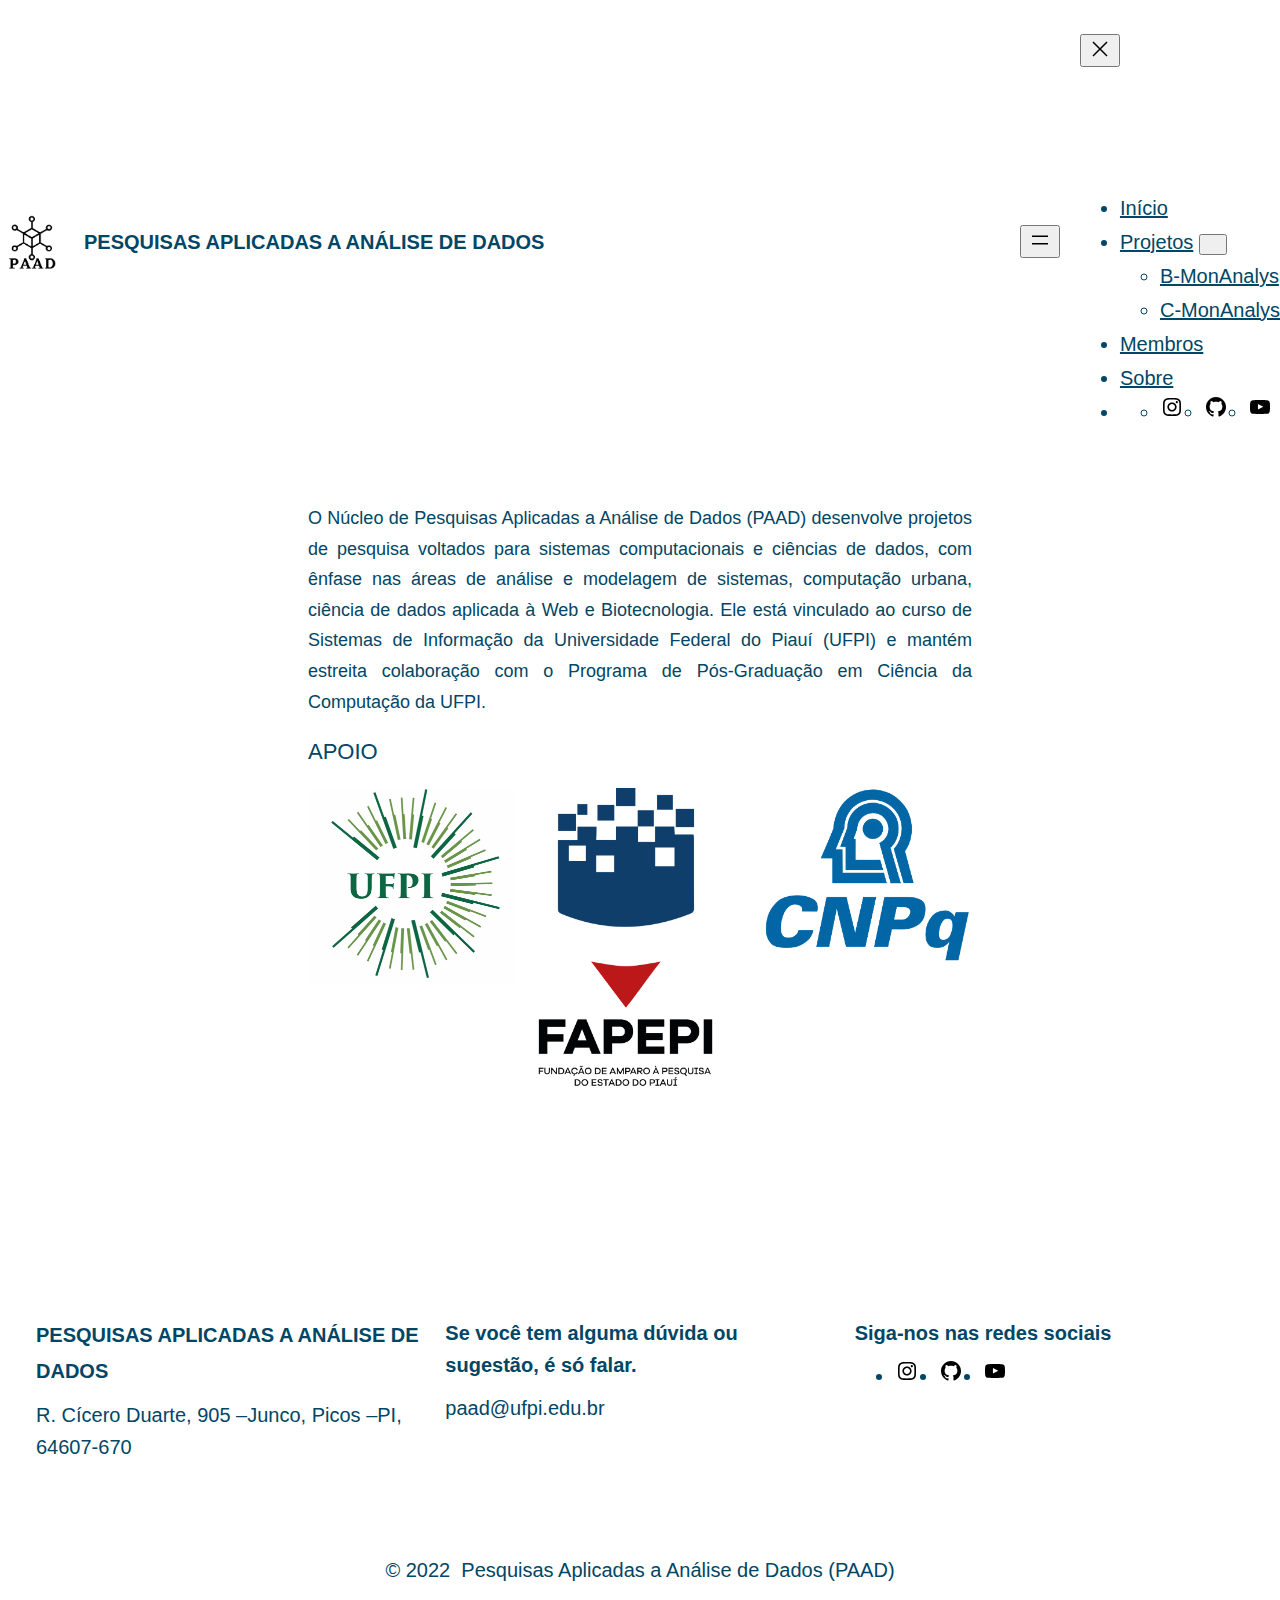
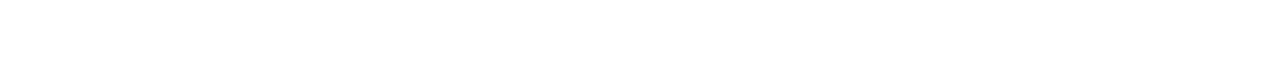
==== index.html @ ea76b941 "Subindo o site" ====
<!DOCTYPE html>
<html lang="pt-BR">
    <head>
        <meta charset="UTF-8"/>
        <meta name="viewport" content="width=device-width, initial-scale=1"/>
        <meta name='robots' content='max-image-preview:large'/>
        
        <title>Pesquisas aplicadas A análise de dados &#8211;Siga as publicações, projetos e notícias dos PAAD em nossas redes sociais e repositórios de códigos</title>
        <link rel="alternate" type="application/rss+xml" title="Feed para Pesquisas aplicadas A análise de dados &raquo;" href="feed/index.html"/>
        <link rel="alternate" type="application/rss+xml" title="Feed de comentários para Pesquisas aplicadas A análise de dados &raquo;" href="feed/index.html"/>
        <script type="text/javascript">
            /* <![CDATA[ */
            function addLoadEvent(func) {
                var oldonload = window.onload;
                if (typeof window.onload != 'function') {
                    window.onload = func;
                } else {
                    window.onload = function() {
                        oldonload();
                        func();
                    }
                }
            }
            /* ]]> */
        </script>
        <script>
            window._wpemojiSettings = {
                "baseUrl": "https:\/\/s0.wp.com\/wp-content\/mu-plugins\/wpcom-smileys\/twemoji\/2\/72x72\/",
                "ext": ".png",
                "svgUrl": "https:\/\/s0.wp.com\/wp-content\/mu-plugins\/wpcom-smileys\/twemoji\/2\/svg\/",
                "svgExt": ".svg",
                "source": {
                    "concatemoji": "https:\/\/s0.wp.com\/wp-includes\/js\/wp-emoji-release.min.js?m=1719498190i&ver=6.7-beta3-59263"
                }
            };
            /*! This file is auto-generated */
            !function(i, n) {
                var o, s, e;
                function c(e) {
                    try {
                        var t = {
                            supportTests: e,
                            timestamp: (new Date).valueOf()
                        };
                        sessionStorage.setItem(o, JSON.stringify(t))
                    } catch (e) {}
                }
                function p(e, t, n) {
                    e.clearRect(0, 0, e.canvas.width, e.canvas.height),
                    e.fillText(t, 0, 0);
                    var t = new Uint32Array(e.getImageData(0, 0, e.canvas.width, e.canvas.height).data)
                      , r = (e.clearRect(0, 0, e.canvas.width, e.canvas.height),
                    e.fillText(n, 0, 0),
                    new Uint32Array(e.getImageData(0, 0, e.canvas.width, e.canvas.height).data));
                    return t.every(function(e, t) {
                        return e === r[t]
                    })
                }
                function u(e, t, n) {
                    switch (t) {
                    case "flag":
                        return n(e, "\ud83c\udff3\ufe0f\u200d\u26a7\ufe0f", "\ud83c\udff3\ufe0f\u200b\u26a7\ufe0f") ? !1 : !n(e, "\ud83c\uddfa\ud83c\uddf3", "\ud83c\uddfa\u200b\ud83c\uddf3") && !n(e, "\ud83c\udff4\udb40\udc67\udb40\udc62\udb40\udc65\udb40\udc6e\udb40\udc67\udb40\udc7f", "\ud83c\udff4\u200b\udb40\udc67\u200b\udb40\udc62\u200b\udb40\udc65\u200b\udb40\udc6e\u200b\udb40\udc67\u200b\udb40\udc7f");
                    case "emoji":
                        return !n(e, "\ud83d\udc26\u200d\u2b1b", "\ud83d\udc26\u200b\u2b1b")
                    }
                    return !1
                }
                function f(e, t, n) {
                    var r = "undefined" != typeof WorkerGlobalScope && self instanceof WorkerGlobalScope ? new OffscreenCanvas(300,150) : i.createElement("canvas")
                      , a = r.getContext("2d", {
                        willReadFrequently: !0
                    })
                      , o = (a.textBaseline = "top",
                    a.font = "600 32px Arial",
                    {});
                    return e.forEach(function(e) {
                        o[e] = t(a, e, n)
                    }),
                    o
                }
                function t(e) {
                    var t = i.createElement("script");
                    t.src = e,
                    t.defer = !0,
                    i.head.appendChild(t)
                }
                "undefined" != typeof Promise && (o = "wpEmojiSettingsSupports",
                s = ["flag", "emoji"],
                n.supports = {
                    everything: !0,
                    everythingExceptFlag: !0
                },
                e = new Promise(function(e) {
                    i.addEventListener("DOMContentLoaded", e, {
                        once: !0
                    })
                }
                ),
                new Promise(function(t) {
                    var n = function() {
                        try {
                            var e = JSON.parse(sessionStorage.getItem(o));
                            if ("object" == typeof e && "number" == typeof e.timestamp && (new Date).valueOf() < e.timestamp + 604800 && "object" == typeof e.supportTests)
                                return e.supportTests
                        } catch (e) {}
                        return null
                    }();
                    if (!n) {
                        if ("undefined" != typeof Worker && "undefined" != typeof OffscreenCanvas && "undefined" != typeof URL && URL.createObjectURL && "undefined" != typeof Blob)
                            try {
                                var e = "postMessage(" + f.toString() + "(" + [JSON.stringify(s), u.toString(), p.toString()].join(",") + "));"
                                  , r = new Blob([e],{
                                    type: "text/javascript"
                                })
                                  , a = new Worker(URL.createObjectURL(r),{
                                    name: "wpTestEmojiSupports"
                                });
                                return void (a.onmessage = function(e) {
                                    c(n = e.data),
                                    a.terminate(),
                                    t(n)
                                }
                                )
                            } catch (e) {}
                        c(n = f(s, u, p))
                    }
                    t(n)
                }
                ).then(function(e) {
                    for (var t in e)
                        n.supports[t] = e[t],
                        n.supports.everything = n.supports.everything && n.supports[t],
                        "flag" !== t && (n.supports.everythingExceptFlag = n.supports.everythingExceptFlag && n.supports[t]);
                    n.supports.everythingExceptFlag = n.supports.everythingExceptFlag && !n.supports.flag,
                    n.DOMReady = !1,
                    n.readyCallback = function() {
                        n.DOMReady = !0
                    }
                }).then(function() {
                    return e
                }).then(function() {
                    var e;
                    n.supports.everything || (n.readyCallback(),
                    (e = n.source || {}).concatemoji ? t(e.concatemoji) : e.wpemoji && e.twemoji && (t(e.twemoji),
                    t(e.wpemoji)))
                }))
            }((window,
            document), window._wpemojiSettings);
        </script>
        <link crossorigin='anonymous' rel='stylesheet' id='all-css-0-1' href='https://s0.wp.com/wp-content/mu-plugins/wpcom-theme-compat/blockbase.css?m=1633680961i&cssminify=yes' type='text/css' media='all'/>
        <style id='blockbase_font_faces-inline-css'>
            /* latin-ext */
            @font-face {
                font-family: 'DM Sans';
                font-style: italic;
                font-weight: 400;
                font-display: swap;
                src: url(https://s0.wp.com/wp-content/themes/pub/blockbase/assets/fonts/dm-sans/dm-sans-latin-ext-Regular-italic.woff2) format('woff2');
                unicode-range: U+0100-024F, U+0259, U+1E00-1EFF, U+2020, U+20A0-20AB, U+20AD-20CF, U+2113, U+2C60-2C7F, U+A720-A7FF;
            }

            /* latin */
            @font-face {
                font-family: 'DM Sans';
                font-style: italic;
                font-weight: 400;
                font-display: swap;
                src: url(https://s0.wp.com/wp-content/themes/pub/blockbase/assets/fonts/dm-sans/dm-sans-Regular-italic.woff2) format('woff2');
                unicode-range: U+0000-00FF, U+0131, U+0152-0153, U+02BB-02BC, U+02C6, U+02DA, U+02DC, U+2000-206F, U+2074, U+20AC, U+2122, U+2191, U+2193, U+2212, U+2215, U+FEFF, U+FFFD;
            }

            /* latin-ext */
            @font-face {
                font-family: 'DM Sans';
                font-style: italic;
                font-weight: 500;
                font-display: swap;
                src: url(https://s0.wp.com/wp-content/themes/pub/blockbase/assets/fonts/dm-sans/dm-sans-latin-ext-Medium-italic.woff2) format('woff2');
                unicode-range: U+0100-024F, U+0259, U+1E00-1EFF, U+2020, U+20A0-20AB, U+20AD-20CF, U+2113, U+2C60-2C7F, U+A720-A7FF;
            }

            /* latin */
            @font-face {
                font-family: 'DM Sans';
                font-style: italic;
                font-weight: 500;
                font-display: swap;
                src: url(https://s0.wp.com/wp-content/themes/pub/blockbase/assets/fonts/dm-sans/dm-sans-Medium-italic.woff2) format('woff2');
                unicode-range: U+0000-00FF, U+0131, U+0152-0153, U+02BB-02BC, U+02C6, U+02DA, U+02DC, U+2000-206F, U+2074, U+20AC, U+2122, U+2191, U+2193, U+2212, U+2215, U+FEFF, U+FFFD;
            }

            /* latin-ext */
            @font-face {
                font-family: 'DM Sans';
                font-style: italic;
                font-weight: 700;
                font-display: swap;
                src: url(https://s0.wp.com/wp-content/themes/pub/blockbase/assets/fonts/dm-sans/dm-sans-latin-ext-Bold-italic.woff2) format('woff2');
                unicode-range: U+0100-024F, U+0259, U+1E00-1EFF, U+2020, U+20A0-20AB, U+20AD-20CF, U+2113, U+2C60-2C7F, U+A720-A7FF;
            }

            /* latin */
            @font-face {
                font-family: 'DM Sans';
                font-style: italic;
                font-weight: 700;
                font-display: swap;
                src: url(https://s0.wp.com/wp-content/themes/pub/blockbase/assets/fonts/dm-sans/dm-sans-Bold-italic.woff2) format('woff2');
                unicode-range: U+0000-00FF, U+0131, U+0152-0153, U+02BB-02BC, U+02C6, U+02DA, U+02DC, U+2000-206F, U+2074, U+20AC, U+2122, U+2191, U+2193, U+2212, U+2215, U+FEFF, U+FFFD;
            }

            /* latin-ext */
            @font-face {
                font-family: 'DM Sans';
                font-style: normal;
                font-weight: 400;
                font-display: swap;
                src: url(https://s0.wp.com/wp-content/themes/pub/blockbase/assets/fonts/dm-sans/dm-sans-latin-ext-Regular.woff2) format('woff2');
                unicode-range: U+0100-024F, U+0259, U+1E00-1EFF, U+2020, U+20A0-20AB, U+20AD-20CF, U+2113, U+2C60-2C7F, U+A720-A7FF;
            }

            /* latin */
            @font-face {
                font-family: 'DM Sans';
                font-style: normal;
                font-weight: 400;
                font-display: swap;
                src: url(https://s0.wp.com/wp-content/themes/pub/blockbase/assets/fonts/dm-sans/dm-sans-Regular.woff2) format('woff2');
                unicode-range: U+0000-00FF, U+0131, U+0152-0153, U+02BB-02BC, U+02C6, U+02DA, U+02DC, U+2000-206F, U+2074, U+20AC, U+2122, U+2191, U+2193, U+2212, U+2215, U+FEFF, U+FFFD;
            }

            /* latin-ext */
            @font-face {
                font-family: 'DM Sans';
                font-style: normal;
                font-weight: 500;
                font-display: swap;
                src: url(https://s0.wp.com/wp-content/themes/pub/blockbase/assets/fonts/dm-sans/dm-sans-latin-ext-Medium.woff2) format('woff2');
                unicode-range: U+0100-024F, U+0259, U+1E00-1EFF, U+2020, U+20A0-20AB, U+20AD-20CF, U+2113, U+2C60-2C7F, U+A720-A7FF;
            }

            /* latin */
            @font-face {
                font-family: 'DM Sans';
                font-style: normal;
                font-weight: 500;
                font-display: swap;
                src: url(https://s0.wp.com/wp-content/themes/pub/blockbase/assets/fonts/dm-sans/dm-sans-Medium.woff2) format('woff2');
                unicode-range: U+0000-00FF, U+0131, U+0152-0153, U+02BB-02BC, U+02C6, U+02DA, U+02DC, U+2000-206F, U+2074, U+20AC, U+2122, U+2191, U+2193, U+2212, U+2215, U+FEFF, U+FFFD;
            }

            /* latin-ext */
            @font-face {
                font-family: 'DM Sans';
                font-style: normal;
                font-weight: 700;
                font-display: swap;
                src: url(https://s0.wp.com/wp-content/themes/pub/blockbase/assets/fonts/dm-sans/dm-sans-latin-ext-Bold.woff2) format('woff2');
                unicode-range: U+0100-024F, U+0259, U+1E00-1EFF, U+2020, U+20A0-20AB, U+20AD-20CF, U+2113, U+2C60-2C7F, U+A720-A7FF;
            }

            /* latin */
            @font-face {
                font-family: 'DM Sans';
                font-style: normal;
                font-weight: 700;
                font-display: swap;
                src: url(https://s0.wp.com/wp-content/themes/pub/blockbase/assets/fonts/dm-sans/dm-sans-Bold.woff2) format('woff2');
                unicode-range: U+0000-00FF, U+0131, U+0152-0153, U+02BB-02BC, U+02C6, U+02DA, U+02DC, U+2000-206F, U+2074, U+20AC, U+2122, U+2191, U+2193, U+2212, U+2215, U+FEFF, U+FFFD;
            }
        </style>
        <link crossorigin='anonymous' rel='stylesheet' id='all-css-2-1' href='https://s0.wp.com/wp-content/mu-plugins/jetpack-plugin/moon/modules/related-posts/related-posts.css?m=1705437079i&cssminify=yes' type='text/css' media='all'/>
        <style id='wp-block-site-logo-inline-css'>
            .wp-block-site-logo {
                box-sizing: border-box;
                line-height: 0
            }

            .wp-block-site-logo a {
                display: inline-block;
                line-height: 0
            }

            .wp-block-site-logo.is-default-size img {
                height: auto;
                width: 120px
            }

            .wp-block-site-logo img {
                height: auto;
                max-width: 100%
            }

            .wp-block-site-logo a,.wp-block-site-logo img {
                border-radius: inherit
            }

            .wp-block-site-logo.aligncenter {
                margin-left: auto;
                margin-right: auto;
                text-align: center
            }

            :root :where(.wp-block-site-logo.is-style-rounded) {
                border-radius: 9999px
            }
        </style>
        <style id='wp-block-site-title-inline-css'>
            .wp-block-site-title {
                box-sizing: border-box
            }

            .wp-block-site-title :where(a) {
                color: inherit;
                font-family: inherit;
                font-size: inherit;
                font-style: inherit;
                font-weight: inherit;
                letter-spacing: inherit;
                line-height: inherit;
                text-decoration: inherit
            }
        </style>
        <style id='wp-block-group-inline-css'>
            .wp-block-group {
                box-sizing: border-box
            }

            :where(.wp-block-group.wp-block-group-is-layout-constrained) {
                position: relative
            }
        </style>
        <style id='wp-block-spacer-inline-css'>
            .wp-block-spacer {
                clear: both
            }
        </style>
        <style id='wp-block-navigation-link-inline-css'>
            .wp-block-navigation .wp-block-navigation-item__label {
                overflow-wrap: break-word
            }

            .wp-block-navigation .wp-block-navigation-item__description {
                display: none
            }

            .link-ui-tools {
                border-top: 1px solid #f0f0f0;
                padding: 8px
            }

            .link-ui-block-inserter {
                padding-top: 8px
            }

            .link-ui-block-inserter__back {
                margin-left: 8px;
                text-transform: uppercase
            }
        </style>
        <link crossorigin='anonymous' rel='stylesheet' id='all-css-16-1' href='https://s0.wp.com/_static/??-eJytzEEOgyAQheELVUZIW+2i6VkACRmdDoYBjbcvpoteoMvvveSHfe184hK4wEo1IgvE2uhCju3JATb9UFfVg6tIEzhKfukIXbb5+EpAkkdLbeUT5aCgvMgF/hJnu2G0BRP/0q/3Uw9mvOm7Gc38AQwGRys=&cssminify=yes' type='text/css' media='all'/>
        <style id='wp-block-paragraph-inline-css'>
            .is-small-text {
                font-size: .875em
            }

            .is-regular-text {
                font-size: 1em
            }

            .is-large-text {
                font-size: 2.25em
            }

            .is-larger-text {
                font-size: 3em
            }

            .has-drop-cap:not(:focus):first-letter {
                float: left;
                font-size: 8.4em;
                font-style: normal;
                font-weight: 100;
                line-height: .68;
                margin: .05em .1em 0 0;
                text-transform: uppercase
            }

            body.rtl .has-drop-cap:not(:focus):first-letter {
                float: none;
                margin-left: .1em
            }

            p.has-drop-cap.has-background {
                overflow: hidden
            }

            :root :where(p.has-background) {
                padding: 1.25em 2.375em
            }

            :where(p.has-text-color:not(.has-link-color)) a {
                color: inherit
            }

            p.has-text-align-left[style*="writing-mode:vertical-lr"],p.has-text-align-right[style*="writing-mode:vertical-rl"] {
                rotate: 180deg
            }
        </style>
        <style id='wp-block-heading-inline-css'>
            h1.has-background,h2.has-background,h3.has-background,h4.has-background,h5.has-background,h6.has-background {
                padding: 1.25em 2.375em
            }

            h1.has-text-align-left[style*=writing-mode]:where([style*=vertical-lr]),h1.has-text-align-right[style*=writing-mode]:where([style*=vertical-rl]),h2.has-text-align-left[style*=writing-mode]:where([style*=vertical-lr]),h2.has-text-align-right[style*=writing-mode]:where([style*=vertical-rl]),h3.has-text-align-left[style*=writing-mode]:where([style*=vertical-lr]),h3.has-text-align-right[style*=writing-mode]:where([style*=vertical-rl]),h4.has-text-align-left[style*=writing-mode]:where([style*=vertical-lr]),h4.has-text-align-right[style*=writing-mode]:where([style*=vertical-rl]),h5.has-text-align-left[style*=writing-mode]:where([style*=vertical-lr]),h5.has-text-align-right[style*=writing-mode]:where([style*=vertical-rl]),h6.has-text-align-left[style*=writing-mode]:where([style*=vertical-lr]),h6.has-text-align-right[style*=writing-mode]:where([style*=vertical-rl]) {
                rotate: 180deg
            }
        </style>
        <style id='wp-block-image-inline-css'>
            .wp-block-image a {
                display: inline-block
            }

            .wp-block-image img {
                box-sizing: border-box;
                height: auto;
                max-width: 100%;
                vertical-align: bottom
            }

            @media (prefers-reduced-motion:no-preference) {
                .wp-block-image img.hide {
                    visibility: hidden
                }

                .wp-block-image img.show {
                    animation: show-content-image .4s
                }
            }

            .wp-block-image[style*=border-radius] img,.wp-block-image[style*=border-radius]>a {
                border-radius: inherit
            }

            .wp-block-image.has-custom-border img {
                box-sizing: border-box
            }

            .wp-block-image.aligncenter {
                text-align: center
            }

            .wp-block-image.alignfull a,.wp-block-image.alignwide a {
                width: 100%
            }

            .wp-block-image.alignfull img,.wp-block-image.alignwide img {
                height: auto;
                width: 100%
            }

            .wp-block-image .aligncenter,.wp-block-image .alignleft,.wp-block-image .alignright,.wp-block-image.aligncenter,.wp-block-image.alignleft,.wp-block-image.alignright {
                display: table
            }

            .wp-block-image .aligncenter>figcaption,.wp-block-image .alignleft>figcaption,.wp-block-image .alignright>figcaption,.wp-block-image.aligncenter>figcaption,.wp-block-image.alignleft>figcaption,.wp-block-image.alignright>figcaption {
                caption-side: bottom;
                display: table-caption
            }

            .wp-block-image .alignleft {
                float: left;
                margin: .5em 1em .5em 0
            }

            .wp-block-image .alignright {
                float: right;
                margin: .5em 0 .5em 1em
            }

            .wp-block-image .aligncenter {
                margin-left: auto;
                margin-right: auto
            }

            .wp-block-image :where(figcaption) {
                margin-bottom: 1em;
                margin-top: .5em
            }

            .wp-block-image.is-style-circle-mask img {
                border-radius: 9999px
            }

            @supports ((-webkit-mask-image: none) or (mask-image:none)) or (-webkit-mask-image:none) {
                .wp-block-image.is-style-circle-mask img {
                    border-radius:0;
                    -webkit-mask-image: url('data:image/svg+xml;utf8,<svg viewBox="0 0 100 100" xmlns="http://www.w3.org/2000/svg"><circle cx="50" cy="50" r="50"/></svg>');
                    mask-image: url('data:image/svg+xml;utf8,<svg viewBox="0 0 100 100" xmlns="http://www.w3.org/2000/svg"><circle cx="50" cy="50" r="50"/></svg>');
                    mask-mode: alpha;
                    -webkit-mask-position: center;
                    mask-position: center;
                    -webkit-mask-repeat: no-repeat;
                    mask-repeat: no-repeat;
                    -webkit-mask-size: contain;
                    mask-size: contain
                }
            }

            :root :where(.wp-block-image.is-style-rounded img,.wp-block-image .is-style-rounded img) {
                border-radius: 9999px
            }

            .wp-block-image figure {
                margin: 0
            }

            .wp-lightbox-container {
                display: flex;
                flex-direction: column;
                position: relative
            }

            .wp-lightbox-container img {
                cursor: zoom-in
            }

            .wp-lightbox-container img:hover+button {
                opacity: 1
            }

            .wp-lightbox-container button {
                align-items: center;
                -webkit-backdrop-filter: blur(16px) saturate(180%);
                backdrop-filter: blur(16px) saturate(180%);
                background-color: #5a5a5a40;
                border: none;
                border-radius: 4px;
                cursor: zoom-in;
                display: flex;
                height: 20px;
                justify-content: center;
                opacity: 0;
                padding: 0;
                position: absolute;
                right: 16px;
                text-align: center;
                top: 16px;
                transition: opacity .2s ease;
                width: 20px;
                z-index: 100
            }

            .wp-lightbox-container button:focus-visible {
                outline: 3px auto #5a5a5a40;
                outline: 3px auto -webkit-focus-ring-color;
                outline-offset: 3px
            }

            .wp-lightbox-container button:hover {
                cursor: pointer;
                opacity: 1
            }

            .wp-lightbox-container button:focus {
                opacity: 1
            }

            .wp-lightbox-container button:focus,.wp-lightbox-container button:hover,.wp-lightbox-container button:not(:hover):not(:active):not(.has-background) {
                background-color: #5a5a5a40;
                border: none
            }

            .wp-lightbox-overlay {
                box-sizing: border-box;
                cursor: zoom-out;
                height: 100vh;
                left: 0;
                overflow: hidden;
                position: fixed;
                top: 0;
                visibility: hidden;
                width: 100%;
                z-index: 100000
            }

            .wp-lightbox-overlay .close-button {
                align-items: center;
                cursor: pointer;
                display: flex;
                justify-content: center;
                min-height: 40px;
                min-width: 40px;
                padding: 0;
                position: absolute;
                right: calc(env(safe-area-inset-right) + 16px);
                top: calc(env(safe-area-inset-top) + 16px);
                z-index: 5000000
            }

            .wp-lightbox-overlay .close-button:focus,.wp-lightbox-overlay .close-button:hover,.wp-lightbox-overlay .close-button:not(:hover):not(:active):not(.has-background) {
                background: none;
                border: none
            }

            .wp-lightbox-overlay .lightbox-image-container {
                height: var(--wp--lightbox-container-height);
                left: 50%;
                overflow: hidden;
                position: absolute;
                top: 50%;
                transform: translate(-50%,-50%);
                transform-origin: top left;
                width: var(--wp--lightbox-container-width);
                z-index: 9999999999
            }

            .wp-lightbox-overlay .wp-block-image {
                align-items: center;
                box-sizing: border-box;
                display: flex;
                height: 100%;
                justify-content: center;
                margin: 0;
                position: relative;
                transform-origin: 0 0;
                width: 100%;
                z-index: 3000000
            }

            .wp-lightbox-overlay .wp-block-image img {
                height: var(--wp--lightbox-image-height);
                min-height: var(--wp--lightbox-image-height);
                min-width: var(--wp--lightbox-image-width);
                width: var(--wp--lightbox-image-width)
            }

            .wp-lightbox-overlay .wp-block-image figcaption {
                display: none
            }

            .wp-lightbox-overlay button {
                background: none;
                border: none
            }

            .wp-lightbox-overlay .scrim {
                background-color: #fff;
                height: 100%;
                opacity: .9;
                position: absolute;
                width: 100%;
                z-index: 2000000
            }

            .wp-lightbox-overlay.active {
                animation: turn-on-visibility .25s both;
                visibility: visible
            }

            .wp-lightbox-overlay.active img {
                animation: turn-on-visibility .35s both
            }

            .wp-lightbox-overlay.show-closing-animation:not(.active) {
                animation: turn-off-visibility .35s both
            }

            .wp-lightbox-overlay.show-closing-animation:not(.active) img {
                animation: turn-off-visibility .25s both
            }

            @media (prefers-reduced-motion:no-preference) {
                .wp-lightbox-overlay.zoom.active {
                    animation: none;
                    opacity: 1;
                    visibility: visible
                }

                .wp-lightbox-overlay.zoom.active .lightbox-image-container {
                    animation: lightbox-zoom-in .4s
                }

                .wp-lightbox-overlay.zoom.active .lightbox-image-container img {
                    animation: none
                }

                .wp-lightbox-overlay.zoom.active .scrim {
                    animation: turn-on-visibility .4s forwards
                }

                .wp-lightbox-overlay.zoom.show-closing-animation:not(.active) {
                    animation: none
                }

                .wp-lightbox-overlay.zoom.show-closing-animation:not(.active) .lightbox-image-container {
                    animation: lightbox-zoom-out .4s
                }

                .wp-lightbox-overlay.zoom.show-closing-animation:not(.active) .lightbox-image-container img {
                    animation: none
                }

                .wp-lightbox-overlay.zoom.show-closing-animation:not(.active) .scrim {
                    animation: turn-off-visibility .4s forwards
                }
            }

            @keyframes show-content-image {
                0% {
                    visibility: hidden
                }

                99% {
                    visibility: hidden
                }

                to {
                    visibility: visible
                }
            }

            @keyframes turn-on-visibility {
                0% {
                    opacity: 0
                }

                to {
                    opacity: 1
                }
            }

            @keyframes turn-off-visibility {
                0% {
                    opacity: 1;
                    visibility: visible
                }

                99% {
                    opacity: 0;
                    visibility: visible
                }

                to {
                    opacity: 0;
                    visibility: hidden
                }
            }

            @keyframes lightbox-zoom-in {
                0% {
                    transform: translate(calc((-100vw + var(--wp--lightbox-scrollbar-width))/2 + var(--wp--lightbox-initial-left-position)),calc(-50vh + var(--wp--lightbox-initial-top-position))) scale(var(--wp--lightbox-scale))
                }

                to {
                    transform: translate(-50%,-50%) scale(1)
                }
            }

            @keyframes lightbox-zoom-out {
                0% {
                    transform: translate(-50%,-50%) scale(1);
                    visibility: visible
                }

                99% {
                    visibility: visible
                }

                to {
                    transform: translate(calc((-100vw + var(--wp--lightbox-scrollbar-width))/2 + var(--wp--lightbox-initial-left-position)),calc(-50vh + var(--wp--lightbox-initial-top-position))) scale(var(--wp--lightbox-scale));
                    visibility: hidden
                }
            }
        </style>
        <link crossorigin='anonymous' rel='stylesheet' id='all-css-24-1' href='https://s0.wp.com/_static/??-eJyljEsKgDAMBS9kDUUquhDPom0Qaz/BNHh9KdgTuBl4w2PgIWVzKpgKRFEU5DgTg8dCm72+DTHnCicBGex2Z2EMwM9JeKtdkgvYW+YOftTaqYkaXOOix8noQU+z8S9MR0BZ&cssminify=yes' type='text/css' media='all'/>
        <style id='wp-block-post-content-inline-css'>
            .wp-block-post-content:after {
                clear: both;
                content: "";
                display: table
            }
        </style>
        <style id='wp-block-columns-inline-css'>
            .wp-block-columns {
                align-items: normal!important;
                box-sizing: border-box;
                display: flex;
                flex-wrap: wrap!important
            }

            @media (min-width: 782px) {
                .wp-block-columns {
                    flex-wrap:nowrap!important
                }
            }

            .wp-block-columns.are-vertically-aligned-top {
                align-items: flex-start
            }

            .wp-block-columns.are-vertically-aligned-center {
                align-items: center
            }

            .wp-block-columns.are-vertically-aligned-bottom {
                align-items: flex-end
            }

            @media (max-width: 781px) {
                .wp-block-columns:not(.is-not-stacked-on-mobile)>.wp-block-column {
                    flex-basis:100%!important
                }
            }

            @media (min-width: 782px) {
                .wp-block-columns:not(.is-not-stacked-on-mobile)>.wp-block-column {
                    flex-basis:0;
                    flex-grow: 1
                }

                .wp-block-columns:not(.is-not-stacked-on-mobile)>.wp-block-column[style*=flex-basis] {
                    flex-grow: 0
                }
            }

            .wp-block-columns.is-not-stacked-on-mobile {
                flex-wrap: nowrap!important
            }

            .wp-block-columns.is-not-stacked-on-mobile>.wp-block-column {
                flex-basis: 0;
                flex-grow: 1
            }

            .wp-block-columns.is-not-stacked-on-mobile>.wp-block-column[style*=flex-basis] {
                flex-grow: 0
            }

            :where(.wp-block-columns) {
                margin-bottom: 1.75em
            }

            :where(.wp-block-columns.has-background) {
                padding: 1.25em 2.375em
            }

            .wp-block-column {
                flex-grow: 1;
                min-width: 0;
                overflow-wrap: break-word;
                word-break: break-word
            }

            .wp-block-column.is-vertically-aligned-top {
                align-self: flex-start
            }

            .wp-block-column.is-vertically-aligned-center {
                align-self: center
            }

            .wp-block-column.is-vertically-aligned-bottom {
                align-self: flex-end
            }

            .wp-block-column.is-vertically-aligned-stretch {
                align-self: stretch
            }

            .wp-block-column.is-vertically-aligned-bottom,.wp-block-column.is-vertically-aligned-center,.wp-block-column.is-vertically-aligned-top {
                width: 100%
            }
        </style>
        <style id='wp-emoji-styles-inline-css'>
            img.wp-smiley, img.emoji {
                display: inline !important;
                border: none !important;
                box-shadow: none !important;
                height: 1em !important;
                width: 1em !important;
                margin: 0 0.07em !important;
                vertical-align: -0.1em !important;
                background: none !important;
                padding: 0 !important;
            }
        </style>
        <style id='wp-block-library-inline-css'>
            :root {
                --wp-admin-theme-color: #007cba;
                --wp-admin-theme-color--rgb: 0,124,186;
                --wp-admin-theme-color-darker-10: #006ba1;
                --wp-admin-theme-color-darker-10--rgb: 0,107,161;
                --wp-admin-theme-color-darker-20: #005a87;
                --wp-admin-theme-color-darker-20--rgb: 0,90,135;
                --wp-admin-border-width-focus: 2px;
                --wp-block-synced-color: #7a00df;
                --wp-block-synced-color--rgb: 122,0,223;
                --wp-bound-block-color: var(--wp-block-synced-color)
            }

            @media (min-resolution: 192dpi) {
                :root {
                    --wp-admin-border-width-focus:1.5px
                }
            }

            .wp-element-button {
                cursor: pointer
            }

            :root {
                --wp--preset--font-size--normal: 16px;
                --wp--preset--font-size--huge: 42px
            }

            :root .has-very-light-gray-background-color {
                background-color: #eee
            }

            :root .has-very-dark-gray-background-color {
                background-color: #313131
            }

            :root .has-very-light-gray-color {
                color: #eee
            }

            :root .has-very-dark-gray-color {
                color: #313131
            }

            :root .has-vivid-green-cyan-to-vivid-cyan-blue-gradient-background {
                background: linear-gradient(135deg,#00d084,#0693e3)
            }

            :root .has-purple-crush-gradient-background {
                background: linear-gradient(135deg,#34e2e4,#4721fb 50%,#ab1dfe)
            }

            :root .has-hazy-dawn-gradient-background {
                background: linear-gradient(135deg,#faaca8,#dad0ec)
            }

            :root .has-subdued-olive-gradient-background {
                background: linear-gradient(135deg,#fafae1,#67a671)
            }

            :root .has-atomic-cream-gradient-background {
                background: linear-gradient(135deg,#fdd79a,#004a59)
            }

            :root .has-nightshade-gradient-background {
                background: linear-gradient(135deg,#330968,#31cdcf)
            }

            :root .has-midnight-gradient-background {
                background: linear-gradient(135deg,#020381,#2874fc)
            }

            .has-regular-font-size {
                font-size: 1em
            }

            .has-larger-font-size {
                font-size: 2.625em
            }

            .has-normal-font-size {
                font-size: var(--wp--preset--font-size--normal)
            }

            .has-huge-font-size {
                font-size: var(--wp--preset--font-size--huge)
            }

            .has-text-align-center {
                text-align: center
            }

            .has-text-align-left {
                text-align: left
            }

            .has-text-align-right {
                text-align: right
            }

            #end-resizable-editor-section {
                display: none
            }

            .aligncenter {
                clear: both
            }

            .items-justified-left {
                justify-content: flex-start
            }

            .items-justified-center {
                justify-content: center
            }

            .items-justified-right {
                justify-content: flex-end
            }

            .items-justified-space-between {
                justify-content: space-between
            }

            .screen-reader-text {
                clip: rect(1px,1px,1px,1px);
                word-wrap: normal!important;
                border: 0;
                clip-path: inset(50%);
                height: 1px;
                margin: -1px;
                overflow: hidden;
                padding: 0;
                position: absolute;
                width: 1px
            }

            .screen-reader-text:focus {
                clip: auto!important;
                background-color: #ddd;
                clip-path: none;
                color: #444;
                display: block;
                font-size: 1em;
                height: auto;
                left: 5px;
                line-height: normal;
                padding: 15px 23px 14px;
                text-decoration: none;
                top: 5px;
                width: auto;
                z-index: 100000
            }

            html :where(.has-border-color) {
                border-style: solid
            }

            html :where([style*=border-top-color]) {
                border-top-style: solid
            }

            html :where([style*=border-right-color]) {
                border-right-style: solid
            }

            html :where([style*=border-bottom-color]) {
                border-bottom-style: solid
            }

            html :where([style*=border-left-color]) {
                border-left-style: solid
            }

            html :where([style*=border-width]) {
                border-style: solid
            }

            html :where([style*=border-top-width]) {
                border-top-style: solid
            }

            html :where([style*=border-right-width]) {
                border-right-style: solid
            }

            html :where([style*=border-bottom-width]) {
                border-bottom-style: solid
            }

            html :where([style*=border-left-width]) {
                border-left-style: solid
            }

            html :where(img[class*=wp-image-]) {
                height: auto;
                max-width: 100%
            }

            :where(figure) {
                margin: 0 0 1em
            }

            html :where(.is-position-sticky) {
                --wp-admin--admin-bar--position-offset: var(--wp-admin--admin-bar--height,0px)
            }

            @media screen and (max-width: 600px) {
                html :where(.is-position-sticky) {
                    --wp-admin--admin-bar--position-offset:0px
                }
            }

            .has-text-align-justify {
                text-align: justify;
            }

            .has-text-align-justify {
                text-align: justify;
            }
        </style>
        <style id='wp-block-template-skip-link-inline-css'>
            .skip-link.screen-reader-text {
                border: 0;
                clip: rect(1px,1px,1px,1px);
                clip-path: inset(50%);
                height: 1px;
                margin: -1px;
                overflow: hidden;
                padding: 0;
                position: absolute !important;
                width: 1px;
                word-wrap: normal !important;
            }

            .skip-link.screen-reader-text:focus {
                background-color: #eee;
                clip: auto !important;
                clip-path: none;
                color: #444;
                display: block;
                font-size: 1em;
                height: auto;
                left: 5px;
                line-height: normal;
                padding: 15px 23px 14px;
                text-decoration: none;
                top: 5px;
                width: auto;
                z-index: 100000;
            }
        </style>
        <link crossorigin='anonymous' rel='stylesheet' id='all-css-36-1' href='https://s0.wp.com/_static/??/wp-content/mu-plugins/core-compat/wp-mediaelement.css,/wp-content/mu-plugins/wpcom-bbpress-premium-themes.css?m=1432920480j&cssminify=yes' type='text/css' media='all'/>
        <style id='global-styles-inline-css'>
            :root {
                --wp--preset--aspect-ratio--square: 1;
                --wp--preset--aspect-ratio--4-3: 4/3;
                --wp--preset--aspect-ratio--3-4: 3/4;
                --wp--preset--aspect-ratio--3-2: 3/2;
                --wp--preset--aspect-ratio--2-3: 2/3;
                --wp--preset--aspect-ratio--16-9: 16/9;
                --wp--preset--aspect-ratio--9-16: 9/16;
                --wp--preset--color--black: #000000;
                --wp--preset--color--cyan-bluish-gray: #abb8c3;
                --wp--preset--color--white: #ffffff;
                --wp--preset--color--pale-pink: #f78da7;
                --wp--preset--color--vivid-red: #cf2e2e;
                --wp--preset--color--luminous-vivid-orange: #ff6900;
                --wp--preset--color--luminous-vivid-amber: #fcb900;
                --wp--preset--color--light-green-cyan: #7bdcb5;
                --wp--preset--color--vivid-green-cyan: #00d084;
                --wp--preset--color--pale-cyan-blue: #8ed1fc;
                --wp--preset--color--vivid-cyan-blue: #0693e3;
                --wp--preset--color--vivid-purple: #9b51e0;
                --wp--preset--color--primary: #014665;
                --wp--preset--color--tertiary: #ffffff;
                --wp--preset--color--background: #ffffff;
                --wp--preset--gradient--vivid-cyan-blue-to-vivid-purple: linear-gradient(135deg,rgba(6,147,227,1) 0%,rgb(155,81,224) 100%);
                --wp--preset--gradient--light-green-cyan-to-vivid-green-cyan: linear-gradient(135deg,rgb(122,220,180) 0%,rgb(0,208,130) 100%);
                --wp--preset--gradient--luminous-vivid-amber-to-luminous-vivid-orange: linear-gradient(135deg,rgba(252,185,0,1) 0%,rgba(255,105,0,1) 100%);
                --wp--preset--gradient--luminous-vivid-orange-to-vivid-red: linear-gradient(135deg,rgba(255,105,0,1) 0%,rgb(207,46,46) 100%);
                --wp--preset--gradient--very-light-gray-to-cyan-bluish-gray: linear-gradient(135deg,rgb(238,238,238) 0%,rgb(169,184,195) 100%);
                --wp--preset--gradient--cool-to-warm-spectrum: linear-gradient(135deg,rgb(74,234,220) 0%,rgb(151,120,209) 20%,rgb(207,42,186) 40%,rgb(238,44,130) 60%,rgb(251,105,98) 80%,rgb(254,248,76) 100%);
                --wp--preset--gradient--blush-light-purple: linear-gradient(135deg,rgb(255,206,236) 0%,rgb(152,150,240) 100%);
                --wp--preset--gradient--blush-bordeaux: linear-gradient(135deg,rgb(254,205,165) 0%,rgb(254,45,45) 50%,rgb(107,0,62) 100%);
                --wp--preset--gradient--luminous-dusk: linear-gradient(135deg,rgb(255,203,112) 0%,rgb(199,81,192) 50%,rgb(65,88,208) 100%);
                --wp--preset--gradient--pale-ocean: linear-gradient(135deg,rgb(255,245,203) 0%,rgb(182,227,212) 50%,rgb(51,167,181) 100%);
                --wp--preset--gradient--electric-grass: linear-gradient(135deg,rgb(202,248,128) 0%,rgb(113,206,126) 100%);
                --wp--preset--gradient--midnight: linear-gradient(135deg,rgb(2,3,129) 0%,rgb(40,116,252) 100%);
                --wp--preset--font-size--small: 1.125rem;
                --wp--preset--font-size--medium: 1.375rem;
                --wp--preset--font-size--large: min(max(1.75rem, 5vw), 2.375rem);
                --wp--preset--font-size--x-large: min(max(2.25rem, 5vw), 3rem);
                --wp--preset--font-family--albert-sans: 'Albert Sans', sans-serif;
                --wp--preset--font-family--alegreya: Alegreya, serif;
                --wp--preset--font-family--bricolage-grotesque: 'Bricolage Grotesque', sans-serif;
                --wp--preset--font-family--commissioner: Commissioner, sans-serif;
                --wp--preset--font-family--cormorant: Cormorant, serif;
                --wp--preset--font-family--crimson-pro: 'Crimson Pro', serif;
                --wp--preset--font-family--dm-mono: 'DM Mono', monospace;
                --wp--preset--font-family--dm-serif-display: 'DM Serif Display', serif;
                --wp--preset--font-family--epilogue: Epilogue, sans-serif;
                --wp--preset--font-family--fahkwang: Fahkwang, sans-serif;
                --wp--preset--font-family--figtree: Figtree, sans-serif;
                --wp--preset--font-family--fjalla-one: 'Fjalla One', sans-serif;
                --wp--preset--font-family--fraunces: Fraunces, serif;
                --wp--preset--font-family--gabarito: Gabarito, system-ui;
                --wp--preset--font-family--ibm-plex-sans: 'IBM Plex Sans', sans-serif;
                --wp--preset--font-family--ibarra-real-nova: 'Ibarra Real Nova', serif;
                --wp--preset--font-family--instrument-serif: 'Instrument Serif', serif;
                --wp--preset--font-family--jost: Jost, sans-serif;
                --wp--preset--font-family--literata: Literata, serif;
                --wp--preset--font-family--newsreader: Newsreader, serif;
                --wp--preset--font-family--noto-sans-mono: 'Noto Sans Mono', sans-serif;
                --wp--preset--font-family--pt-serif: 'PT Serif', serif;
                --wp--preset--font-family--petrona: Petrona, serif;
                --wp--preset--font-family--piazzolla: Piazzolla, serif;
                --wp--preset--font-family--plus-jakarta-sans: 'Plus Jakarta Sans', sans-serif;
                --wp--preset--font-family--rufina: Rufina, serif;
                --wp--preset--font-family--sora: Sora, sans-serif;
                --wp--preset--font-family--source-sans-3: 'Source Sans 3', sans-serif;
                --wp--preset--font-family--source-serif-4: 'Source Serif 4', serif;
                --wp--preset--font-family--syne: Syne, sans-serif;
                --wp--preset--font-family--texturina: Texturina, serif;
                --wp--preset--font-family--urbanist: Urbanist, sans-serif;
                --wp--preset--font-family--system-font: -apple-system, BlinkMacSystemFont, 'Segoe UI', Roboto, Oxygen-Sans, Ubuntu, Cantarell, 'Helvetica Neue', sans-serif;
                --wp--preset--font-family--arvo: Arvo, serif;
                --wp--preset--font-family--bodoni-moda: 'Bodoni Moda', serif;
                --wp--preset--font-family--cabin: Cabin, sans-serif;
                --wp--preset--font-family--chivo: Chivo, sans-serif;
                --wp--preset--font-family--courier-prime: 'Courier Prime', serif;
                --wp--preset--font-family--dm-sans: 'DM Sans', sans-serif;
                --wp--preset--font-family--domine: Domine, serif;
                --wp--preset--font-family--eb-garamond: 'EB Garamond', serif;
                --wp--preset--font-family--fira-sans: 'Fira Sans', sans-serif;
                --wp--preset--font-family--helvetica-neue: 'Helvetica Neue','Helvetica', 'Arial', sans-serif;
                --wp--preset--font-family--ibm-plex-mono: 'IBM Plex Mono', monospace;
                --wp--preset--font-family--inter: Inter, sans-serif;
                --wp--preset--font-family--josefin-sans: 'Josefin Sans', sans-serif;
                --wp--preset--font-family--libre-baskerville: 'Libre Baskerville', serif;
                --wp--preset--font-family--libre-franklin: 'Libre Franklin', sans-serif;
                --wp--preset--font-family--lora: Lora, serif;
                --wp--preset--font-family--merriweather: Merriweather, serif;
                --wp--preset--font-family--montserrat: Montserrat, sans-serif;
                --wp--preset--font-family--nunito: Nunito, sans-serif;
                --wp--preset--font-family--open-sans: 'Open Sans', sans-serif;
                --wp--preset--font-family--overpass: Overpass, sans-serif;
                --wp--preset--font-family--playfair-display: 'Playfair Display', serif;
                --wp--preset--font-family--poppins: Poppins, sans-serif;
                --wp--preset--font-family--raleway: Raleway, sans-serif;
                --wp--preset--font-family--red-hat-display: 'Red Hat Display', sans-serif;
                --wp--preset--font-family--roboto: Roboto, sans-serif;
                --wp--preset--font-family--roboto-slab: 'Roboto Slab', sans-serif;
                --wp--preset--font-family--rubik: Rubik, sans-serif;
                --wp--preset--font-family--source-sans-pro: 'Source Sans Pro', sans-serif;
                --wp--preset--font-family--source-serif-pro: 'Source Serif Pro', sans-serif;
                --wp--preset--font-family--space-mono: 'Space Mono', sans-serif;
                --wp--preset--font-family--work-sans: 'Work Sans', sans-serif;
                --wp--preset--spacing--20: 0.44rem;
                --wp--preset--spacing--30: 0.67rem;
                --wp--preset--spacing--40: 1rem;
                --wp--preset--spacing--50: 1.5rem;
                --wp--preset--spacing--60: 2.25rem;
                --wp--preset--spacing--70: 3.38rem;
                --wp--preset--spacing--80: 5.06rem;
                --wp--preset--shadow--natural: 6px 6px 9px rgba(0, 0, 0, 0.2);
                --wp--preset--shadow--deep: 12px 12px 50px rgba(0, 0, 0, 0.4);
                --wp--preset--shadow--sharp: 6px 6px 0px rgba(0, 0, 0, 0.2);
                --wp--preset--shadow--outlined: 6px 6px 0px -3px rgba(255, 255, 255, 1), 6px 6px rgba(0, 0, 0, 1);
                --wp--preset--shadow--crisp: 6px 6px 0px rgba(0, 0, 0, 1);
                --wp--custom--opt-out-of-parent-style-variations: ;
                --wp--custom--alignment--aligned-max-width: 50%;
                --wp--custom--button--border--color: var(--wp--custom--color--foreground);
                --wp--custom--button--border--radius: 0;
                --wp--custom--button--border--style: solid;
                --wp--custom--button--border--width: 3px;
                --wp--custom--button--color--background: var(--wp--custom--color--foreground);
                --wp--custom--button--color--text: var(--wp--custom--color--background);
                --wp--custom--button--hover--color--text: var(--wp--custom--color--foreground);
                --wp--custom--button--hover--color--background: var(--wp--custom--color--background);
                --wp--custom--button--hover--border--color: var(--wp--custom--color--foreground);
                --wp--custom--button--spacing--padding--top: 0.667em;
                --wp--custom--button--spacing--padding--bottom: 0.667em;
                --wp--custom--button--spacing--padding--left: 1.333em;
                --wp--custom--button--spacing--padding--right: 1.333em;
                --wp--custom--button--typography--font-size: var(--wp--custom--font-size--normal);
                --wp--custom--button--typography--font-weight: 700;
                --wp--custom--button--typography--line-height: 2;
                --wp--custom--button--outline--color--text: var(--wp--custom--color--primary);
                --wp--custom--button--outline--color--background: var(--wp--custom--color--background);
                --wp--custom--button--outline--border--color: var(--wp--custom--color--primary);
                --wp--custom--button--outline--hover--color--text: var(--wp--custom--color--background);
                --wp--custom--button--outline--hover--color--background: var(--wp--custom--color--secondary);
                --wp--custom--button--outline--hover--border--color: var(--wp--custom--color--primary);
                --wp--custom--color--foreground: var(--wp--preset--color--primary);
                --wp--custom--color--background: var(--wp--preset--color--background);
                --wp--custom--color--primary: var(--wp--preset--color--primary);
                --wp--custom--color--secondary: var(--wp--preset--color--primary);
                --wp--custom--color--tertiary: var(--wp--preset--color--tertiary);
                --wp--custom--font-sizes--x-small: 1rem;
                --wp--custom--font-sizes--normal: 1.25rem;
                --wp--custom--font-sizes--huge: 3rem;
                --wp--custom--form--padding: 20px;
                --wp--custom--form--border--color: var(--wp--custom--color--foreground);
                --wp--custom--form--border--radius: 0;
                --wp--custom--form--border--style: solid;
                --wp--custom--form--border--width: 2px;
                --wp--custom--form--checkbox--checked--content: "\2715";
                --wp--custom--form--checkbox--checked--font-size: var(--wp--custom--font-sizes--x-small);
                --wp--custom--form--checkbox--checked--position--left: 3px;
                --wp--custom--form--checkbox--checked--position--top: 3px;
                --wp--custom--form--checkbox--checked--sizing--height: 12px;
                --wp--custom--form--checkbox--checked--sizing--width: 12px;
                --wp--custom--form--checkbox--unchecked--content: "";
                --wp--custom--form--checkbox--unchecked--position--left: 0;
                --wp--custom--form--checkbox--unchecked--position--top: 0.2em;
                --wp--custom--form--checkbox--unchecked--sizing--height: 16px;
                --wp--custom--form--checkbox--unchecked--sizing--width: 16px;
                --wp--custom--form--color--background: transparent;
                --wp--custom--form--color--box-shadow: none;
                --wp--custom--form--color--text: inherit;
                --wp--custom--form--label--spacing--margin--bottom: var(--wp--custom--gap--baseline);
                --wp--custom--form--label--typography--font-size: var(--wp--custom--font-sizes--x-small);
                --wp--custom--form--label--typography--font-weight: normal;
                --wp--custom--form--label--typography--letter-spacing: normal;
                --wp--custom--form--label--typography--text-transform: none;
                --wp--custom--form--typography--font-size: var(--wp--custom--font-sizes--normal);
                --wp--custom--gallery--caption--font-size: var(--wp--preset--font-size--small);
                --wp--custom--body--typography--line-height: 1.7;
                --wp--custom--heading--typography--font-weight: 500;
                --wp--custom--heading--typography--line-height: 1.125;
                --wp--custom--latest-posts--meta--color--text: var(--wp--custom--color--primary);
                --wp--custom--layout--content-size: 664px;
                --wp--custom--gap--baseline: 10px;
                --wp--custom--gap--horizontal: min(34px, 5vw);
                --wp--custom--gap--vertical: min(34px, 5vw);
                --wp--custom--navigation--submenu--border--color: var(--wp--custom--color--primary);
                --wp--custom--navigation--submenu--border--radius: var(--wp--custom--form--border--radius);
                --wp--custom--navigation--submenu--border--style: var(--wp--custom--form--border--style);
                --wp--custom--navigation--submenu--border--width: var(--wp--custom--form--border--width);
                --wp--custom--navigation--submenu--color--background: var(--wp--custom--color--background);
                --wp--custom--navigation--submenu--color--text: var(--wp--custom--color--foreground);
                --wp--custom--paragraph--dropcap--margin: 0 .2em .2em 0;
                --wp--custom--paragraph--dropcap--typography--font-size: var(--wp--preset--font-size--x-large);
                --wp--custom--paragraph--dropcap--typography--font-weight: 400;
                --wp--custom--post-author--typography--font-weight: normal;
                --wp--custom--post-comment--typography--font-size: var(--wp--custom--font-sizes--normal);
                --wp--custom--post-comment--typography--line-height: var(--wp--custom--body--typography--line-height);
                --wp--custom--pullquote--citation--typography--font-size: var(--wp--custom--font-sizes--x-small);
                --wp--custom--pullquote--citation--typography--font-family: inherit;
                --wp--custom--pullquote--citation--typography--font-style: normal;
                --wp--custom--pullquote--citation--typography--font-weight: 400;
                --wp--custom--pullquote--citation--spacing--margin--top: var(--wp--custom--gap--vertical);
                --wp--custom--pullquote--typography--text-align: left;
                --wp--custom--quote--citation--typography--font-size: var(--wp--custom--font-sizes--x-small);
                --wp--custom--quote--citation--typography--font-style: normal;
                --wp--custom--quote--citation--typography--font-weight: 400;
                --wp--custom--quote--typography--text-align: left;
                --wp--custom--separator--opacity: 1;
                --wp--custom--separator--width: 150px;
                --wp--custom--table--figcaption--typography--font-size: var(--wp--custom--font-sizes--x-small);
                --wp--custom--video--caption--text-align: center;
                --wp--custom--video--caption--margin: var(--wp--custom--gap--vertical) auto;
                --wp--custom--line-height--body: 1.7;
            }

            :root {
                --wp--style--global--content-size: 664px;
                --wp--style--global--wide-size: 1128px;
            }

            :where(body) {
                margin: 0;
            }

            .wp-site-blocks > .alignleft {
                float: left;
                margin-right: 2em;
            }

            .wp-site-blocks > .alignright {
                float: right;
                margin-left: 2em;
            }

            .wp-site-blocks > .aligncenter {
                justify-content: center;
                margin-left: auto;
                margin-right: auto;
            }

            :where(.wp-site-blocks) > * {
                margin-block-start: calc(2 * var(--wp--custom--gap--baseline)); margin-block-end: 0;
            }

            :where(.wp-site-blocks) > :first-child {
                margin-block-start: 0; }

            :where(.wp-site-blocks) > :last-child {
                margin-block-end: 0; }

            :root {
                --wp--style--block-gap: calc(2 * var(--wp--custom--gap--baseline));
            }

            :root :where(.is-layout-flow) > :first-child {
                margin-block-start: 0;}

            :root :where(.is-layout-flow) > :last-child {
                margin-block-end: 0;}

            :root :where(.is-layout-flow) > * {
                margin-block-start: calc(2 * var(--wp--custom--gap--baseline));margin-block-end: 0;
            }

            :root :where(.is-layout-constrained) > :first-child {
                margin-block-start: 0;}

            :root :where(.is-layout-constrained) > :last-child {
                margin-block-end: 0;}

            :root :where(.is-layout-constrained) > * {
                margin-block-start: calc(2 * var(--wp--custom--gap--baseline));margin-block-end: 0;
            }

            :root :where(.is-layout-flex) {
                gap: calc(2 * var(--wp--custom--gap--baseline));
            }

            :root :where(.is-layout-grid) {
                gap: calc(2 * var(--wp--custom--gap--baseline));
            }

            .is-layout-flow > .alignleft {
                float: left;
                margin-inline-start: 0;margin-inline-end: 2em;}

            .is-layout-flow > .alignright {
                float: right;
                margin-inline-start: 2em;margin-inline-end: 0;}

            .is-layout-flow > .aligncenter {
                margin-left: auto !important;
                margin-right: auto !important;
            }

            .is-layout-constrained > .alignleft {
                float: left;
                margin-inline-start: 0;margin-inline-end: 2em;}

            .is-layout-constrained > .alignright {
                float: right;
                margin-inline-start: 2em;margin-inline-end: 0;}

            .is-layout-constrained > .aligncenter {
                margin-left: auto !important;
                margin-right: auto !important;
            }

            .is-layout-constrained > :where(:not(.alignleft):not(.alignright):not(.alignfull)) {
                max-width: var(--wp--style--global--content-size);
                margin-left: auto !important;
                margin-right: auto !important;
            }

            .is-layout-constrained > .alignwide {
                max-width: var(--wp--style--global--wide-size);
            }

            body .is-layout-flex {
                display: flex;
            }

            .is-layout-flex {
                flex-wrap: wrap;
                align-items: center;
            }

            .is-layout-flex > :is(*, div) {
                margin: 0;
            }

            body .is-layout-grid {
                display: grid;
            }

            .is-layout-grid > :is(*, div) {
                margin: 0;
            }

            body {
                background-color: var(--wp--custom--color--background);
                color: var(--wp--custom--color--foreground);
                font-family: var(--wp--preset--font-family--dm-sans);
                font-size: var(--wp--custom--font-sizes--normal);
                font-weight: 400;
                line-height: var(--wp--custom--body--typography--line-height);
                padding-top: 0px;
                padding-right: 0px;
                padding-bottom: 0px;
                padding-left: 0px;
            }

            a:where(:not(.wp-element-button)) {
                color: var(--wp--custom--color--foreground);
                text-decoration: underline;
            }

            :root :where(a:where(:not(.wp-element-button)):hover) {
                text-decoration: none;
            }

            :root :where(a:where(:not(.wp-element-button)):focus) {
                text-decoration: none;
            }

            :root :where(a:where(:not(.wp-element-button)):active) {
                text-decoration: none;
            }

            h1 {
                font-size: min(max(3rem, 7vw), 5rem);
                font-weight: var(--wp--custom--heading--typography--font-weight);
                line-height: 1.2;
                margin-top: var(--wp--custom--gap--vertical);
                margin-bottom: var(--wp--custom--gap--vertical);
            }

            h2 {
                font-size: var(--wp--preset--font-size--x-large);
                font-weight: var(--wp--custom--heading--typography--font-weight);
                line-height: 1.2;
                margin-top: var(--wp--custom--gap--vertical);
                margin-bottom: var(--wp--custom--gap--vertical);
            }

            h3 {
                font-size: var(--wp--preset--font-size--large);
                font-weight: var(--wp--custom--heading--typography--font-weight);
                line-height: 1.2;
                margin-top: var(--wp--custom--gap--vertical);
                margin-bottom: var(--wp--custom--gap--vertical);
            }

            h4 {
                font-size: var(--wp--preset--font-size--medium);
                font-weight: var(--wp--custom--heading--typography--font-weight);
                line-height: 1.4;
                margin-top: var(--wp--custom--gap--vertical);
                margin-bottom: var(--wp--custom--gap--vertical);
            }

            h5 {
                font-size: var(--wp--custom--font-size--normal);
                font-weight: var(--wp--custom--heading--typography--font-weight);
                line-height: 1.4;
                margin-top: var(--wp--custom--gap--vertical);
                margin-bottom: var(--wp--custom--gap--vertical);
            }

            h6 {
                font-size: var(--wp--preset--font-size--small);
                font-weight: var(--wp--custom--heading--typography--font-weight);
                line-height: 1.4;
                margin-top: var(--wp--custom--gap--vertical);
                margin-bottom: var(--wp--custom--gap--vertical);
            }

            :root :where(.wp-element-button, .wp-block-button__link) {
                background-color: var(--wp--custom--button--color--background);
                border-radius: var(--wp--custom--button--border--radius);
                border-width: 0;
                color: var(--wp--custom--button--color--text);
                font-family: var(--wp--preset--font-family--body-font);
                font-size: var(--wp--custom--button--typography--font-size);
                font-weight: var(--wp--custom--button--typography--font-weight);
                line-height: var(--wp--custom--button--typography--line-height);
                padding-top: calc( var(--wp--custom--button--spacing--padding--top) + var(--wp--custom--button--border--width) );
                padding-right: calc( var(--wp--custom--button--spacing--padding--right) + var(--wp--custom--button--border--width) );
                padding-bottom: calc( var(--wp--custom--button--spacing--padding--bottom) + var(--wp--custom--button--border--width) );
                padding-left: calc( var(--wp--custom--button--spacing--padding--left) + var(--wp--custom--button--border--width) );
                text-decoration: none;
            }

            .has-black-color {
                color: var(--wp--preset--color--black) !important;
            }

            .has-cyan-bluish-gray-color {
                color: var(--wp--preset--color--cyan-bluish-gray) !important;
            }

            .has-white-color {
                color: var(--wp--preset--color--white) !important;
            }

            .has-pale-pink-color {
                color: var(--wp--preset--color--pale-pink) !important;
            }

            .has-vivid-red-color {
                color: var(--wp--preset--color--vivid-red) !important;
            }

            .has-luminous-vivid-orange-color {
                color: var(--wp--preset--color--luminous-vivid-orange) !important;
            }

            .has-luminous-vivid-amber-color {
                color: var(--wp--preset--color--luminous-vivid-amber) !important;
            }

            .has-light-green-cyan-color {
                color: var(--wp--preset--color--light-green-cyan) !important;
            }

            .has-vivid-green-cyan-color {
                color: var(--wp--preset--color--vivid-green-cyan) !important;
            }

            .has-pale-cyan-blue-color {
                color: var(--wp--preset--color--pale-cyan-blue) !important;
            }

            .has-vivid-cyan-blue-color {
                color: var(--wp--preset--color--vivid-cyan-blue) !important;
            }

            .has-vivid-purple-color {
                color: var(--wp--preset--color--vivid-purple) !important;
            }

            .has-primary-color {
                color: var(--wp--preset--color--primary) !important;
            }

            .has-tertiary-color {
                color: var(--wp--preset--color--tertiary) !important;
            }

            .has-background-color {
                color: var(--wp--preset--color--background) !important;
            }

            .has-black-background-color {
                background-color: var(--wp--preset--color--black) !important;
            }

            .has-cyan-bluish-gray-background-color {
                background-color: var(--wp--preset--color--cyan-bluish-gray) !important;
            }

            .has-white-background-color {
                background-color: var(--wp--preset--color--white) !important;
            }

            .has-pale-pink-background-color {
                background-color: var(--wp--preset--color--pale-pink) !important;
            }

            .has-vivid-red-background-color {
                background-color: var(--wp--preset--color--vivid-red) !important;
            }

            .has-luminous-vivid-orange-background-color {
                background-color: var(--wp--preset--color--luminous-vivid-orange) !important;
            }

            .has-luminous-vivid-amber-background-color {
                background-color: var(--wp--preset--color--luminous-vivid-amber) !important;
            }

            .has-light-green-cyan-background-color {
                background-color: var(--wp--preset--color--light-green-cyan) !important;
            }

            .has-vivid-green-cyan-background-color {
                background-color: var(--wp--preset--color--vivid-green-cyan) !important;
            }

            .has-pale-cyan-blue-background-color {
                background-color: var(--wp--preset--color--pale-cyan-blue) !important;
            }

            .has-vivid-cyan-blue-background-color {
                background-color: var(--wp--preset--color--vivid-cyan-blue) !important;
            }

            .has-vivid-purple-background-color {
                background-color: var(--wp--preset--color--vivid-purple) !important;
            }

            .has-primary-background-color {
                background-color: var(--wp--preset--color--primary) !important;
            }

            .has-tertiary-background-color {
                background-color: var(--wp--preset--color--tertiary) !important;
            }

            .has-background-background-color {
                background-color: var(--wp--preset--color--background) !important;
            }

            .has-black-border-color {
                border-color: var(--wp--preset--color--black) !important;
            }

            .has-cyan-bluish-gray-border-color {
                border-color: var(--wp--preset--color--cyan-bluish-gray) !important;
            }

            .has-white-border-color {
                border-color: var(--wp--preset--color--white) !important;
            }

            .has-pale-pink-border-color {
                border-color: var(--wp--preset--color--pale-pink) !important;
            }

            .has-vivid-red-border-color {
                border-color: var(--wp--preset--color--vivid-red) !important;
            }

            .has-luminous-vivid-orange-border-color {
                border-color: var(--wp--preset--color--luminous-vivid-orange) !important;
            }

            .has-luminous-vivid-amber-border-color {
                border-color: var(--wp--preset--color--luminous-vivid-amber) !important;
            }

            .has-light-green-cyan-border-color {
                border-color: var(--wp--preset--color--light-green-cyan) !important;
            }

            .has-vivid-green-cyan-border-color {
                border-color: var(--wp--preset--color--vivid-green-cyan) !important;
            }

            .has-pale-cyan-blue-border-color {
                border-color: var(--wp--preset--color--pale-cyan-blue) !important;
            }

            .has-vivid-cyan-blue-border-color {
                border-color: var(--wp--preset--color--vivid-cyan-blue) !important;
            }

            .has-vivid-purple-border-color {
                border-color: var(--wp--preset--color--vivid-purple) !important;
            }

            .has-primary-border-color {
                border-color: var(--wp--preset--color--primary) !important;
            }

            .has-tertiary-border-color {
                border-color: var(--wp--preset--color--tertiary) !important;
            }

            .has-background-border-color {
                border-color: var(--wp--preset--color--background) !important;
            }

            .has-vivid-cyan-blue-to-vivid-purple-gradient-background {
                background: var(--wp--preset--gradient--vivid-cyan-blue-to-vivid-purple) !important;
            }

            .has-light-green-cyan-to-vivid-green-cyan-gradient-background {
                background: var(--wp--preset--gradient--light-green-cyan-to-vivid-green-cyan) !important;
            }

            .has-luminous-vivid-amber-to-luminous-vivid-orange-gradient-background {
                background: var(--wp--preset--gradient--luminous-vivid-amber-to-luminous-vivid-orange) !important;
            }

            .has-luminous-vivid-orange-to-vivid-red-gradient-background {
                background: var(--wp--preset--gradient--luminous-vivid-orange-to-vivid-red) !important;
            }

            .has-very-light-gray-to-cyan-bluish-gray-gradient-background {
                background: var(--wp--preset--gradient--very-light-gray-to-cyan-bluish-gray) !important;
            }

            .has-cool-to-warm-spectrum-gradient-background {
                background: var(--wp--preset--gradient--cool-to-warm-spectrum) !important;
            }

            .has-blush-light-purple-gradient-background {
                background: var(--wp--preset--gradient--blush-light-purple) !important;
            }

            .has-blush-bordeaux-gradient-background {
                background: var(--wp--preset--gradient--blush-bordeaux) !important;
            }

            .has-luminous-dusk-gradient-background {
                background: var(--wp--preset--gradient--luminous-dusk) !important;
            }

            .has-pale-ocean-gradient-background {
                background: var(--wp--preset--gradient--pale-ocean) !important;
            }

            .has-electric-grass-gradient-background {
                background: var(--wp--preset--gradient--electric-grass) !important;
            }

            .has-midnight-gradient-background {
                background: var(--wp--preset--gradient--midnight) !important;
            }

            .has-small-font-size {
                font-size: var(--wp--preset--font-size--small) !important;
            }

            .has-medium-font-size {
                font-size: var(--wp--preset--font-size--medium) !important;
            }

            .has-large-font-size {
                font-size: var(--wp--preset--font-size--large) !important;
            }

            .has-x-large-font-size {
                font-size: var(--wp--preset--font-size--x-large) !important;
            }

            .has-albert-sans-font-family {
                font-family: var(--wp--preset--font-family--albert-sans) !important;
            }

            .has-alegreya-font-family {
                font-family: var(--wp--preset--font-family--alegreya) !important;
            }

            .has-bricolage-grotesque-font-family {
                font-family: var(--wp--preset--font-family--bricolage-grotesque) !important;
            }

            .has-commissioner-font-family {
                font-family: var(--wp--preset--font-family--commissioner) !important;
            }

            .has-cormorant-font-family {
                font-family: var(--wp--preset--font-family--cormorant) !important;
            }

            .has-crimson-pro-font-family {
                font-family: var(--wp--preset--font-family--crimson-pro) !important;
            }

            .has-dm-mono-font-family {
                font-family: var(--wp--preset--font-family--dm-mono) !important;
            }

            .has-dm-serif-display-font-family {
                font-family: var(--wp--preset--font-family--dm-serif-display) !important;
            }

            .has-epilogue-font-family {
                font-family: var(--wp--preset--font-family--epilogue) !important;
            }

            .has-fahkwang-font-family {
                font-family: var(--wp--preset--font-family--fahkwang) !important;
            }

            .has-figtree-font-family {
                font-family: var(--wp--preset--font-family--figtree) !important;
            }

            .has-fjalla-one-font-family {
                font-family: var(--wp--preset--font-family--fjalla-one) !important;
            }

            .has-fraunces-font-family {
                font-family: var(--wp--preset--font-family--fraunces) !important;
            }

            .has-gabarito-font-family {
                font-family: var(--wp--preset--font-family--gabarito) !important;
            }

            .has-ibm-plex-sans-font-family {
                font-family: var(--wp--preset--font-family--ibm-plex-sans) !important;
            }

            .has-ibarra-real-nova-font-family {
                font-family: var(--wp--preset--font-family--ibarra-real-nova) !important;
            }

            .has-instrument-serif-font-family {
                font-family: var(--wp--preset--font-family--instrument-serif) !important;
            }

            .has-jost-font-family {
                font-family: var(--wp--preset--font-family--jost) !important;
            }

            .has-literata-font-family {
                font-family: var(--wp--preset--font-family--literata) !important;
            }

            .has-newsreader-font-family {
                font-family: var(--wp--preset--font-family--newsreader) !important;
            }

            .has-noto-sans-mono-font-family {
                font-family: var(--wp--preset--font-family--noto-sans-mono) !important;
            }

            .has-pt-serif-font-family {
                font-family: var(--wp--preset--font-family--pt-serif) !important;
            }

            .has-petrona-font-family {
                font-family: var(--wp--preset--font-family--petrona) !important;
            }

            .has-piazzolla-font-family {
                font-family: var(--wp--preset--font-family--piazzolla) !important;
            }

            .has-plus-jakarta-sans-font-family {
                font-family: var(--wp--preset--font-family--plus-jakarta-sans) !important;
            }

            .has-rufina-font-family {
                font-family: var(--wp--preset--font-family--rufina) !important;
            }

            .has-sora-font-family {
                font-family: var(--wp--preset--font-family--sora) !important;
            }

            .has-source-sans-3-font-family {
                font-family: var(--wp--preset--font-family--source-sans-3) !important;
            }

            .has-source-serif-4-font-family {
                font-family: var(--wp--preset--font-family--source-serif-4) !important;
            }

            .has-syne-font-family {
                font-family: var(--wp--preset--font-family--syne) !important;
            }

            .has-texturina-font-family {
                font-family: var(--wp--preset--font-family--texturina) !important;
            }

            .has-urbanist-font-family {
                font-family: var(--wp--preset--font-family--urbanist) !important;
            }

            .has-system-font-font-family {
                font-family: var(--wp--preset--font-family--system-font) !important;
            }

            .has-arvo-font-family {
                font-family: var(--wp--preset--font-family--arvo) !important;
            }

            .has-bodoni-moda-font-family {
                font-family: var(--wp--preset--font-family--bodoni-moda) !important;
            }

            .has-cabin-font-family {
                font-family: var(--wp--preset--font-family--cabin) !important;
            }

            .has-chivo-font-family {
                font-family: var(--wp--preset--font-family--chivo) !important;
            }

            .has-courier-prime-font-family {
                font-family: var(--wp--preset--font-family--courier-prime) !important;
            }

            .has-dm-sans-font-family {
                font-family: var(--wp--preset--font-family--dm-sans) !important;
            }

            .has-domine-font-family {
                font-family: var(--wp--preset--font-family--domine) !important;
            }

            .has-eb-garamond-font-family {
                font-family: var(--wp--preset--font-family--eb-garamond) !important;
            }

            .has-fira-sans-font-family {
                font-family: var(--wp--preset--font-family--fira-sans) !important;
            }

            .has-helvetica-neue-font-family {
                font-family: var(--wp--preset--font-family--helvetica-neue) !important;
            }

            .has-ibm-plex-mono-font-family {
                font-family: var(--wp--preset--font-family--ibm-plex-mono) !important;
            }

            .has-inter-font-family {
                font-family: var(--wp--preset--font-family--inter) !important;
            }

            .has-josefin-sans-font-family {
                font-family: var(--wp--preset--font-family--josefin-sans) !important;
            }

            .has-libre-baskerville-font-family {
                font-family: var(--wp--preset--font-family--libre-baskerville) !important;
            }

            .has-libre-franklin-font-family {
                font-family: var(--wp--preset--font-family--libre-franklin) !important;
            }

            .has-lora-font-family {
                font-family: var(--wp--preset--font-family--lora) !important;
            }

            .has-merriweather-font-family {
                font-family: var(--wp--preset--font-family--merriweather) !important;
            }

            .has-montserrat-font-family {
                font-family: var(--wp--preset--font-family--montserrat) !important;
            }

            .has-nunito-font-family {
                font-family: var(--wp--preset--font-family--nunito) !important;
            }

            .has-open-sans-font-family {
                font-family: var(--wp--preset--font-family--open-sans) !important;
            }

            .has-overpass-font-family {
                font-family: var(--wp--preset--font-family--overpass) !important;
            }

            .has-playfair-display-font-family {
                font-family: var(--wp--preset--font-family--playfair-display) !important;
            }

            .has-poppins-font-family {
                font-family: var(--wp--preset--font-family--poppins) !important;
            }

            .has-raleway-font-family {
                font-family: var(--wp--preset--font-family--raleway) !important;
            }

            .has-red-hat-display-font-family {
                font-family: var(--wp--preset--font-family--red-hat-display) !important;
            }

            .has-roboto-font-family {
                font-family: var(--wp--preset--font-family--roboto) !important;
            }

            .has-roboto-slab-font-family {
                font-family: var(--wp--preset--font-family--roboto-slab) !important;
            }

            .has-rubik-font-family {
                font-family: var(--wp--preset--font-family--rubik) !important;
            }

            .has-source-sans-pro-font-family {
                font-family: var(--wp--preset--font-family--source-sans-pro) !important;
            }

            .has-source-serif-pro-font-family {
                font-family: var(--wp--preset--font-family--source-serif-pro) !important;
            }

            .has-space-mono-font-family {
                font-family: var(--wp--preset--font-family--space-mono) !important;
            }

            .has-work-sans-font-family {
                font-family: var(--wp--preset--font-family--work-sans) !important;
            }

            :root :where(.wp-block-navigation) {
                font-size: var(--wp--custom--font-size--normal);
                text-decoration: none;
            }

            :root :where(.wp-block-site-title) {
                font-size: var(--wp--custom--font-size--normal);
                font-weight: 700;
                text-transform: uppercase;
            }

            :root :where(.wp-block-site-title a:where(:not(.wp-element-button))) {
                text-decoration: none;
            }

            :root :where(.wp-block-site-title a:where(:not(.wp-element-button)):hover) {
                text-decoration: underline;
            }

            :root :where(.wp-block-heading) {
                font-family: var(--wp--preset--font-family--dm-sans);
            }
        </style>
        <style id='core-block-supports-inline-css'>
            .wp-container-content-1 {
                flex-basis: 0px;
            }

            .wp-container-core-navigation-is-layout-1 {
                justify-content: center;
            }

            .wp-container-core-group-is-layout-3 {
                justify-content: space-between;
            }

            .wp-container-core-group-is-layout-5 {
                grid-template-columns: repeat(auto-fill, minmax(min(12rem, 100%), 1fr));
                container-type: inline-size;
            }

            .wp-container-core-column-is-layout-1 > * {
                margin-block-start:0;margin-block-end:0;}

            .wp-container-core-column-is-layout-1 > * + * {
                margin-block-start:10px;margin-block-end:0;}

            .wp-container-core-column-is-layout-2 > * {
                margin-block-start:0;margin-block-end:0;}

            .wp-container-core-column-is-layout-2 > * + * {
                margin-block-start:10px;margin-block-end:0;}

            .wp-container-core-group-is-layout-7 {
                flex-wrap: nowrap;
                gap: 16px;
            }

            .wp-container-core-column-is-layout-3 > * {
                margin-block-start:0;margin-block-end:0;}

            .wp-container-core-column-is-layout-3 > * + * {
                margin-block-start:10px;margin-block-end:0;}

            .wp-container-core-columns-is-layout-1 {
                flex-wrap: nowrap;
            }

            .wp-container-core-group-is-layout-10 > :where(:not(.alignleft):not(.alignright):not(.alignfull)) {
                max-width: 860px;
                margin-left: auto !important;
                margin-right: auto !important;
            }

            .wp-container-core-group-is-layout-10 > .alignwide {
                max-width: 1720px;
            }

            .wp-container-core-group-is-layout-10 .alignfull {
                max-width: none;
            }

            .wp-container-core-group-is-layout-10 > .alignfull {
                margin-right: calc(var(--wp--preset--spacing--60) * -1);
                margin-left: calc(var(--wp--preset--spacing--60) * -1);
            }

            .wp-container-core-group-is-layout-10 > * {
                margin-block-start:0;margin-block-end:0;}

            .wp-container-core-group-is-layout-10 > * + * {
                margin-block-start:0px;margin-block-end:0;}
        </style>
        <link crossorigin='anonymous' rel='stylesheet' id='all-css-40-1' href='https://s0.wp.com/_static/??-eJx9juEOgjAMhF/IWTRRwg/jswwss7KtyLoQ396KUVET/vXu+rUHY28ajoJRIGTT++woJmg4BLWMpw5VpR9nrc4KCCILKZ3ewzOY3ZQzBr3Q5xpqz01X24RgU0JRk+OtJe+XoGu2p8HKC5mSv/1Z8QH1jdPRTa0/cglyyEbLWSGOX8K03tLwQI/hsCm3VVHu9kV1uQOHx3Pz&cssminify=yes' type='text/css' media='all'/>
        <style id='jetpack-global-styles-frontend-style-inline-css'>
            :root {
                --font-headings: unset;
                --font-base: unset;
                --font-headings-default: -apple-system,BlinkMacSystemFont,"Segoe UI",Roboto,Oxygen-Sans,Ubuntu,Cantarell,"Helvetica Neue",sans-serif;
                --font-base-default: -apple-system,BlinkMacSystemFont,"Segoe UI",Roboto,Oxygen-Sans,Ubuntu,Cantarell,"Helvetica Neue",sans-serif;
            }
        </style>
        <link crossorigin='anonymous' rel='stylesheet' id='all-css-42-1' href='https://s0.wp.com/wp-content/themes/h4/global.css?m=1420737423i&cssminify=yes' type='text/css' media='all'/>
        <script id="media-video-jwt-bridge-js-extra">
            var videopressAjax = {
                "ajaxUrl": "https:\/\/labpaad.wordpress.com\/wp-admin\/admin-ajax.php",
                "bridgeUrl": "\/wp-content\/mu-plugins\/jetpack-plugin\/moon\/jetpack_vendor\/automattic\/jetpack-videopress\/build\/lib\/token-bridge.js",
                "post_id": "6"
            };
        </script>
        <script id="wpcom-actionbar-placeholder-js-extra">
            var actionbardata = {
                "siteID": "204113684",
                "postID": "6",
                "siteURL": "https:\/\/labpaad.com",
                "xhrURL": "https:\/\/labpaad.com\/wp-admin\/admin-ajax.php",
                "nonce": "d7311a2f30",
                "isLoggedIn": "",
                "statusMessage": "",
                "subsEmailDefault": "instantly",
                "proxyScriptUrl": "https:\/\/s0.wp.com\/wp-content\/js\/wpcom-proxy-request.js?ver=20211021",
                "shortlink": "https:\/\/wp.me\/PdOric-6",
                "i18n": {
                    "followedText": "Novos posts deste site agora aparecer\u00e3o no seu <a href=\"https:\/\/wordpress.com\/read\">Leitor<\/a>",
                    "foldBar": "Esconder esta barra",
                    "unfoldBar": "Mostrar esta barra"
                }
            };
        </script>
        <script id="jetpack-mu-wpcom-settings-js-before">
            var JETPACK_MU_WPCOM_SETTINGS = {
                "assetsUrl": "https:\/\/s0.wp.com\/wp-content\/mu-plugins\/jetpack-mu-wpcom-plugin\/moon\/vendor\/automattic\/jetpack-mu-wpcom\/src\/build\/"
            };
        </script>
        <script crossorigin='anonymous' type='text/javascript' src='https://s0.wp.com/_static/??/wp-content/js/rlt-proxy.js,/wp-content/mu-plugins/jetpack-plugin/moon/jetpack_vendor/automattic/jetpack-videopress/build/lib/token-bridge.js?m=1725888675j'></script>
        <script id="rlt-proxy-js-after">
            rltInitialize({
                "token": null,
                "iframeOrigins": ["https:\/\/widgets.wp.com"]
            });
        </script>
        <!-- Modificar -->
        <meta name="generator" content="WordPress.com"/>
        <link rel="canonical" href="https://labpaad.com/"/>
        <link rel='shortlink' href='https://wp.me/PdOric-6'/>
        <link rel="alternate" type="application/json+oembed" href="https://public-api.wordpress.com/oembed/?format=json&amp;url=https%3A%2F%2Flabpaad.com%2F&amp;for=wpcom-auto-discovery"/>
        <link rel="alternate" type="application/xml+oembed" href="https://public-api.wordpress.com/oembed/?format=xml&amp;url=https%3A%2F%2Flabpaad.com%2F&amp;for=wpcom-auto-discovery"/>
        <!-- Jetpack Open Graph Tags -->
        <meta property="og:type" content="website"/>
        <meta property="og:title" content="Pesquisas aplicadas A análise de dados"/>
        <meta property="og:description" content="Siga as publicações, projetos e notícias dos PAAD em nossas redes sociais e repositórios de códigos"/>
        <meta property="og:url" content="https://labpaad.com/"/>
        <meta property="og:site_name" content="Pesquisas aplicadas A análise de dados"/>
        <meta property="og:image" content="https://labpaad.com/wp-content/uploads/2024/05/fapepi-2.png"/>
        <meta property="og:image:width" content="4751"/>
        <meta property="og:image:height" content="7958"/>
        <meta property="og:image:alt" content=""/>
        <meta property="og:locale" content="pt_BR"/>
        <meta name="twitter:text:title" content="PAAD"/>
        <meta name="twitter:card" content="summary"/>
        <!-- End Jetpack Open Graph Tags -->
        <link rel="search" type="application/opensearchdescription+xml" href="https://labpaad.com/osd.xml" title="Pesquisas aplicadas A análise de dados"/>
        <link rel="search" type="application/opensearchdescription+xml" href="https://s1.wp.com/opensearch.xml" title="WordPress.com"/>
        <script type="importmap" id="wp-importmap">
            {
                "imports": {
                    "@wordpress\/interactivity": "https:\/\/s0.wp.com\/wp-content\/plugins\/gutenberg-core\/v19.4.0\/build-module\/interactivity\/index.min.js?ver=4a38a9230b5be1bd6e68"
                }
            }</script>
        <script type="module" src="https://s0.wp.com/wp-content/plugins/gutenberg-core/v19.4.0/build-module/block-library/navigation/view.min.js?ver=7b370e821516feba4955" id="@wordpress/block-library/navigation/view-js-module"></script>
        <link rel="modulepreload" href="https://s0.wp.com/wp-content/plugins/gutenberg-core/v19.4.0/build-module/interactivity/index.min.js?ver=4a38a9230b5be1bd6e68" id="@wordpress/interactivity-js-modulepreload">
        <meta name="application-name" content="Pesquisas aplicadas A análise de dados"/>
        <meta name="msapplication-window" content="width=device-width;height=device-height"/>
        <meta name="msapplication-tooltip" content="Siga as publicações, projetos e notícias dos PAAD em nossas redes sociais e repositórios de códigos"/>
        <meta name="description" content="O Núcleo de Pesquisas Aplicadas a Análise de Dados (PAAD) desenvolve projetos de pesquisa voltados para sistemas computacionais e ciências de dados, com ênfase nas áreas de análise e modelagem de sistemas, computação urbana, ciência de dados aplicada à Web e Biotecnologia. Ele está vinculado ao curso de Sistemas de Informação da Universidade Federal do&hellip;"/>
        <link rel="icon" href="./wp-content/uploads/2022/08/screenshot_1-1.png" sizes="32x32"/>
        <link rel="icon" href="./wp-content/uploads/2022/08/screenshot_1-1.png" sizes="192x192"/>
        <link rel="apple-touch-icon" href="./wp-content/uploads/2022/08/screenshot_1-1.png"/>
        <meta name="msapplication-TileImage" content="./wp-content/uploads/2022/08/screenshot_1-1.png"/>

    </head>
    <body class="home page-template-default page page-id-6 page-parent wp-custom-logo wp-embed-responsive customizer-styles-applied jetpack-reblog-enabled">
        <div class="wp-site-blocks">
            <header class="wp-block-template-part">
                <div class="wp-block-group gapless-group is-layout-constrained wp-block-group-is-layout-constrained">
                    <div class="wp-block-group alignfull site-header site-header-linear is-content-justification-space-between is-layout-flex wp-container-core-group-is-layout-3 wp-block-group-is-layout-flex" style="padding-top:var(--wp--custom--gap--vertical);padding-bottom:var(--wp--custom--gap--vertical)">
                        <div class="wp-block-group site-brand is-layout-flex wp-block-group-is-layout-flex">
                            <div class="wp-block-site-logo">
                                <a href="./" class="custom-logo-link" rel="home" aria-current="page">
                                    <img width="64" height="64" src="./wp-content/uploads/2022/08/screenshot_1-1.png" class="custom-logo" alt="Pesquisas aplicadas A análise de dados" decoding="async" data-attachment-id="125" data-permalink="https://labpaad.com/screenshot_1-1/" data-orig-file="https://labpaad.com/wp-content/uploads/2022/08/screenshot_1-1.png" data-orig-size="358,358" data-comments-opened="1" data-image-meta="{&quot;aperture&quot;:&quot;0&quot;,&quot;credit&quot;:&quot;&quot;,&quot;camera&quot;:&quot;&quot;,&quot;caption&quot;:&quot;&quot;,&quot;created_timestamp&quot;:&quot;0&quot;,&quot;copyright&quot;:&quot;&quot;,&quot;focal_length&quot;:&quot;0&quot;,&quot;iso&quot;:&quot;0&quot;,&quot;shutter_speed&quot;:&quot;0&quot;,&quot;title&quot;:&quot;&quot;,&quot;orientation&quot;:&quot;0&quot;}" data-image-title="screenshot_1-1" data-image-description="" data-image-caption="" data-medium-file="https://labpaad.com/wp-content/uploads/2022/08/screenshot_1-1.png?w=300" data-large-file="https://labpaad.com/wp-content/uploads/2022/08/screenshot_1-1.png?w=358" tabindex="0" role="button"/>
                                </a>
                            </div>
                            <div class="wp-block-group site-words-stack-small is-layout-flex wp-block-group-is-layout-flex">
                                <h4 class="wp-block-site-title">
                                    <a href="./" target="_self" rel="home" aria-current="page">Pesquisas aplicadas A análise de dados</a>
                                </h4>
                            </div>
                        </div>
                        <nav class="is-responsive items-justified-center social-links wp-block-navigation is-horizontal is-content-justification-center is-layout-flex wp-container-core-navigation-is-layout-1 wp-block-navigation-is-layout-flex" aria-label="Cabeçalho navegação" data-wp-interactive="core/navigation" data-wp-context='{"overlayOpenedBy":{"click":false,"hover":false,"focus":false},"type":"overlay","roleAttribute":"","ariaLabel":"Menu"}'>
                            <button aria-haspopup="dialog" aria-label="Abrir menu" class="wp-block-navigation__responsive-container-open " data-wp-on-async--click="actions.openMenuOnClick" data-wp-on--keydown="actions.handleMenuKeydown">
                                <svg width="24" height="24" xmlns="http://www.w3.org/2000/svg" viewBox="0 0 24 24" aria-hidden="true" focusable="false">
                                    <rect x="4" y="7.5" width="16" height="1.5"/>
                                    <rect x="4" y="15" width="16" height="1.5"/>
                                </svg>
                            </button>
                            <div class="wp-block-navigation__responsive-container  " id="modal-1" data-wp-class--has-modal-open="state.isMenuOpen" data-wp-class--is-menu-open="state.isMenuOpen" data-wp-watch="callbacks.initMenu" data-wp-on--keydown="actions.handleMenuKeydown" data-wp-on-async--focusout="actions.handleMenuFocusout" tabindex="-1">
                                <div class="wp-block-navigation__responsive-close" tabindex="-1">
                                    <div class="wp-block-navigation__responsive-dialog" data-wp-bind--aria-modal="state.ariaModal" data-wp-bind--aria-label="state.ariaLabel" data-wp-bind--role="state.roleAttribute">
                                        <button aria-label="Fechar menu" class="wp-block-navigation__responsive-container-close" data-wp-on-async--click="actions.closeMenuOnClick">
                                            <svg xmlns="http://www.w3.org/2000/svg" viewBox="0 0 24 24" width="24" height="24" aria-hidden="true" focusable="false">
                                                <path d="m13.06 12 6.47-6.47-1.06-1.06L12 10.94 5.53 4.47 4.47 5.53 10.94 12l-6.47 6.47 1.06 1.06L12 13.06l6.47 6.47 1.06-1.06L13.06 12Z"></path>
                                            </svg>
                                        </button>
                                        <div class="wp-block-navigation__responsive-container-content" data-wp-watch="callbacks.focusFirstElement" id="modal-1-content">
                                            <div style="height:100px;width:0px" aria-hidden="true" class="wp-block-spacer wp-container-content-1"></div>
                                            <ul class="wp-block-navigation__container is-responsive items-justified-center social-links wp-block-navigation">
                                                <li class=" wp-block-navigation-item current-menu-item wp-block-navigation-link">
                                                    <a class="wp-block-navigation-item__content" href="./" aria-current="page">
                                                        <span class="wp-block-navigation-item__label">Início</span>
                                                    </a>
                                                </li>
                                                <li data-wp-context="{ &quot;submenuOpenedBy&quot;: { &quot;click&quot;: false, &quot;hover&quot;: false, &quot;focus&quot;: false }, &quot;type&quot;: &quot;submenu&quot; }" data-wp-interactive="core/navigation" data-wp-on--focusout="actions.handleMenuFocusout" data-wp-on--keydown="actions.handleMenuKeydown" data-wp-on-async--mouseenter="actions.openMenuOnHover" data-wp-on-async--mouseleave="actions.closeMenuOnHover" data-wp-watch="callbacks.initMenu" tabindex="-1" class=" wp-block-navigation-item has-child open-on-hover-click wp-block-navigation-submenu">
                                                    <a class="wp-block-navigation-item__content" href="./">Projetos</a>
                                                    <button data-wp-bind--aria-expanded="state.isMenuOpen" data-wp-on-async--click="actions.toggleMenuOnClick" aria-label="Projetos submenu" class="wp-block-navigation__submenu-icon wp-block-navigation-submenu__toggle">
                                                        <svg xmlns="http://www.w3.org/2000/svg" width="12" height="12" viewBox="0 0 12 12" fill="none" aria-hidden="true" focusable="false">
                                                            <path d="M1.50002 4L6.00002 8L10.5 4" stroke-width="1.5"></path>
                                                        </svg>
                                                    </button>
                                                    <ul data-wp-on-async--focus="actions.openMenuOnFocus" class="wp-block-navigation__submenu-container wp-block-navigation-submenu">
                                                        <li class=" wp-block-navigation-item wp-block-navigation-link">
                                                            <a class="wp-block-navigation-item__content" href="https://labpaad.github.io/B-MonAnalys">
                                                                <span class="wp-block-navigation-item__label">B-MonAnalys</span>
                                                            </a>
                                                        </li>
                                                        <li class=" wp-block-navigation-item wp-block-navigation-link">
                                                            <a class="wp-block-navigation-item__content" href="https://labpaad.github.io/C-MonAnalys">
                                                                <span class="wp-block-navigation-item__label">C-MonAnalys</span>
                                                            </a>
                                                        </li>
                                                    </ul>
                                                </li>
                                                <li class=" wp-block-navigation-item wp-block-navigation-link">
                                                    <a class="wp-block-navigation-item__content" href="./pages/membros/">
                                                        <span class="wp-block-navigation-item__label">Membros</span>
                                                    </a>
                                                </li>
                                                <li class=" wp-block-navigation-item wp-block-navigation-link">
                                                    <a class="wp-block-navigation-item__content" href="./pages/sobre/">
                                                        <span class="wp-block-navigation-item__label">Sobre</span>
                                                    </a>
                                                </li>
                                                <li class="wp-block-navigation-item">
                                                    <ul class="wp-block-social-links is-layout-flex wp-block-social-links-is-layout-flex">
                                                        <li class="wp-social-link wp-social-link-instagram  wp-block-social-link">
                                                            <a href="https://www.instagram.com/paad.lab/" class="wp-block-social-link-anchor">
                                                                <svg width="24" height="24" viewBox="0 0 24 24" version="1.1" xmlns="http://www.w3.org/2000/svg" aria-hidden="true" focusable="false">
                                                                    <path d="M12,4.622c2.403,0,2.688,0.009,3.637,0.052c0.877,0.04,1.354,0.187,1.671,0.31c0.42,0.163,0.72,0.358,1.035,0.673 c0.315,0.315,0.51,0.615,0.673,1.035c0.123,0.317,0.27,0.794,0.31,1.671c0.043,0.949,0.052,1.234,0.052,3.637 s-0.009,2.688-0.052,3.637c-0.04,0.877-0.187,1.354-0.31,1.671c-0.163,0.42-0.358,0.72-0.673,1.035 c-0.315,0.315-0.615,0.51-1.035,0.673c-0.317,0.123-0.794,0.27-1.671,0.31c-0.949,0.043-1.233,0.052-3.637,0.052 s-2.688-0.009-3.637-0.052c-0.877-0.04-1.354-0.187-1.671-0.31c-0.42-0.163-0.72-0.358-1.035-0.673 c-0.315-0.315-0.51-0.615-0.673-1.035c-0.123-0.317-0.27-0.794-0.31-1.671C4.631,14.688,4.622,14.403,4.622,12 s0.009-2.688,0.052-3.637c0.04-0.877,0.187-1.354,0.31-1.671c0.163-0.42,0.358-0.72,0.673-1.035 c0.315-0.315,0.615-0.51,1.035-0.673c0.317-0.123,0.794-0.27,1.671-0.31C9.312,4.631,9.597,4.622,12,4.622 M12,3 C9.556,3,9.249,3.01,8.289,3.054C7.331,3.098,6.677,3.25,6.105,3.472C5.513,3.702,5.011,4.01,4.511,4.511 c-0.5,0.5-0.808,1.002-1.038,1.594C3.25,6.677,3.098,7.331,3.054,8.289C3.01,9.249,3,9.556,3,12c0,2.444,0.01,2.751,0.054,3.711 c0.044,0.958,0.196,1.612,0.418,2.185c0.23,0.592,0.538,1.094,1.038,1.594c0.5,0.5,1.002,0.808,1.594,1.038 c0.572,0.222,1.227,0.375,2.185,0.418C9.249,20.99,9.556,21,12,21s2.751-0.01,3.711-0.054c0.958-0.044,1.612-0.196,2.185-0.418 c0.592-0.23,1.094-0.538,1.594-1.038c0.5-0.5,0.808-1.002,1.038-1.594c0.222-0.572,0.375-1.227,0.418-2.185 C20.99,14.751,21,14.444,21,12s-0.01-2.751-0.054-3.711c-0.044-0.958-0.196-1.612-0.418-2.185c-0.23-0.592-0.538-1.094-1.038-1.594 c-0.5-0.5-1.002-0.808-1.594-1.038c-0.572-0.222-1.227-0.375-2.185-0.418C14.751,3.01,14.444,3,12,3L12,3z M12,7.378 c-2.552,0-4.622,2.069-4.622,4.622S9.448,16.622,12,16.622s4.622-2.069,4.622-4.622S14.552,7.378,12,7.378z M12,15 c-1.657,0-3-1.343-3-3s1.343-3,3-3s3,1.343,3,3S13.657,15,12,15z M16.804,6.116c-0.596,0-1.08,0.484-1.08,1.08 s0.484,1.08,1.08,1.08c0.596,0,1.08-0.484,1.08-1.08S17.401,6.116,16.804,6.116z"></path>
                                                                </svg>
                                                                <span class="wp-block-social-link-label screen-reader-text">Instagram</span>
                                                            </a>
                                                        </li>
                                                        <li class="wp-social-link wp-social-link-github  wp-block-social-link">
                                                            <a href="https://github.com/LABPAAD" class="wp-block-social-link-anchor">
                                                                <svg width="24" height="24" viewBox="0 0 24 24" version="1.1" xmlns="http://www.w3.org/2000/svg" aria-hidden="true" focusable="false">
                                                                    <path d="M12,2C6.477,2,2,6.477,2,12c0,4.419,2.865,8.166,6.839,9.489c0.5,0.09,0.682-0.218,0.682-0.484 c0-0.236-0.009-0.866-0.014-1.699c-2.782,0.602-3.369-1.34-3.369-1.34c-0.455-1.157-1.11-1.465-1.11-1.465 c-0.909-0.62,0.069-0.608,0.069-0.608c1.004,0.071,1.532,1.03,1.532,1.03c0.891,1.529,2.341,1.089,2.91,0.833 c0.091-0.647,0.349-1.086,0.635-1.337c-2.22-0.251-4.555-1.111-4.555-4.943c0-1.091,0.39-1.984,1.03-2.682 C6.546,8.54,6.202,7.524,6.746,6.148c0,0,0.84-0.269,2.75,1.025C10.295,6.95,11.15,6.84,12,6.836 c0.85,0.004,1.705,0.114,2.504,0.336c1.909-1.294,2.748-1.025,2.748-1.025c0.546,1.376,0.202,2.394,0.1,2.646 c0.64,0.699,1.026,1.591,1.026,2.682c0,3.841-2.337,4.687-4.565,4.935c0.359,0.307,0.679,0.917,0.679,1.852 c0,1.335-0.012,2.415-0.012,2.741c0,0.269,0.18,0.579,0.688,0.481C19.138,20.161,22,16.416,22,12C22,6.477,17.523,2,12,2z"></path>
                                                                </svg>
                                                                <span class="wp-block-social-link-label screen-reader-text">GitHub</span>
                                                            </a>
                                                        </li>
                                                        <li class="wp-social-link wp-social-link-youtube  wp-block-social-link">
                                                            <a href="https://www.youtube.com/channel/UCc1FpLC3oiJvsoh1sDJtk2g" class="wp-block-social-link-anchor">
                                                                <svg width="24" height="24" viewBox="0 0 24 24" version="1.1" xmlns="http://www.w3.org/2000/svg" aria-hidden="true" focusable="false">
                                                                    <path d="M21.8,8.001c0,0-0.195-1.378-0.795-1.985c-0.76-0.797-1.613-0.801-2.004-0.847c-2.799-0.202-6.997-0.202-6.997-0.202 h-0.009c0,0-4.198,0-6.997,0.202C4.608,5.216,3.756,5.22,2.995,6.016C2.395,6.623,2.2,8.001,2.2,8.001S2,9.62,2,11.238v1.517 c0,1.618,0.2,3.237,0.2,3.237s0.195,1.378,0.795,1.985c0.761,0.797,1.76,0.771,2.205,0.855c1.6,0.153,6.8,0.201,6.8,0.201 s4.203-0.006,7.001-0.209c0.391-0.047,1.243-0.051,2.004-0.847c0.6-0.607,0.795-1.985,0.795-1.985s0.2-1.618,0.2-3.237v-1.517 C22,9.62,21.8,8.001,21.8,8.001z M9.935,14.594l-0.001-5.62l5.404,2.82L9.935,14.594z"></path>
                                                                </svg>
                                                                <span class="wp-block-social-link-label screen-reader-text">YouTube</span>
                                                            </a>
                                                        </li>
                                                    </ul>
                                                </li>
                                            </ul>
                                        </div>
                                    </div>
                                </div>
                            </div>
                        </nav>
                    </div>
                </div>
            </header>
            <main class="wp-block-group is-layout-flow wp-block-group-is-layout-flow">
                <div class="entry-content wp-block-post-content is-layout-constrained wp-block-post-content-is-layout-constrained">
                    <p class="has-text-align-justify has-small-font-size">O Núcleo de Pesquisas Aplicadas a Análise de Dados (PAAD) desenvolve projetos de pesquisa voltados para sistemas computacionais e ciências de dados, com ênfase nas áreas de análise e modelagem de sistemas, computação urbana, ciência de dados aplicada à Web e Biotecnologia. Ele está vinculado ao curso de Sistemas de Informação da Universidade Federal do Piauí (UFPI) e mantém estreita colaboração com o Programa de Pós-Graduação em Ciência da Computação da UFPI.</p>
                    <h4 class="wp-block-heading">APOIO</h4>
                    <div class="wp-block-group is-layout-grid wp-container-core-group-is-layout-5 wp-block-group-is-layout-grid">
                        <figure class="wp-block-image size-large">
                            <img loading="lazy" data-attachment-id="463" data-permalink="https://labpaad.com/7-2/ufpi-2/" data-orig-file="./wp-content/uploads/2024/05/ufpi-2.jpg" data-orig-size="1659,1556" data-comments-opened="1" data-image-meta="{&quot;aperture&quot;:&quot;0&quot;,&quot;credit&quot;:&quot;FENELON&quot;,&quot;camera&quot;:&quot;&quot;,&quot;caption&quot;:&quot;&quot;,&quot;created_timestamp&quot;:&quot;1613295146&quot;,&quot;copyright&quot;:&quot;&quot;,&quot;focal_length&quot;:&quot;0&quot;,&quot;iso&quot;:&quot;0&quot;,&quot;shutter_speed&quot;:&quot;0&quot;,&quot;title&quot;:&quot;&quot;,&quot;orientation&quot;:&quot;0&quot;}" data-image-title="ufpi-2" data-image-description="" data-image-caption="" data-medium-file="./wp-content/uploads/2024/05/ufpi-2.jpg?w=300" data-large-file="./wp-content/uploads/2024/05/ufpi-2.jpg?w=1024" tabindex="0" role="button" width="1024" height="960" src="./wp-content/uploads/2024/05/ufpi-2.jpg?w=1024" alt="" class="wp-image-463"/>
                        </figure>
                        <figure class="wp-block-image size-medium">
                            <img loading="lazy" data-attachment-id="465" data-permalink="https://labpaad.com/7-2/fapepi-2/" data-orig-file="./wp-content/uploads/2024/05/fapepi-2.png" data-orig-size="4751,7958" data-comments-opened="1" data-image-meta="{&quot;aperture&quot;:&quot;0&quot;,&quot;credit&quot;:&quot;&quot;,&quot;camera&quot;:&quot;&quot;,&quot;caption&quot;:&quot;&quot;,&quot;created_timestamp&quot;:&quot;0&quot;,&quot;copyright&quot;:&quot;&quot;,&quot;focal_length&quot;:&quot;0&quot;,&quot;iso&quot;:&quot;0&quot;,&quot;shutter_speed&quot;:&quot;0&quot;,&quot;title&quot;:&quot;&quot;,&quot;orientation&quot;:&quot;0&quot;}" data-image-title="fapepi-2" data-image-description="" data-image-caption="" data-medium-file="./wp-content/uploads/2024/05/fapepi-2.png?w=179" data-large-file="./wp-content/uploads/2024/05/fapepi-2.png?w=611" tabindex="0" role="button" width="179" height="299" src="./wp-content/uploads/2024/05/fapepi-2.png?w=179" alt="" class="wp-image-465"/>
                        </figure>
                        <figure class="wp-block-image size-large">
                            <img loading="lazy" data-attachment-id="464" data-permalink="https://labpaad.com/7-2/cnpq-2/" data-orig-file="./wp-content/uploads/2024/05/cnpq-2.png" data-orig-size="717,602" data-comments-opened="1" data-image-meta="{&quot;aperture&quot;:&quot;0&quot;,&quot;credit&quot;:&quot;&quot;,&quot;camera&quot;:&quot;&quot;,&quot;caption&quot;:&quot;&quot;,&quot;created_timestamp&quot;:&quot;0&quot;,&quot;copyright&quot;:&quot;&quot;,&quot;focal_length&quot;:&quot;0&quot;,&quot;iso&quot;:&quot;0&quot;,&quot;shutter_speed&quot;:&quot;0&quot;,&quot;title&quot;:&quot;&quot;,&quot;orientation&quot;:&quot;0&quot;}" data-image-title="cnpq-2" data-image-description="" data-image-caption="" data-medium-file="/wp-content/uploads/2024/05/cnpq-2.png?w=300" data-large-file="./wp-content/uploads/2024/05/cnpq-2.png?w=717" tabindex="0" role="button" width="717" height="602" src="./wp-content/uploads/2024/05/cnpq-2.png?w=717" alt="" class="wp-image-464"/>
                        </figure>
                    </div>
                </div>
                <div style="height:100px" aria-hidden="true" class="wp-block-spacer"></div>
            </main>
            <footer class="wp-block-template-part">
                <div class="wp-block-group alignwide is-layout-constrained wp-container-core-group-is-layout-10 wp-block-group-is-layout-constrained" style="padding-top:7vw;padding-right:var(--wp--preset--spacing--60);padding-bottom:40px;padding-left:var(--wp--preset--spacing--60)">
                    <div class="wp-block-columns alignwide is-layout-flex wp-container-core-columns-is-layout-1 wp-block-columns-is-layout-flex">
                        <div class="wp-block-column is-layout-flow wp-container-core-column-is-layout-1 wp-block-column-is-layout-flow">
                            <h5 style="font-style:normal;font-weight:700;line-height:1.8;" class="wp-block-site-title has-x-small-font-size">
                                <a href="./" target="_self" rel="home" aria-current="page">Pesquisas aplicadas A análise de dados</a>
                            </h5>
                            <p class="has-x-small-font-size" style="line-height:1.6">R. Cícero Duarte, 905 &#8211;Junco, Picos &#8211;PI, 64607-670</p>
                        </div>
                        <div class="wp-block-column is-layout-flow wp-container-core-column-is-layout-2 wp-block-column-is-layout-flow">
                            <p class="has-x-small-font-size" style="font-style:normal;font-weight:700;line-height:1.6">Se você tem alguma dúvida ou sugestão, é só falar.</p>
                            <p>paad@ufpi.edu.br</p>
                        </div>
                        <div class="wp-block-column is-layout-flow wp-container-core-column-is-layout-3 wp-block-column-is-layout-flow">
                            <p class="has-x-small-font-size" style="font-style:normal;font-weight:700;line-height:1.6">Siga-nos nas redes sociais</p>
                            <div class="wp-block-group is-layout-flex wp-block-group-is-layout-flex">
                                <div class="wp-block-group is-nowrap is-layout-flex wp-container-core-group-is-layout-7 wp-block-group-is-layout-flex">
                                    <ul class="wp-block-social-links is-layout-flex wp-block-social-links-is-layout-flex">
                                        <li class="wp-social-link wp-social-link-instagram  wp-block-social-link">
                                            <a href="https://www.instagram.com/paad.lab/" class="wp-block-social-link-anchor">
                                                <svg width="24" height="24" viewBox="0 0 24 24" version="1.1" xmlns="http://www.w3.org/2000/svg" aria-hidden="true" focusable="false">
                                                    <path d="M12,4.622c2.403,0,2.688,0.009,3.637,0.052c0.877,0.04,1.354,0.187,1.671,0.31c0.42,0.163,0.72,0.358,1.035,0.673 c0.315,0.315,0.51,0.615,0.673,1.035c0.123,0.317,0.27,0.794,0.31,1.671c0.043,0.949,0.052,1.234,0.052,3.637 s-0.009,2.688-0.052,3.637c-0.04,0.877-0.187,1.354-0.31,1.671c-0.163,0.42-0.358,0.72-0.673,1.035 c-0.315,0.315-0.615,0.51-1.035,0.673c-0.317,0.123-0.794,0.27-1.671,0.31c-0.949,0.043-1.233,0.052-3.637,0.052 s-2.688-0.009-3.637-0.052c-0.877-0.04-1.354-0.187-1.671-0.31c-0.42-0.163-0.72-0.358-1.035-0.673 c-0.315-0.315-0.51-0.615-0.673-1.035c-0.123-0.317-0.27-0.794-0.31-1.671C4.631,14.688,4.622,14.403,4.622,12 s0.009-2.688,0.052-3.637c0.04-0.877,0.187-1.354,0.31-1.671c0.163-0.42,0.358-0.72,0.673-1.035 c0.315-0.315,0.615-0.51,1.035-0.673c0.317-0.123,0.794-0.27,1.671-0.31C9.312,4.631,9.597,4.622,12,4.622 M12,3 C9.556,3,9.249,3.01,8.289,3.054C7.331,3.098,6.677,3.25,6.105,3.472C5.513,3.702,5.011,4.01,4.511,4.511 c-0.5,0.5-0.808,1.002-1.038,1.594C3.25,6.677,3.098,7.331,3.054,8.289C3.01,9.249,3,9.556,3,12c0,2.444,0.01,2.751,0.054,3.711 c0.044,0.958,0.196,1.612,0.418,2.185c0.23,0.592,0.538,1.094,1.038,1.594c0.5,0.5,1.002,0.808,1.594,1.038 c0.572,0.222,1.227,0.375,2.185,0.418C9.249,20.99,9.556,21,12,21s2.751-0.01,3.711-0.054c0.958-0.044,1.612-0.196,2.185-0.418 c0.592-0.23,1.094-0.538,1.594-1.038c0.5-0.5,0.808-1.002,1.038-1.594c0.222-0.572,0.375-1.227,0.418-2.185 C20.99,14.751,21,14.444,21,12s-0.01-2.751-0.054-3.711c-0.044-0.958-0.196-1.612-0.418-2.185c-0.23-0.592-0.538-1.094-1.038-1.594 c-0.5-0.5-1.002-0.808-1.594-1.038c-0.572-0.222-1.227-0.375-2.185-0.418C14.751,3.01,14.444,3,12,3L12,3z M12,7.378 c-2.552,0-4.622,2.069-4.622,4.622S9.448,16.622,12,16.622s4.622-2.069,4.622-4.622S14.552,7.378,12,7.378z M12,15 c-1.657,0-3-1.343-3-3s1.343-3,3-3s3,1.343,3,3S13.657,15,12,15z M16.804,6.116c-0.596,0-1.08,0.484-1.08,1.08 s0.484,1.08,1.08,1.08c0.596,0,1.08-0.484,1.08-1.08S17.401,6.116,16.804,6.116z"></path>
                                                </svg>
                                                <span class="wp-block-social-link-label screen-reader-text">Instagram</span>
                                            </a>
                                        </li>
                                        <li class="wp-social-link wp-social-link-github  wp-block-social-link">
                                            <a href="https://github.com/LABPAAD" class="wp-block-social-link-anchor">
                                                <svg width="24" height="24" viewBox="0 0 24 24" version="1.1" xmlns="http://www.w3.org/2000/svg" aria-hidden="true" focusable="false">
                                                    <path d="M12,2C6.477,2,2,6.477,2,12c0,4.419,2.865,8.166,6.839,9.489c0.5,0.09,0.682-0.218,0.682-0.484 c0-0.236-0.009-0.866-0.014-1.699c-2.782,0.602-3.369-1.34-3.369-1.34c-0.455-1.157-1.11-1.465-1.11-1.465 c-0.909-0.62,0.069-0.608,0.069-0.608c1.004,0.071,1.532,1.03,1.532,1.03c0.891,1.529,2.341,1.089,2.91,0.833 c0.091-0.647,0.349-1.086,0.635-1.337c-2.22-0.251-4.555-1.111-4.555-4.943c0-1.091,0.39-1.984,1.03-2.682 C6.546,8.54,6.202,7.524,6.746,6.148c0,0,0.84-0.269,2.75,1.025C10.295,6.95,11.15,6.84,12,6.836 c0.85,0.004,1.705,0.114,2.504,0.336c1.909-1.294,2.748-1.025,2.748-1.025c0.546,1.376,0.202,2.394,0.1,2.646 c0.64,0.699,1.026,1.591,1.026,2.682c0,3.841-2.337,4.687-4.565,4.935c0.359,0.307,0.679,0.917,0.679,1.852 c0,1.335-0.012,2.415-0.012,2.741c0,0.269,0.18,0.579,0.688,0.481C19.138,20.161,22,16.416,22,12C22,6.477,17.523,2,12,2z"></path>
                                                </svg>
                                                <span class="wp-block-social-link-label screen-reader-text">GitHub</span>
                                            </a>
                                        </li>
                                        <li class="wp-social-link wp-social-link-youtube  wp-block-social-link">
                                            <a href="https://www.youtube.com/channel/UCc1FpLC3oiJvsoh1sDJtk2g" class="wp-block-social-link-anchor">
                                                <svg width="24" height="24" viewBox="0 0 24 24" version="1.1" xmlns="http://www.w3.org/2000/svg" aria-hidden="true" focusable="false">
                                                    <path d="M21.8,8.001c0,0-0.195-1.378-0.795-1.985c-0.76-0.797-1.613-0.801-2.004-0.847c-2.799-0.202-6.997-0.202-6.997-0.202 h-0.009c0,0-4.198,0-6.997,0.202C4.608,5.216,3.756,5.22,2.995,6.016C2.395,6.623,2.2,8.001,2.2,8.001S2,9.62,2,11.238v1.517 c0,1.618,0.2,3.237,0.2,3.237s0.195,1.378,0.795,1.985c0.761,0.797,1.76,0.771,2.205,0.855c1.6,0.153,6.8,0.201,6.8,0.201 s4.203-0.006,7.001-0.209c0.391-0.047,1.243-0.051,2.004-0.847c0.6-0.607,0.795-1.985,0.795-1.985s0.2-1.618,0.2-3.237v-1.517 C22,9.62,21.8,8.001,21.8,8.001z M9.935,14.594l-0.001-5.62l5.404,2.82L9.935,14.594z"></path>
                                                </svg>
                                                <span class="wp-block-social-link-label screen-reader-text">YouTube</span>
                                            </a>
                                        </li>
                                    </ul>
                                </div>
                            </div>
                        </div>
                    </div>
                    <div class="wp-block-group alignwide is-layout-flow wp-block-group-is-layout-flow" style="margin-top:7vw">
                        <p class="has-text-align-center">© 2022 &nbsp;Pesquisas Aplicadas a Análise de Dados (PAAD)</p>
                    </div>
                </div>
            </footer>
            <p></p>
        </div>
        <!-- wpcom_wp_footer -->
        <script src="//0.gravatar.com/js/hovercards/hovercards.min.js?ver=202443448e29c9ec460f70535c7958cd60e9e2980f935c5309d61d08f40d080a876779" id="grofiles-cards-js"></script>
        <script id="wpgroho-js-extra">
            var WPGroHo = {
                "my_hash": ""
            };
        </script>
        <script crossorigin='anonymous' type='text/javascript' src='https://s0.wp.com/wp-content/mu-plugins/gravatar-hovercards/wpgroho.js?m=1610363240i'></script>
        <script>
            // Initialize and attach hovercards to all gravatars
            (function() {
                function init() {
                    if (typeof Gravatar === 'undefined') {
                        return;
                    }

                    if (typeof Gravatar.init !== 'function') {
                        return;
                    }

                    Gravatar.profile_cb = function(hash, id) {
                        WPGroHo.syncProfileData(hash, id);
                    }
                    ;

                    Gravatar.my_hash = WPGroHo.my_hash;
                    Gravatar.init('body', '#wp-admin-bar-my-account', {
                        i18n: {
                            'Edit your profile': 'Edite seu perfil',
                            'View profile': 'View profile',
                            'Sorry, we are unable to load this Gravatar profile.': 'Sorry, we are unable to load this Gravatar profile.',
                            'Too Many Requests.': 'Too Many Requests.',
                            'Internal Server Error.': 'Erro interno do servidor',
                        },
                    });
                }

                if (document.readyState !== 'loading') {
                    init();
                } else {
                    document.addEventListener('DOMContentLoaded', init);
                }
            }
            )();
        </script>
        <div style="display:none"></div>
        <div id="jp-carousel-loading-overlay">
            <div id="jp-carousel-loading-wrapper">
                <span id="jp-carousel-library-loading">&nbsp;</span>
            </div>
        </div>
        <div class="jp-carousel-overlay" style="display: none;">
            <div class="jp-carousel-container">
                <!-- The Carousel Swiper -->
                <div class="jp-carousel-wrap swiper-container jp-carousel-swiper-container jp-carousel-transitions" itemscope itemtype="https://schema.org/ImageGallery">
                    <div class="jp-carousel swiper-wrapper"></div>
                    <div class="jp-swiper-button-prev swiper-button-prev">
                        <svg width="25" height="24" viewBox="0 0 25 24" fill="none" xmlns="http://www.w3.org/2000/svg">
                            <mask id="maskPrev" mask-type="alpha" maskUnits="userSpaceOnUse" x="8" y="6" width="9" height="12">
                                <path d="M16.2072 16.59L11.6496 12L16.2072 7.41L14.8041 6L8.8335 12L14.8041 18L16.2072 16.59Z" fill="white"/>
                            </mask>
                            <g mask="url(#maskPrev)">
                                <rect x="0.579102" width="23.8823" height="24" fill="#FFFFFF"/>
                            </g>
                        </svg>
                    </div>
                    <div class="jp-swiper-button-next swiper-button-next">
                        <svg width="25" height="24" viewBox="0 0 25 24" fill="none" xmlns="http://www.w3.org/2000/svg">
                            <mask id="maskNext" mask-type="alpha" maskUnits="userSpaceOnUse" x="8" y="6" width="8" height="12">
                                <path d="M8.59814 16.59L13.1557 12L8.59814 7.41L10.0012 6L15.9718 12L10.0012 18L8.59814 16.59Z" fill="white"/>
                            </mask>
                            <g mask="url(#maskNext)">
                                <rect x="0.34375" width="23.8822" height="24" fill="#FFFFFF"/>
                            </g>
                        </svg>
                    </div>
                </div>
                <!-- The main close buton -->
                <div class="jp-carousel-close-hint">
                    <svg width="25" height="24" viewBox="0 0 25 24" fill="none" xmlns="http://www.w3.org/2000/svg">
                        <mask id="maskClose" mask-type="alpha" maskUnits="userSpaceOnUse" x="5" y="5" width="15" height="14">
                            <path d="M19.3166 6.41L17.9135 5L12.3509 10.59L6.78834 5L5.38525 6.41L10.9478 12L5.38525 17.59L6.78834 19L12.3509 13.41L17.9135 19L19.3166 17.59L13.754 12L19.3166 6.41Z" fill="white"/>
                        </mask>
                        <g mask="url(#maskClose)">
                            <rect x="0.409668" width="23.8823" height="24" fill="#FFFFFF"/>
                        </g>
                    </svg>
                </div>
                <!-- Image info, comments and meta -->
                <div class="jp-carousel-info">
                    <div class="jp-carousel-info-footer">
                        <div class="jp-carousel-pagination-container">
                            <div class="jp-swiper-pagination swiper-pagination"></div>
                            <div class="jp-carousel-pagination"></div>
                        </div>
                        <div class="jp-carousel-photo-title-container">
                            <h2 class="jp-carousel-photo-caption"></h2>
                        </div>
                        <div class="jp-carousel-photo-icons-container">
                            <a href="#" class="jp-carousel-icon-btn jp-carousel-icon-info" aria-label="Alternar visibilidade de metadados de imagem">
                                <span class="jp-carousel-icon">
                                    <svg width="25" height="24" viewBox="0 0 25 24" fill="none" xmlns="http://www.w3.org/2000/svg">
                                        <mask id="maskInfo" mask-type="alpha" maskUnits="userSpaceOnUse" x="2" y="2" width="21" height="20">
                                            <path fill-rule="evenodd" clip-rule="evenodd" d="M12.7537 2C7.26076 2 2.80273 6.48 2.80273 12C2.80273 17.52 7.26076 22 12.7537 22C18.2466 22 22.7046 17.52 22.7046 12C22.7046 6.48 18.2466 2 12.7537 2ZM11.7586 7V9H13.7488V7H11.7586ZM11.7586 11V17H13.7488V11H11.7586ZM4.79292 12C4.79292 16.41 8.36531 20 12.7537 20C17.142 20 20.7144 16.41 20.7144 12C20.7144 7.59 17.142 4 12.7537 4C8.36531 4 4.79292 7.59 4.79292 12Z" fill="white"/>
                                        </mask>
                                        <g mask="url(#maskInfo)">
                                            <rect x="0.8125" width="23.8823" height="24" fill="#FFFFFF"/>
                                        </g>
                                    </svg>
                                </span>
                            </a>
                            <a href="#" class="jp-carousel-icon-btn jp-carousel-icon-comments" aria-label="Alternar visibilidade de comentários em imagem">
                                <span class="jp-carousel-icon">
                                    <svg width="25" height="24" viewBox="0 0 25 24" fill="none" xmlns="http://www.w3.org/2000/svg">
                                        <mask id="maskComments" mask-type="alpha" maskUnits="userSpaceOnUse" x="2" y="2" width="21" height="20">
                                            <path fill-rule="evenodd" clip-rule="evenodd" d="M4.3271 2H20.2486C21.3432 2 22.2388 2.9 22.2388 4V16C22.2388 17.1 21.3432 18 20.2486 18H6.31729L2.33691 22V4C2.33691 2.9 3.2325 2 4.3271 2ZM6.31729 16H20.2486V4H4.3271V18L6.31729 16Z" fill="white"/>
                                        </mask>
                                        <g mask="url(#maskComments)">
                                            <rect x="0.34668" width="23.8823" height="24" fill="#FFFFFF"/>
                                        </g>
                                    </svg>
                                    <span class="jp-carousel-has-comments-indicator" aria-label="Esta imagem contém comentários."></span>
                                </span>
                            </a>
                        </div>
                    </div>
                    <div class="jp-carousel-info-extra">
                        <div class="jp-carousel-info-content-wrapper">
                            <div class="jp-carousel-photo-title-container">
                                <h2 class="jp-carousel-photo-title"></h2>
                            </div>
                            <div class="jp-carousel-comments-wrapper">
                                <div id="jp-carousel-comments-loading">
                                    <span>Carregando comentários...</span>
                                </div>
                                <div class="jp-carousel-comments"></div>
                                <div id="jp-carousel-comment-form-container">
                                    <span id="jp-carousel-comment-form-spinner">&nbsp;</span>
                                    <div id="jp-carousel-comment-post-results"></div>
                                    <form id="jp-carousel-comment-form">
                                        <label for="jp-carousel-comment-form-comment-field" class="screen-reader-text">Escreva um Comentário</label>
                                        <textarea name="comment" class="jp-carousel-comment-form-field jp-carousel-comment-form-textarea" id="jp-carousel-comment-form-comment-field" placeholder="Escreva um Comentário"></textarea>
                                        <div id="jp-carousel-comment-form-submit-and-info-wrapper">
                                            <div id="jp-carousel-comment-form-commenting-as">
                                                <fieldset>
                                                    <label for="jp-carousel-comment-form-email-field">E-mail (obrigatório)</label>
                                                    <input type="text" name="email" class="jp-carousel-comment-form-field jp-carousel-comment-form-text-field" id="jp-carousel-comment-form-email-field"/>
                                                </fieldset>
                                                <fieldset>
                                                    <label for="jp-carousel-comment-form-author-field">Nome (obrigatório)</label>
                                                    <input type="text" name="author" class="jp-carousel-comment-form-field jp-carousel-comment-form-text-field" id="jp-carousel-comment-form-author-field"/>
                                                </fieldset>
                                                <fieldset>
                                                    <label for="jp-carousel-comment-form-url-field">Site</label>
                                                    <input type="text" name="url" class="jp-carousel-comment-form-field jp-carousel-comment-form-text-field" id="jp-carousel-comment-form-url-field"/>
                                                </fieldset>
                                            </div>
                                            <input type="submit" name="submit" class="jp-carousel-comment-form-button" id="jp-carousel-comment-form-button-submit" value="Publicar comentário"/>
                                        </div>
                                    </form>
                                </div>
                            </div>
                            <div class="jp-carousel-image-meta">
                                <div class="jp-carousel-title-and-caption">
                                    <div class="jp-carousel-photo-info">
                                        <h3 class="jp-carousel-caption" itemprop="caption description"></h3>
                                    </div>
                                    <div class="jp-carousel-photo-description"></div>
                                </div>
                                <ul class="jp-carousel-image-exif" style="display: none;"></ul>
                                <a class="jp-carousel-image-download" href="#" target="_blank" style="display: none;">
                                    <svg width="25" height="24" viewBox="0 0 25 24" fill="none" xmlns="http://www.w3.org/2000/svg">
                                        <mask id="mask0" mask-type="alpha" maskUnits="userSpaceOnUse" x="3" y="3" width="19" height="18">
                                            <path fill-rule="evenodd" clip-rule="evenodd" d="M5.84615 5V19H19.7775V12H21.7677V19C21.7677 20.1 20.8721 21 19.7775 21H5.84615C4.74159 21 3.85596 20.1 3.85596 19V5C3.85596 3.9 4.74159 3 5.84615 3H12.8118V5H5.84615ZM14.802 5V3H21.7677V10H19.7775V6.41L9.99569 16.24L8.59261 14.83L18.3744 5H14.802Z" fill="white"/>
                                        </mask>
                                        <g mask="url(#mask0)">
                                            <rect x="0.870605" width="23.8823" height="24" fill="#FFFFFF"/>
                                        </g>
                                    </svg>
                                    <span class="jp-carousel-download-text"></span>
                                </a>
                                <div class="jp-carousel-image-map" style="display: none;"></div>
                            </div>
                        </div>
                    </div>
                </div>
            </div>
        </div>
        
        <script>
            window.addEventListener("load", function(event) {
                var link = document.createElement("link");
                link.href = "https://s0.wp.com/wp-content/mu-plugins/actionbar/actionbar.css?v=20241015";
                link.type = "text/css";
                link.rel = "stylesheet";
                document.head.appendChild(link);

                var script = document.createElement("script");
                script.src = "https://s0.wp.com/wp-content/mu-plugins/actionbar/actionbar.js?v=20231122";
                script.defer = true;
                document.body.appendChild(script);
            });
        </script>
        <script id="jetpack-carousel-js-extra">
            var jetpackSwiperLibraryPath = {
                "url": "https:\/\/s0.wp.com\/wp-content\/mu-plugins\/jetpack-plugin\/moon\/_inc\/build\/carousel\/swiper-bundle.min.js"
            };
            var jetpackCarouselStrings = {
                "widths": [370, 700, 1000, 1200, 1400, 2000],
                "is_logged_in": "",
                "lang": "pt",
                "ajaxurl": "https:\/\/labpaad.com\/wp-admin\/admin-ajax.php",
                "nonce": "003334fbd4",
                "display_exif": "1",
                "display_comments": "1",
                "single_image_gallery": "1",
                "single_image_gallery_media_file": "",
                "background_color": "black",
                "comment": "Coment\u00e1rio",
                "post_comment": "Publicar coment\u00e1rio",
                "write_comment": "Escreva um Coment\u00e1rio",
                "loading_comments": "Carregando coment\u00e1rios...",
                "download_original": "Visualizar tamanho original <span class=\"photo-size\">{0}<span class=\"photo-size-times\">\u00d7<\/span>{1}<\/span>",
                "no_comment_text": "Certifique-se de enviar algum texto com o seu coment\u00e1rio.",
                "no_comment_email": "Informe um endere\u00e7o de e-mail para comentar.",
                "no_comment_author": "Forne\u00e7a seu nome para comentar.",
                "comment_post_error": "Desculpe, mas ocorreu um erro ao postar seu coment\u00e1rio. Tente novamente mais tarde.",
                "comment_approved": "Seu coment\u00e1rio foi aprovado.",
                "comment_unapproved": "Seu coment\u00e1rio est\u00e1 aguardando modera\u00e7\u00e3o.",
                "camera": "C\u00e2mera",
                "aperture": "Abertura",
                "shutter_speed": "Velocidade do Obturador",
                "focal_length": "Comprimento Focal",
                "copyright": "Direito autoral",
                "comment_registration": "0",
                "require_name_email": "1",
                "login_url": "https:\/\/labpaad.wordpress.com\/wp-login.php?redirect_to=https%3A%2F%2Flabpaad.com%2F",
                "blog_id": "204113684",
                "meta_data": ["camera", "aperture", "shutter_speed", "focal_length", "copyright"],
                "stats_query_args": "blog=204113684&v=wpcom&tz=-3&user_id=0&subd=labpaad",
                "is_public": "1"
            };
        </script>
        <script id="comment-like-js-extra">
            var comment_like_text = {
                "loading": "Carregando...",
                "swipeUrl": "https:\/\/s0.wp.com\/wp-content\/mu-plugins\/comment-likes\/js\/lib\/swipe.js?ver=20131008"
            };
        </script>
        <script crossorigin='anonymous' type='text/javascript' src='https://s0.wp.com/_static/??-eJx9jtEKgzAMRX9oNWzg7MvYp4zadZLaJMW2+PtWUNn24OM93HMTmKOywtlxBp+ApMfgVEluMkNlCvkjjU8X+OpRUTGUATmBdzkaO2656sLwQrbQFwxvsGaSuhWO3g4aQj6ZtUK0Xg84urT+9QPOxG1fzbEqf7F6T3pcu1urtb53rV8AfeFeTQ=='></script>
        <script id="wp-block-template-skip-link-js-after">
            (function() {
                var skipLinkTarget = document.querySelector('main'), sibling, skipLinkTargetID, skipLink;

                // Early exit if a skip-link target can't be located.
                if (!skipLinkTarget) {
                    return;
                }

                /*
		 * Get the site wrapper.
		 * The skip-link will be injected in the beginning of it.
		 */
                sibling = document.querySelector('.wp-site-blocks');

                // Early exit if the root element was not found.
                if (!sibling) {
                    return;
                }

                // Get the skip-link target's ID, and generate one if it doesn't exist.
                skipLinkTargetID = skipLinkTarget.id;
                if (!skipLinkTargetID) {
                    skipLinkTargetID = 'wp--skip-link--target';
                    skipLinkTarget.id = skipLinkTargetID;
                }

                // Create the skip link.
                skipLink = document.createElement('a');
                skipLink.classList.add('skip-link', 'screen-reader-text');
                skipLink.href = '#' + skipLinkTargetID;
                skipLink.innerHTML = 'Pular para o conteúdo';

                // Inject the skip link.
                sibling.parentElement.insertBefore(skipLink, sibling);
            }());
        </script>
        <script type="text/javascript">
            (function() {
                var wpcom_reblog = {
                    source: 'toolbar',

                    toggle_reblog_box_flair: function(obj_id, post_id) {

                        // Go to site selector. This will redirect to their blog if they only have one.
                        const postEndpoint = `https://wordpress.com/post`;

                        // Ideally we would use the permalink here, but fortunately this will be replaced with the 
                        // post permalink in the editor.
                        const originalURL = `${document.location.href}?page_id=${post_id}`;

                        const url = postEndpoint + '?url=' + encodeURIComponent(originalURL) + '&is_post_share=true' + '&v=5';

                        const redirect = function() {
                            if (!window.open(url, '_blank')) {
                                location.href = url;
                            }
                        };

                        if (/Firefox/.test(navigator.userAgent)) {
                            setTimeout(redirect, 0);
                        } else {
                            redirect();
                        }
                    },
                };

                window.wpcom_reblog = wpcom_reblog;
            }
            )();
        </script>
        <script type="text/javascript">
            // <![CDATA[
            (function() {
                try {
                    if (window.external && 'msIsSiteMode'in window.external) {
                        if (window.external.msIsSiteMode()) {
                            var jl = document.createElement('script');
                            jl.type = 'text/javascript';
                            jl.async = true;
                            jl.src = '/wp-content/plugins/ie-sitemode/custom-jumplist.php';
                            var s = document.getElementsByTagName('script')[0];
                            s.parentNode.insertBefore(jl, s);
                        }
                    }
                } catch (e) {}
            }
            )();
            // ]]>
        </script>
        <script src="//stats.wp.com/w.js?67" defer></script>
        <script type="text/javascript">
            _tkq = window._tkq || [];
            _stq = window._stq || [];
            _tkq.push(['storeContext', {
                'blog_id': '204113684',
                'blog_tz': '-3',
                'user_lang': 'pt-br',
                'blog_lang': 'pt-br',
                'user_id': '0'
            }]);
            _stq.push(['view', {
                'blog': '204113684',
                'v': 'wpcom',
                'tz': '-3',
                'user_id': '0',
                'post': '6',
                'subd': 'labpaad'
            }]);
            _stq.push(['extra', {
                'crypt': 'UE40eW5QN0p8M2Y/[base64]'
            }]);
            _stq.push(['clickTrackerInit', '204113684', '6']);
        </script>
        <noscript>
            <img src="https://pixel.wp.com/b.gif?v=noscript" style="height:1px;width:1px;overflow:hidden;position:absolute;bottom:1px;" alt=""/>
        </noscript>
        <script>
            (function() {
                function getMobileUserAgentInfo() {
                    if (typeof wpcom_mobile_user_agent_info === 'object') {
                        wpcom_mobile_user_agent_info.init();
                        var mobileStatsQueryString = '';

                        if (wpcom_mobile_user_agent_info.matchedPlatformName !== false) {
                            mobileStatsQueryString += '&x_' + 'mobile_platforms' + '=' + wpcom_mobile_user_agent_info.matchedPlatformName;
                        }

                        if (wpcom_mobile_user_agent_info.matchedUserAgentName !== false) {
                            mobileStatsQueryString += '&x_' + 'mobile_devices' + '=' + wpcom_mobile_user_agent_info.matchedUserAgentName;
                        }

                        if (wpcom_mobile_user_agent_info.isIPad()) {
                            mobileStatsQueryString += '&x_' + 'ipad_views' + '=' + 'views';
                        }

                        if (mobileStatsQueryString != '') {
                            new Image().src = document.location.protocol + '//pixel.wp.com/g.gif?v=wpcom-no-pv' + mobileStatsQueryString + '&baba=' + Math.random();
                        }
                    }
                }

                document.addEventListener('DOMContentLoaded', getMobileUserAgentInfo);
            }
            )();
        </script>
    </body>
</html>
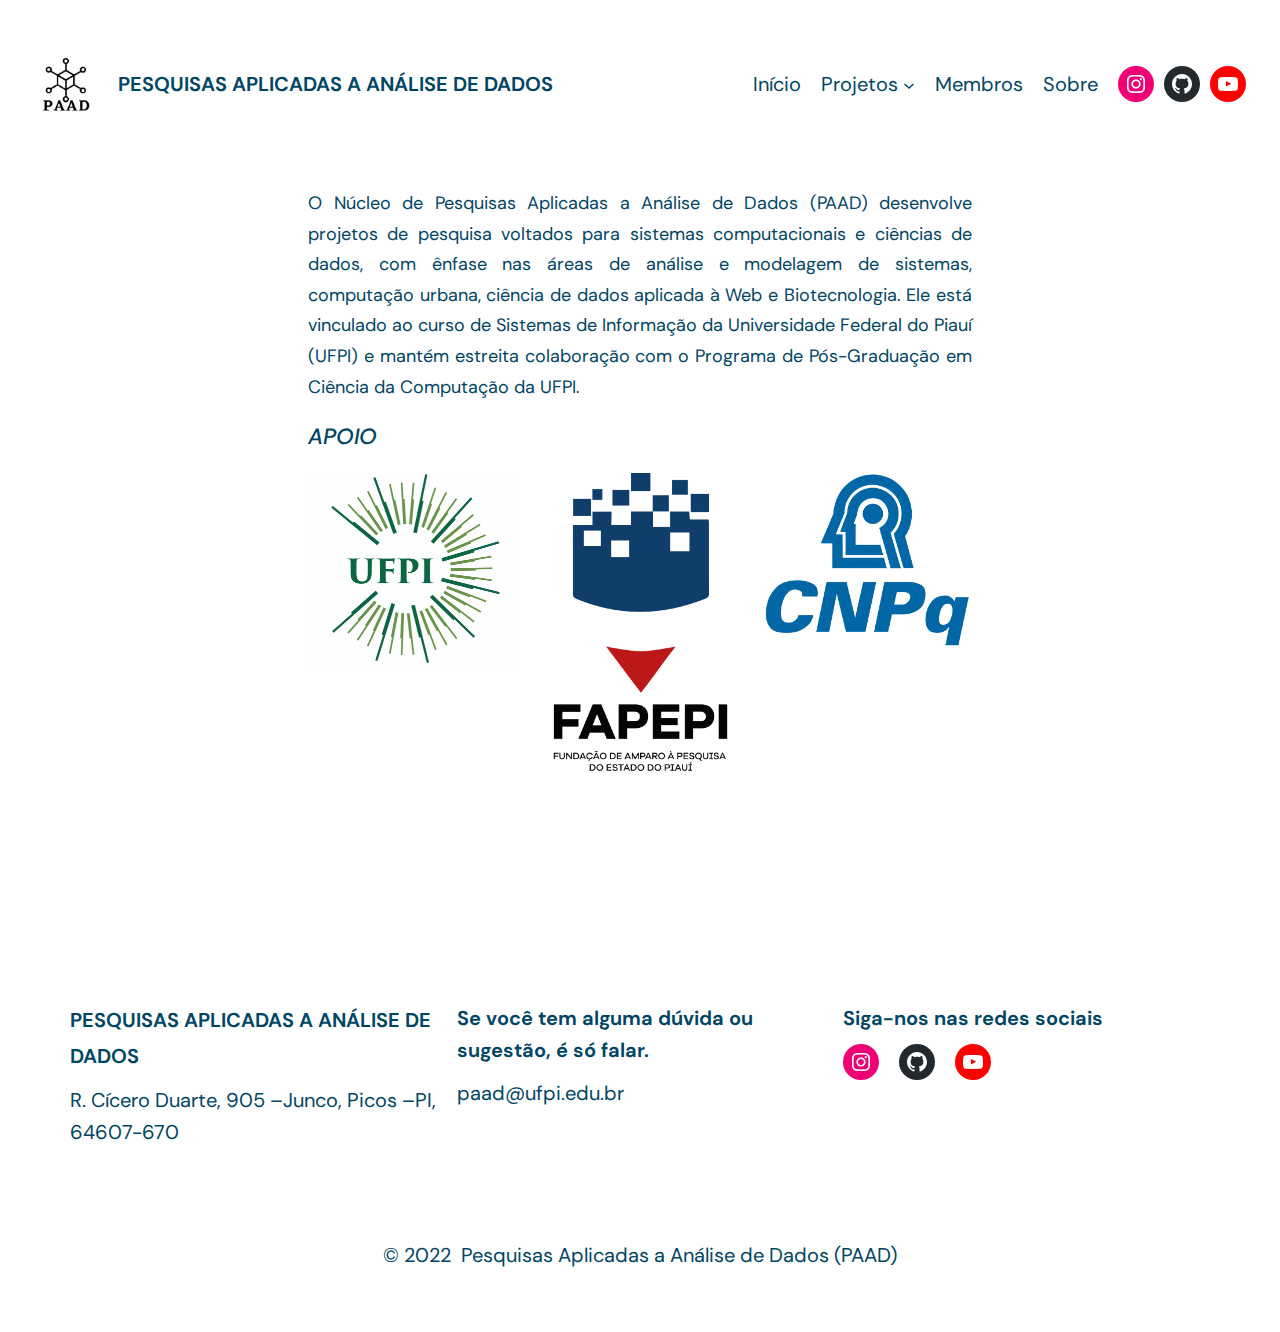
==== commit 30809d20: "adicionando css para arquivos locais" ====
--- a/index.html
+++ b/index.html
@@ -6,6 +6,7 @@
         <meta name='robots' content='max-image-preview:large'/>
         
         <title>Pesquisas aplicadas A análise de dados &#8211;Siga as publicações, projetos e notícias dos PAAD em nossas redes sociais e repositórios de códigos</title>
+
         <link rel="alternate" type="application/rss+xml" title="Feed para Pesquisas aplicadas A análise de dados &raquo;" href="feed/index.html"/>
         <link rel="alternate" type="application/rss+xml" title="Feed de comentários para Pesquisas aplicadas A análise de dados &raquo;" href="feed/index.html"/>
         <script type="text/javascript">
@@ -23,131 +24,7 @@
             }
             /* ]]> */
         </script>
-        <script>
-            window._wpemojiSettings = {
-                "baseUrl": "https:\/\/s0.wp.com\/wp-content\/mu-plugins\/wpcom-smileys\/twemoji\/2\/72x72\/",
-                "ext": ".png",
-                "svgUrl": "https:\/\/s0.wp.com\/wp-content\/mu-plugins\/wpcom-smileys\/twemoji\/2\/svg\/",
-                "svgExt": ".svg",
-                "source": {
-                    "concatemoji": "https:\/\/s0.wp.com\/wp-includes\/js\/wp-emoji-release.min.js?m=1719498190i&ver=6.7-beta3-59263"
-                }
-            };
-            /*! This file is auto-generated */
-            !function(i, n) {
-                var o, s, e;
-                function c(e) {
-                    try {
-                        var t = {
-                            supportTests: e,
-                            timestamp: (new Date).valueOf()
-                        };
-                        sessionStorage.setItem(o, JSON.stringify(t))
-                    } catch (e) {}
-                }
-                function p(e, t, n) {
-                    e.clearRect(0, 0, e.canvas.width, e.canvas.height),
-                    e.fillText(t, 0, 0);
-                    var t = new Uint32Array(e.getImageData(0, 0, e.canvas.width, e.canvas.height).data)
-                      , r = (e.clearRect(0, 0, e.canvas.width, e.canvas.height),
-                    e.fillText(n, 0, 0),
-                    new Uint32Array(e.getImageData(0, 0, e.canvas.width, e.canvas.height).data));
-                    return t.every(function(e, t) {
-                        return e === r[t]
-                    })
-                }
-                function u(e, t, n) {
-                    switch (t) {
-                    case "flag":
-                        return n(e, "\ud83c\udff3\ufe0f\u200d\u26a7\ufe0f", "\ud83c\udff3\ufe0f\u200b\u26a7\ufe0f") ? !1 : !n(e, "\ud83c\uddfa\ud83c\uddf3", "\ud83c\uddfa\u200b\ud83c\uddf3") && !n(e, "\ud83c\udff4\udb40\udc67\udb40\udc62\udb40\udc65\udb40\udc6e\udb40\udc67\udb40\udc7f", "\ud83c\udff4\u200b\udb40\udc67\u200b\udb40\udc62\u200b\udb40\udc65\u200b\udb40\udc6e\u200b\udb40\udc67\u200b\udb40\udc7f");
-                    case "emoji":
-                        return !n(e, "\ud83d\udc26\u200d\u2b1b", "\ud83d\udc26\u200b\u2b1b")
-                    }
-                    return !1
-                }
-                function f(e, t, n) {
-                    var r = "undefined" != typeof WorkerGlobalScope && self instanceof WorkerGlobalScope ? new OffscreenCanvas(300,150) : i.createElement("canvas")
-                      , a = r.getContext("2d", {
-                        willReadFrequently: !0
-                    })
-                      , o = (a.textBaseline = "top",
-                    a.font = "600 32px Arial",
-                    {});
-                    return e.forEach(function(e) {
-                        o[e] = t(a, e, n)
-                    }),
-                    o
-                }
-                function t(e) {
-                    var t = i.createElement("script");
-                    t.src = e,
-                    t.defer = !0,
-                    i.head.appendChild(t)
-                }
-                "undefined" != typeof Promise && (o = "wpEmojiSettingsSupports",
-                s = ["flag", "emoji"],
-                n.supports = {
-                    everything: !0,
-                    everythingExceptFlag: !0
-                },
-                e = new Promise(function(e) {
-                    i.addEventListener("DOMContentLoaded", e, {
-                        once: !0
-                    })
-                }
-                ),
-                new Promise(function(t) {
-                    var n = function() {
-                        try {
-                            var e = JSON.parse(sessionStorage.getItem(o));
-                            if ("object" == typeof e && "number" == typeof e.timestamp && (new Date).valueOf() < e.timestamp + 604800 && "object" == typeof e.supportTests)
-                                return e.supportTests
-                        } catch (e) {}
-                        return null
-                    }();
-                    if (!n) {
-                        if ("undefined" != typeof Worker && "undefined" != typeof OffscreenCanvas && "undefined" != typeof URL && URL.createObjectURL && "undefined" != typeof Blob)
-                            try {
-                                var e = "postMessage(" + f.toString() + "(" + [JSON.stringify(s), u.toString(), p.toString()].join(",") + "));"
-                                  , r = new Blob([e],{
-                                    type: "text/javascript"
-                                })
-                                  , a = new Worker(URL.createObjectURL(r),{
-                                    name: "wpTestEmojiSupports"
-                                });
-                                return void (a.onmessage = function(e) {
-                                    c(n = e.data),
-                                    a.terminate(),
-                                    t(n)
-                                }
-                                )
-                            } catch (e) {}
-                        c(n = f(s, u, p))
-                    }
-                    t(n)
-                }
-                ).then(function(e) {
-                    for (var t in e)
-                        n.supports[t] = e[t],
-                        n.supports.everything = n.supports.everything && n.supports[t],
-                        "flag" !== t && (n.supports.everythingExceptFlag = n.supports.everythingExceptFlag && n.supports[t]);
-                    n.supports.everythingExceptFlag = n.supports.everythingExceptFlag && !n.supports.flag,
-                    n.DOMReady = !1,
-                    n.readyCallback = function() {
-                        n.DOMReady = !0
-                    }
-                }).then(function() {
-                    return e
-                }).then(function() {
-                    var e;
-                    n.supports.everything || (n.readyCallback(),
-                    (e = n.source || {}).concatemoji ? t(e.concatemoji) : e.wpemoji && e.twemoji && (t(e.twemoji),
-                    t(e.wpemoji)))
-                }))
-            }((window,
-            document), window._wpemojiSettings);
-        </script>
-        <link crossorigin='anonymous' rel='stylesheet' id='all-css-0-1' href='https://s0.wp.com/wp-content/mu-plugins/wpcom-theme-compat/blockbase.css?m=1633680961i&cssminify=yes' type='text/css' media='all'/>
+        <link rel='stylesheet' id='all-css-0-1' href='./wp-content/themes/blockbase/assets/css/all-css-0-1.css' media='all'/>
         <style id='blockbase_font_faces-inline-css'>
             /* latin-ext */
             @font-face {
@@ -155,7 +32,7 @@
                 font-style: italic;
                 font-weight: 400;
                 font-display: swap;
-                src: url(https://s0.wp.com/wp-content/themes/pub/blockbase/assets/fonts/dm-sans/dm-sans-latin-ext-Regular-italic.woff2) format('woff2');
+                src: url(./wp-content/themes/blockbase/assets/fonts/dm-sans/dm-sans-latin-ext-Regular-italic.woff2) format('woff2');
                 unicode-range: U+0100-024F, U+0259, U+1E00-1EFF, U+2020, U+20A0-20AB, U+20AD-20CF, U+2113, U+2C60-2C7F, U+A720-A7FF;
             }
 
@@ -165,7 +42,7 @@
                 font-style: italic;
                 font-weight: 400;
                 font-display: swap;
-                src: url(https://s0.wp.com/wp-content/themes/pub/blockbase/assets/fonts/dm-sans/dm-sans-Regular-italic.woff2) format('woff2');
+                src: url(./wp-content/themes/blockbase/assets/fonts/dm-sans/dm-sans-latin-ext-Regular-italic.woff2) format('woff2');
                 unicode-range: U+0000-00FF, U+0131, U+0152-0153, U+02BB-02BC, U+02C6, U+02DA, U+02DC, U+2000-206F, U+2074, U+20AC, U+2122, U+2191, U+2193, U+2212, U+2215, U+FEFF, U+FFFD;
             }
 
@@ -175,7 +52,7 @@
                 font-style: italic;
                 font-weight: 500;
                 font-display: swap;
-                src: url(https://s0.wp.com/wp-content/themes/pub/blockbase/assets/fonts/dm-sans/dm-sans-latin-ext-Medium-italic.woff2) format('woff2');
+                src: url(./wp-content/themes/blockbase/assets/fonts/dm-sans/dm-sans-latin-ext-Medium-italic.woff2) format('woff2');
                 unicode-range: U+0100-024F, U+0259, U+1E00-1EFF, U+2020, U+20A0-20AB, U+20AD-20CF, U+2113, U+2C60-2C7F, U+A720-A7FF;
             }
 
@@ -185,7 +62,7 @@
                 font-style: italic;
                 font-weight: 500;
                 font-display: swap;
-                src: url(https://s0.wp.com/wp-content/themes/pub/blockbase/assets/fonts/dm-sans/dm-sans-Medium-italic.woff2) format('woff2');
+                src: url(./wp-content/themes/blockbase/assets/fonts/dm-sans/dm-sans-Medium-italic.woff2) format('woff2');
                 unicode-range: U+0000-00FF, U+0131, U+0152-0153, U+02BB-02BC, U+02C6, U+02DA, U+02DC, U+2000-206F, U+2074, U+20AC, U+2122, U+2191, U+2193, U+2212, U+2215, U+FEFF, U+FFFD;
             }
 
@@ -195,7 +72,7 @@
                 font-style: italic;
                 font-weight: 700;
                 font-display: swap;
-                src: url(https://s0.wp.com/wp-content/themes/pub/blockbase/assets/fonts/dm-sans/dm-sans-latin-ext-Bold-italic.woff2) format('woff2');
+                src: url(./wp-content/themes/blockbase/assets/fonts/dm-sans/dm-sans-latin-ext-Bold-italic.woff2) format('woff2');
                 unicode-range: U+0100-024F, U+0259, U+1E00-1EFF, U+2020, U+20A0-20AB, U+20AD-20CF, U+2113, U+2C60-2C7F, U+A720-A7FF;
             }
 
@@ -205,7 +82,7 @@
                 font-style: italic;
                 font-weight: 700;
                 font-display: swap;
-                src: url(https://s0.wp.com/wp-content/themes/pub/blockbase/assets/fonts/dm-sans/dm-sans-Bold-italic.woff2) format('woff2');
+                src: url(./wp-content/themes/blockbase/assets/fonts/dm-sans/dm-sans-Bold-italic.woff2) format('woff2');
                 unicode-range: U+0000-00FF, U+0131, U+0152-0153, U+02BB-02BC, U+02C6, U+02DA, U+02DC, U+2000-206F, U+2074, U+20AC, U+2122, U+2191, U+2193, U+2212, U+2215, U+FEFF, U+FFFD;
             }
 
@@ -215,7 +92,7 @@
                 font-style: normal;
                 font-weight: 400;
                 font-display: swap;
-                src: url(https://s0.wp.com/wp-content/themes/pub/blockbase/assets/fonts/dm-sans/dm-sans-latin-ext-Regular.woff2) format('woff2');
+                src: url(./wp-content/themes/blockbase/assets/fonts/dm-sans/dm-sans-latin-ext-Regular.woff2) format('woff2');
                 unicode-range: U+0100-024F, U+0259, U+1E00-1EFF, U+2020, U+20A0-20AB, U+20AD-20CF, U+2113, U+2C60-2C7F, U+A720-A7FF;
             }
 
@@ -225,7 +102,7 @@
                 font-style: normal;
                 font-weight: 400;
                 font-display: swap;
-                src: url(https://s0.wp.com/wp-content/themes/pub/blockbase/assets/fonts/dm-sans/dm-sans-Regular.woff2) format('woff2');
+                src: url(./wp-content/themes/blockbase/assets/fonts/dm-sans/dm-sans-Regular.woff2) format('woff2');
                 unicode-range: U+0000-00FF, U+0131, U+0152-0153, U+02BB-02BC, U+02C6, U+02DA, U+02DC, U+2000-206F, U+2074, U+20AC, U+2122, U+2191, U+2193, U+2212, U+2215, U+FEFF, U+FFFD;
             }
 
@@ -235,7 +112,7 @@
                 font-style: normal;
                 font-weight: 500;
                 font-display: swap;
-                src: url(https://s0.wp.com/wp-content/themes/pub/blockbase/assets/fonts/dm-sans/dm-sans-latin-ext-Medium.woff2) format('woff2');
+                src: url(./wp-content/themes/blockbase/assets/fonts/dm-sans/dm-sans-latin-ext-Medium.woff2) format('woff2');
                 unicode-range: U+0100-024F, U+0259, U+1E00-1EFF, U+2020, U+20A0-20AB, U+20AD-20CF, U+2113, U+2C60-2C7F, U+A720-A7FF;
             }
 
@@ -245,7 +122,7 @@
                 font-style: normal;
                 font-weight: 500;
                 font-display: swap;
-                src: url(https://s0.wp.com/wp-content/themes/pub/blockbase/assets/fonts/dm-sans/dm-sans-Medium.woff2) format('woff2');
+                src: url(./wp-content/themes/blockbase/assets/fonts/dm-sans/dm-sans-Medium-italic.woff2) format('woff2');
                 unicode-range: U+0000-00FF, U+0131, U+0152-0153, U+02BB-02BC, U+02C6, U+02DA, U+02DC, U+2000-206F, U+2074, U+20AC, U+2122, U+2191, U+2193, U+2212, U+2215, U+FEFF, U+FFFD;
             }
 
@@ -255,7 +132,7 @@
                 font-style: normal;
                 font-weight: 700;
                 font-display: swap;
-                src: url(https://s0.wp.com/wp-content/themes/pub/blockbase/assets/fonts/dm-sans/dm-sans-latin-ext-Bold.woff2) format('woff2');
+                src: url(./wp-content/themes/blockbase/assets/fonts/dm-sans/dm-sans-latin-ext-Bold.woff2) format('woff2');
                 unicode-range: U+0100-024F, U+0259, U+1E00-1EFF, U+2020, U+20A0-20AB, U+20AD-20CF, U+2113, U+2C60-2C7F, U+A720-A7FF;
             }
 
@@ -265,11 +142,11 @@
                 font-style: normal;
                 font-weight: 700;
                 font-display: swap;
-                src: url(https://s0.wp.com/wp-content/themes/pub/blockbase/assets/fonts/dm-sans/dm-sans-Bold.woff2) format('woff2');
+                src: url(./wp-content/themes/blockbase/assets/fonts/dm-sans/dm-sans-Bold.woff2) format('woff2');
                 unicode-range: U+0000-00FF, U+0131, U+0152-0153, U+02BB-02BC, U+02C6, U+02DA, U+02DC, U+2000-206F, U+2074, U+20AC, U+2122, U+2191, U+2193, U+2212, U+2215, U+FEFF, U+FFFD;
             }
         </style>
-        <link crossorigin='anonymous' rel='stylesheet' id='all-css-2-1' href='https://s0.wp.com/wp-content/mu-plugins/jetpack-plugin/moon/modules/related-posts/related-posts.css?m=1705437079i&cssminify=yes' type='text/css' media='all'/>
+        <link rel='stylesheet' id='all-css-2-1' href='./wp-content/themes/blockbase/assets/css/all-css-2-1.css' media='all'/>
         <style id='wp-block-site-logo-inline-css'>
             .wp-block-site-logo {
                 box-sizing: border-box;
@@ -358,7 +235,7 @@
                 text-transform: uppercase
             }
         </style>
-        <link crossorigin='anonymous' rel='stylesheet' id='all-css-16-1' href='https://s0.wp.com/_static/??-eJytzEEOgyAQheELVUZIW+2i6VkACRmdDoYBjbcvpoteoMvvveSHfe184hK4wEo1IgvE2uhCju3JATb9UFfVg6tIEzhKfukIXbb5+EpAkkdLbeUT5aCgvMgF/hJnu2G0BRP/0q/3Uw9mvOm7Gc38AQwGRys=&cssminify=yes' type='text/css' media='all'/>
+        <link rel="stylesheet" id='all-css-16-1' href="./wp-content/themes/blockbase/assets/css/all-css-16-1.css" media="all"/>
         <style id='wp-block-paragraph-inline-css'>
             .is-small-text {
                 font-size: .875em
@@ -773,7 +650,7 @@
                 }
             }
         </style>
-        <link crossorigin='anonymous' rel='stylesheet' id='all-css-24-1' href='https://s0.wp.com/_static/??-eJyljEsKgDAMBS9kDUUquhDPom0Qaz/BNHh9KdgTuBl4w2PgIWVzKpgKRFEU5DgTg8dCm72+DTHnCicBGex2Z2EMwM9JeKtdkgvYW+YOftTaqYkaXOOix8noQU+z8S9MR0BZ&cssminify=yes' type='text/css' media='all'/>
+        <link rel='stylesheet' id='all-css-24-1' href='./wp-content/themes/blockbase/assets/css/minify2.css' type='text/css' media='all'/>
         <style id='wp-block-post-content-inline-css'>
             .wp-block-post-content:after {
                 clear: both;
@@ -1138,7 +1015,7 @@
                 z-index: 100000;
             }
         </style>
-        <link crossorigin='anonymous' rel='stylesheet' id='all-css-36-1' href='https://s0.wp.com/_static/??/wp-content/mu-plugins/core-compat/wp-mediaelement.css,/wp-content/mu-plugins/wpcom-bbpress-premium-themes.css?m=1432920480j&cssminify=yes' type='text/css' media='all'/>
+        <link rel='stylesheet' id='all-css-36-1' href='./wp-content/themes/blockbase/assets/css/minify3.css' media='all'/>
         <style id='global-styles-inline-css'>
             :root {
                 --wp--preset--aspect-ratio--square: 1;
@@ -2167,7 +2044,7 @@
             .wp-container-core-group-is-layout-10 > * + * {
                 margin-block-start:0px;margin-block-end:0;}
         </style>
-        <link crossorigin='anonymous' rel='stylesheet' id='all-css-40-1' href='https://s0.wp.com/_static/??-eJx9juEOgjAMhF/IWTRRwg/jswwss7KtyLoQ396KUVET/vXu+rUHY28ajoJRIGTT++woJmg4BLWMpw5VpR9nrc4KCCILKZ3ewzOY3ZQzBr3Q5xpqz01X24RgU0JRk+OtJe+XoGu2p8HKC5mSv/1Z8QH1jdPRTa0/cglyyEbLWSGOX8K03tLwQI/hsCm3VVHu9kV1uQOHx3Pz&cssminify=yes' type='text/css' media='all'/>
+        <link rel='stylesheet' id='all-css-40-1' href='./wp-content/themes/blockbase/assets/css/all-css-40-1.css' media='all'/>
         <style id='jetpack-global-styles-frontend-style-inline-css'>
             :root {
                 --font-headings: unset;
@@ -2176,58 +2053,20 @@
                 --font-base-default: -apple-system,BlinkMacSystemFont,"Segoe UI",Roboto,Oxygen-Sans,Ubuntu,Cantarell,"Helvetica Neue",sans-serif;
             }
         </style>
-        <link crossorigin='anonymous' rel='stylesheet' id='all-css-42-1' href='https://s0.wp.com/wp-content/themes/h4/global.css?m=1420737423i&cssminify=yes' type='text/css' media='all'/>
-        <script id="media-video-jwt-bridge-js-extra">
-            var videopressAjax = {
-                "ajaxUrl": "https:\/\/labpaad.wordpress.com\/wp-admin\/admin-ajax.php",
-                "bridgeUrl": "\/wp-content\/mu-plugins\/jetpack-plugin\/moon\/jetpack_vendor\/automattic\/jetpack-videopress\/build\/lib\/token-bridge.js",
-                "post_id": "6"
-            };
-        </script>
-        <script id="wpcom-actionbar-placeholder-js-extra">
-            var actionbardata = {
-                "siteID": "204113684",
-                "postID": "6",
-                "siteURL": "https:\/\/labpaad.com",
-                "xhrURL": "https:\/\/labpaad.com\/wp-admin\/admin-ajax.php",
-                "nonce": "d7311a2f30",
-                "isLoggedIn": "",
-                "statusMessage": "",
-                "subsEmailDefault": "instantly",
-                "proxyScriptUrl": "https:\/\/s0.wp.com\/wp-content\/js\/wpcom-proxy-request.js?ver=20211021",
-                "shortlink": "https:\/\/wp.me\/PdOric-6",
-                "i18n": {
-                    "followedText": "Novos posts deste site agora aparecer\u00e3o no seu <a href=\"https:\/\/wordpress.com\/read\">Leitor<\/a>",
-                    "foldBar": "Esconder esta barra",
-                    "unfoldBar": "Mostrar esta barra"
-                }
-            };
-        </script>
-        <script id="jetpack-mu-wpcom-settings-js-before">
-            var JETPACK_MU_WPCOM_SETTINGS = {
-                "assetsUrl": "https:\/\/s0.wp.com\/wp-content\/mu-plugins\/jetpack-mu-wpcom-plugin\/moon\/vendor\/automattic\/jetpack-mu-wpcom\/src\/build\/"
-            };
-        </script>
-        <script crossorigin='anonymous' type='text/javascript' src='https://s0.wp.com/_static/??/wp-content/js/rlt-proxy.js,/wp-content/mu-plugins/jetpack-plugin/moon/jetpack_vendor/automattic/jetpack-videopress/build/lib/token-bridge.js?m=1725888675j'></script>
-        <script id="rlt-proxy-js-after">
-            rltInitialize({
-                "token": null,
-                "iframeOrigins": ["https:\/\/widgets.wp.com"]
-            });
-        </script>
+        <link rel='stylesheet' id='all-css-42-1' href='./wp-content/themes/blockbase/assets/css/minify5.css' media='all'/>
+
+        <script type='text/javascript' src='./wp-content/themes/blockbase/assets/js/token-bridge.js'></script>
         <!-- Modificar -->
         <meta name="generator" content="WordPress.com"/>
-        <link rel="canonical" href="https://labpaad.com/"/>
-        <link rel='shortlink' href='https://wp.me/PdOric-6'/>
-        <link rel="alternate" type="application/json+oembed" href="https://public-api.wordpress.com/oembed/?format=json&amp;url=https%3A%2F%2Flabpaad.com%2F&amp;for=wpcom-auto-discovery"/>
-        <link rel="alternate" type="application/xml+oembed" href="https://public-api.wordpress.com/oembed/?format=xml&amp;url=https%3A%2F%2Flabpaad.com%2F&amp;for=wpcom-auto-discovery"/>
+        <link rel="canonical" href="https://labpaad.github.io/SITE/"/>
+        <link rel='shortlink' href='https://labpaad.github.io/SITE/'/>
         <!-- Jetpack Open Graph Tags -->
         <meta property="og:type" content="website"/>
         <meta property="og:title" content="Pesquisas aplicadas A análise de dados"/>
         <meta property="og:description" content="Siga as publicações, projetos e notícias dos PAAD em nossas redes sociais e repositórios de códigos"/>
-        <meta property="og:url" content="https://labpaad.com/"/>
+        <meta property="og:url" content="https://labpaad.github.io/SITE/"/>
         <meta property="og:site_name" content="Pesquisas aplicadas A análise de dados"/>
-        <meta property="og:image" content="https://labpaad.com/wp-content/uploads/2024/05/fapepi-2.png"/>
+        <meta property="og:image" content="./wp-content/uploads/2024/05/fapepi-2"/>
         <meta property="og:image:width" content="4751"/>
         <meta property="og:image:height" content="7958"/>
         <meta property="og:image:alt" content=""/>
@@ -2235,16 +2074,7 @@
         <meta name="twitter:text:title" content="PAAD"/>
         <meta name="twitter:card" content="summary"/>
         <!-- End Jetpack Open Graph Tags -->
-        <link rel="search" type="application/opensearchdescription+xml" href="https://labpaad.com/osd.xml" title="Pesquisas aplicadas A análise de dados"/>
-        <link rel="search" type="application/opensearchdescription+xml" href="https://s1.wp.com/opensearch.xml" title="WordPress.com"/>
-        <script type="importmap" id="wp-importmap">
-            {
-                "imports": {
-                    "@wordpress\/interactivity": "https:\/\/s0.wp.com\/wp-content\/plugins\/gutenberg-core\/v19.4.0\/build-module\/interactivity\/index.min.js?ver=4a38a9230b5be1bd6e68"
-                }
-            }</script>
-        <script type="module" src="https://s0.wp.com/wp-content/plugins/gutenberg-core/v19.4.0/build-module/block-library/navigation/view.min.js?ver=7b370e821516feba4955" id="@wordpress/block-library/navigation/view-js-module"></script>
-        <link rel="modulepreload" href="https://s0.wp.com/wp-content/plugins/gutenberg-core/v19.4.0/build-module/interactivity/index.min.js?ver=4a38a9230b5be1bd6e68" id="@wordpress/interactivity-js-modulepreload">
+    
         <meta name="application-name" content="Pesquisas aplicadas A análise de dados"/>
         <meta name="msapplication-window" content="width=device-width;height=device-height"/>
         <meta name="msapplication-tooltip" content="Siga as publicações, projetos e notícias dos PAAD em nossas redes sociais e repositórios de códigos"/>
@@ -2263,7 +2093,7 @@
                         <div class="wp-block-group site-brand is-layout-flex wp-block-group-is-layout-flex">
                             <div class="wp-block-site-logo">
                                 <a href="./" class="custom-logo-link" rel="home" aria-current="page">
-                                    <img width="64" height="64" src="./wp-content/uploads/2022/08/screenshot_1-1.png" class="custom-logo" alt="Pesquisas aplicadas A análise de dados" decoding="async" data-attachment-id="125" data-permalink="https://labpaad.com/screenshot_1-1/" data-orig-file="https://labpaad.com/wp-content/uploads/2022/08/screenshot_1-1.png" data-orig-size="358,358" data-comments-opened="1" data-image-meta="{&quot;aperture&quot;:&quot;0&quot;,&quot;credit&quot;:&quot;&quot;,&quot;camera&quot;:&quot;&quot;,&quot;caption&quot;:&quot;&quot;,&quot;created_timestamp&quot;:&quot;0&quot;,&quot;copyright&quot;:&quot;&quot;,&quot;focal_length&quot;:&quot;0&quot;,&quot;iso&quot;:&quot;0&quot;,&quot;shutter_speed&quot;:&quot;0&quot;,&quot;title&quot;:&quot;&quot;,&quot;orientation&quot;:&quot;0&quot;}" data-image-title="screenshot_1-1" data-image-description="" data-image-caption="" data-medium-file="https://labpaad.com/wp-content/uploads/2022/08/screenshot_1-1.png?w=300" data-large-file="https://labpaad.com/wp-content/uploads/2022/08/screenshot_1-1.png?w=358" tabindex="0" role="button"/>
+                                    <img width="64" height="64" src="./wp-content/uploads/2022/08/screenshot_1-1.png" class="custom-logo" alt="Pesquisas aplicadas A análise de dados" decoding="async" data-attachment-id="125" data-permalink="./wp-content/uploads/2022/08/screenshot_1-1.png" data-orig-file="./wp-content/uploads/2022/08/screenshot_1-1.png" data-orig-size="358,358" data-comments-opened="1" data-image-meta="{&quot;aperture&quot;:&quot;0&quot;,&quot;credit&quot;:&quot;&quot;,&quot;camera&quot;:&quot;&quot;,&quot;caption&quot;:&quot;&quot;,&quot;created_timestamp&quot;:&quot;0&quot;,&quot;copyright&quot;:&quot;&quot;,&quot;focal_length&quot;:&quot;0&quot;,&quot;iso&quot;:&quot;0&quot;,&quot;shutter_speed&quot;:&quot;0&quot;,&quot;title&quot;:&quot;&quot;,&quot;orientation&quot;:&quot;0&quot;}" data-image-title="screenshot_1-1" data-image-description="" data-image-caption="" data-medium-file="./wp-content/uploads/2022/08/screenshot_1-1.png?w=300" data-large-file="./wp-content/uploads/2022/08/screenshot_1-1.png?w=358" tabindex="0" role="button"/>
                                 </a>
                             </div>
                             <div class="wp-block-group site-words-stack-small is-layout-flex wp-block-group-is-layout-flex">
@@ -2368,13 +2198,13 @@
                     <h4 class="wp-block-heading">APOIO</h4>
                     <div class="wp-block-group is-layout-grid wp-container-core-group-is-layout-5 wp-block-group-is-layout-grid">
                         <figure class="wp-block-image size-large">
-                            <img loading="lazy" data-attachment-id="463" data-permalink="https://labpaad.com/7-2/ufpi-2/" data-orig-file="./wp-content/uploads/2024/05/ufpi-2.jpg" data-orig-size="1659,1556" data-comments-opened="1" data-image-meta="{&quot;aperture&quot;:&quot;0&quot;,&quot;credit&quot;:&quot;FENELON&quot;,&quot;camera&quot;:&quot;&quot;,&quot;caption&quot;:&quot;&quot;,&quot;created_timestamp&quot;:&quot;1613295146&quot;,&quot;copyright&quot;:&quot;&quot;,&quot;focal_length&quot;:&quot;0&quot;,&quot;iso&quot;:&quot;0&quot;,&quot;shutter_speed&quot;:&quot;0&quot;,&quot;title&quot;:&quot;&quot;,&quot;orientation&quot;:&quot;0&quot;}" data-image-title="ufpi-2" data-image-description="" data-image-caption="" data-medium-file="./wp-content/uploads/2024/05/ufpi-2.jpg?w=300" data-large-file="./wp-content/uploads/2024/05/ufpi-2.jpg?w=1024" tabindex="0" role="button" width="1024" height="960" src="./wp-content/uploads/2024/05/ufpi-2.jpg?w=1024" alt="" class="wp-image-463"/>
+                            <img loading="lazy" data-attachment-id="463" data-permalink="./wp-content/uploads/2024/05/ufpi-2.jpg" data-orig-file="./wp-content/uploads/2024/05/ufpi-2.jpg" data-orig-size="1659,1556" data-comments-opened="1" data-image-meta="{&quot;aperture&quot;:&quot;0&quot;,&quot;credit&quot;:&quot;FENELON&quot;,&quot;camera&quot;:&quot;&quot;,&quot;caption&quot;:&quot;&quot;,&quot;created_timestamp&quot;:&quot;1613295146&quot;,&quot;copyright&quot;:&quot;&quot;,&quot;focal_length&quot;:&quot;0&quot;,&quot;iso&quot;:&quot;0&quot;,&quot;shutter_speed&quot;:&quot;0&quot;,&quot;title&quot;:&quot;&quot;,&quot;orientation&quot;:&quot;0&quot;}" data-image-title="ufpi-2" data-image-description="" data-image-caption="" data-medium-file="./wp-content/uploads/2024/05/ufpi-2.jpg?w=300" data-large-file="./wp-content/uploads/2024/05/ufpi-2.jpg?w=1024" tabindex="0" role="button" width="1024" height="960" src="./wp-content/uploads/2024/05/ufpi-2.jpg?w=1024" alt="" class="wp-image-463"/>
                         </figure>
                         <figure class="wp-block-image size-medium">
-                            <img loading="lazy" data-attachment-id="465" data-permalink="https://labpaad.com/7-2/fapepi-2/" data-orig-file="./wp-content/uploads/2024/05/fapepi-2.png" data-orig-size="4751,7958" data-comments-opened="1" data-image-meta="{&quot;aperture&quot;:&quot;0&quot;,&quot;credit&quot;:&quot;&quot;,&quot;camera&quot;:&quot;&quot;,&quot;caption&quot;:&quot;&quot;,&quot;created_timestamp&quot;:&quot;0&quot;,&quot;copyright&quot;:&quot;&quot;,&quot;focal_length&quot;:&quot;0&quot;,&quot;iso&quot;:&quot;0&quot;,&quot;shutter_speed&quot;:&quot;0&quot;,&quot;title&quot;:&quot;&quot;,&quot;orientation&quot;:&quot;0&quot;}" data-image-title="fapepi-2" data-image-description="" data-image-caption="" data-medium-file="./wp-content/uploads/2024/05/fapepi-2.png?w=179" data-large-file="./wp-content/uploads/2024/05/fapepi-2.png?w=611" tabindex="0" role="button" width="179" height="299" src="./wp-content/uploads/2024/05/fapepi-2.png?w=179" alt="" class="wp-image-465"/>
+                            <img loading="lazy" data-attachment-id="465" data-permalink="./wp-content/uploads/2024/05/fapepi-2.png" data-orig-file="./wp-content/uploads/2024/05/fapepi-2.png" data-orig-size="4751,7958" data-comments-opened="1" data-image-meta="{&quot;aperture&quot;:&quot;0&quot;,&quot;credit&quot;:&quot;&quot;,&quot;camera&quot;:&quot;&quot;,&quot;caption&quot;:&quot;&quot;,&quot;created_timestamp&quot;:&quot;0&quot;,&quot;copyright&quot;:&quot;&quot;,&quot;focal_length&quot;:&quot;0&quot;,&quot;iso&quot;:&quot;0&quot;,&quot;shutter_speed&quot;:&quot;0&quot;,&quot;title&quot;:&quot;&quot;,&quot;orientation&quot;:&quot;0&quot;}" data-image-title="fapepi-2" data-image-description="" data-image-caption="" data-medium-file="./wp-content/uploads/2024/05/fapepi-2.png?w=179" data-large-file="./wp-content/uploads/2024/05/fapepi-2.png?w=611" tabindex="0" role="button" width="179" height="299" src="./wp-content/uploads/2024/05/fapepi-2.png?w=179" alt="" class="wp-image-465"/>
                         </figure>
                         <figure class="wp-block-image size-large">
-                            <img loading="lazy" data-attachment-id="464" data-permalink="https://labpaad.com/7-2/cnpq-2/" data-orig-file="./wp-content/uploads/2024/05/cnpq-2.png" data-orig-size="717,602" data-comments-opened="1" data-image-meta="{&quot;aperture&quot;:&quot;0&quot;,&quot;credit&quot;:&quot;&quot;,&quot;camera&quot;:&quot;&quot;,&quot;caption&quot;:&quot;&quot;,&quot;created_timestamp&quot;:&quot;0&quot;,&quot;copyright&quot;:&quot;&quot;,&quot;focal_length&quot;:&quot;0&quot;,&quot;iso&quot;:&quot;0&quot;,&quot;shutter_speed&quot;:&quot;0&quot;,&quot;title&quot;:&quot;&quot;,&quot;orientation&quot;:&quot;0&quot;}" data-image-title="cnpq-2" data-image-description="" data-image-caption="" data-medium-file="/wp-content/uploads/2024/05/cnpq-2.png?w=300" data-large-file="./wp-content/uploads/2024/05/cnpq-2.png?w=717" tabindex="0" role="button" width="717" height="602" src="./wp-content/uploads/2024/05/cnpq-2.png?w=717" alt="" class="wp-image-464"/>
+                            <img loading="lazy" data-attachment-id="464" data-permalink="./wp-content/uploads/2024/05/cnpq-2.png" data-orig-file="./wp-content/uploads/2024/05/cnpq-2.png" data-orig-size="717,602" data-comments-opened="1" data-image-meta="{&quot;aperture&quot;:&quot;0&quot;,&quot;credit&quot;:&quot;&quot;,&quot;camera&quot;:&quot;&quot;,&quot;caption&quot;:&quot;&quot;,&quot;created_timestamp&quot;:&quot;0&quot;,&quot;copyright&quot;:&quot;&quot;,&quot;focal_length&quot;:&quot;0&quot;,&quot;iso&quot;:&quot;0&quot;,&quot;shutter_speed&quot;:&quot;0&quot;,&quot;title&quot;:&quot;&quot;,&quot;orientation&quot;:&quot;0&quot;}" data-image-title="cnpq-2" data-image-description="" data-image-caption="" data-medium-file="/wp-content/uploads/2024/05/cnpq-2.png?w=300" data-large-file="./wp-content/uploads/2024/05/cnpq-2.png?w=717" tabindex="0" role="button" width="717" height="602" src="./wp-content/uploads/2024/05/cnpq-2.png?w=717" alt="" class="wp-image-464"/>
                         </figure>
                     </div>
                 </div>
@@ -2441,7 +2271,7 @@
                 "my_hash": ""
             };
         </script>
-        <script crossorigin='anonymous' type='text/javascript' src='https://s0.wp.com/wp-content/mu-plugins/gravatar-hovercards/wpgroho.js?m=1610363240i'></script>
+        <script type='text/javascript' src='./wp-content/themes/blockbase/assets/js/wpghoro.js'></script>
         <script>
             // Initialize and attach hovercards to all gravatars
             (function() {
@@ -2626,64 +2456,18 @@
         <script>
             window.addEventListener("load", function(event) {
                 var link = document.createElement("link");
-                link.href = "https://s0.wp.com/wp-content/mu-plugins/actionbar/actionbar.css?v=20241015";
+                link.href = "./wp-content/themes/blockbase/assets/css/actionbar1.css";
                 link.type = "text/css";
                 link.rel = "stylesheet";
                 document.head.appendChild(link);
 
                 var script = document.createElement("script");
-                script.src = "https://s0.wp.com/wp-content/mu-plugins/actionbar/actionbar.js?v=20231122";
+                script.src = "./wp-content/themes/blockbase/assets/js/action-bar.js";
                 script.defer = true;
                 document.body.appendChild(script);
             });
         </script>
-        <script id="jetpack-carousel-js-extra">
-            var jetpackSwiperLibraryPath = {
-                "url": "https:\/\/s0.wp.com\/wp-content\/mu-plugins\/jetpack-plugin\/moon\/_inc\/build\/carousel\/swiper-bundle.min.js"
-            };
-            var jetpackCarouselStrings = {
-                "widths": [370, 700, 1000, 1200, 1400, 2000],
-                "is_logged_in": "",
-                "lang": "pt",
-                "ajaxurl": "https:\/\/labpaad.com\/wp-admin\/admin-ajax.php",
-                "nonce": "003334fbd4",
-                "display_exif": "1",
-                "display_comments": "1",
-                "single_image_gallery": "1",
-                "single_image_gallery_media_file": "",
-                "background_color": "black",
-                "comment": "Coment\u00e1rio",
-                "post_comment": "Publicar coment\u00e1rio",
-                "write_comment": "Escreva um Coment\u00e1rio",
-                "loading_comments": "Carregando coment\u00e1rios...",
-                "download_original": "Visualizar tamanho original <span class=\"photo-size\">{0}<span class=\"photo-size-times\">\u00d7<\/span>{1}<\/span>",
-                "no_comment_text": "Certifique-se de enviar algum texto com o seu coment\u00e1rio.",
-                "no_comment_email": "Informe um endere\u00e7o de e-mail para comentar.",
-                "no_comment_author": "Forne\u00e7a seu nome para comentar.",
-                "comment_post_error": "Desculpe, mas ocorreu um erro ao postar seu coment\u00e1rio. Tente novamente mais tarde.",
-                "comment_approved": "Seu coment\u00e1rio foi aprovado.",
-                "comment_unapproved": "Seu coment\u00e1rio est\u00e1 aguardando modera\u00e7\u00e3o.",
-                "camera": "C\u00e2mera",
-                "aperture": "Abertura",
-                "shutter_speed": "Velocidade do Obturador",
-                "focal_length": "Comprimento Focal",
-                "copyright": "Direito autoral",
-                "comment_registration": "0",
-                "require_name_email": "1",
-                "login_url": "https:\/\/labpaad.wordpress.com\/wp-login.php?redirect_to=https%3A%2F%2Flabpaad.com%2F",
-                "blog_id": "204113684",
-                "meta_data": ["camera", "aperture", "shutter_speed", "focal_length", "copyright"],
-                "stats_query_args": "blog=204113684&v=wpcom&tz=-3&user_id=0&subd=labpaad",
-                "is_public": "1"
-            };
-        </script>
-        <script id="comment-like-js-extra">
-            var comment_like_text = {
-                "loading": "Carregando...",
-                "swipeUrl": "https:\/\/s0.wp.com\/wp-content\/mu-plugins\/comment-likes\/js\/lib\/swipe.js?ver=20131008"
-            };
-        </script>
-        <script crossorigin='anonymous' type='text/javascript' src='https://s0.wp.com/_static/??-eJx9jtEKgzAMRX9oNWzg7MvYp4zadZLaJMW2+PtWUNn24OM93HMTmKOywtlxBp+ApMfgVEluMkNlCvkjjU8X+OpRUTGUATmBdzkaO2656sLwQrbQFwxvsGaSuhWO3g4aQj6ZtUK0Xg84urT+9QPOxG1fzbEqf7F6T3pcu1urtb53rV8AfeFeTQ=='></script>
+        <script type='text/javascript' src='./wp-content/themes/blockbase/assets/js/shortcuts.js'></script>
         <script id="wp-block-template-skip-link-js-after">
             (function() {
                 var skipLinkTarget = document.querySelector('main'), sibling, skipLinkTargetID, skipLink;
@@ -2774,7 +2558,7 @@
             )();
             // ]]>
         </script>
-        <script src="//stats.wp.com/w.js?67" defer></script>
+        <script src="./wp-content/themes/blockbase/assets/js/w.js" defer></script>
         <script type="text/javascript">
             _tkq = window._tkq || [];
             _stq = window._stq || [];
@@ -2798,9 +2582,7 @@
             }]);
             _stq.push(['clickTrackerInit', '204113684', '6']);
         </script>
-        <noscript>
-            <img src="https://pixel.wp.com/b.gif?v=noscript" style="height:1px;width:1px;overflow:hidden;position:absolute;bottom:1px;" alt=""/>
-        </noscript>
+        
         <script>
             (function() {
                 function getMobileUserAgentInfo() {
--- a/wp-content/themes/blockbase/assets/css/all-css-0-1.css
+++ b/wp-content/themes/blockbase/assets/css/all-css-0-1.css
@@ -0,0 +1,11 @@
+body.highlander-enabled .wp-block-post-comments form {
+    display: revert
+}
+
+body.admin-bar .wp-block-navigation.is-responsive .wp-block-navigation__responsive-container.is-menu-open {
+    top: var(--wpadmin-bar--height)
+}
+
+.site-header nav {
+    justify-content: flex-end
+}--- a/wp-content/themes/blockbase/assets/css/all-css-2-1.css
+++ b/wp-content/themes/blockbase/assets/css/all-css-2-1.css
@@ -0,0 +1,296 @@
+.jp-related-posts-i2 {
+    margin-top: 1.5rem
+}
+
+.jp-related-posts-i2__list {
+    --hgap: 1rem;
+    display: flex;
+    flex-wrap: wrap;
+    column-gap: var(--hgap);
+    row-gap: 2rem;
+    margin: 0;
+    padding: 0;
+    list-style-type: none
+}
+
+.jp-related-posts-i2__post {
+    display: flex;
+    flex-direction: column;
+    flex-basis: calc((100% - var(--hgap))/2)
+}
+
+.jp-related-posts-i2__post:nth-last-child(n+3):first-child,
+.jp-related-posts-i2__post:nth-last-child(n+3):first-child~* {
+    flex-basis: calc((100% - var(--hgap)*2)/3)
+}
+
+.jp-related-posts-i2__post:nth-last-child(4):first-child,
+.jp-related-posts-i2__post:nth-last-child(4):first-child~* {
+    flex-basis: calc((100% - var(--hgap))/2)
+}
+
+.jp-related-posts-i2__post-link {
+    display: flex;
+    flex-direction: column;
+    row-gap: .5rem;
+    width: 100%;
+    margin-bottom: 1rem;
+    line-height: 1.2
+}
+
+.jp-related-posts-i2__post-link:focus-visible {
+    outline-offset: 2px
+}
+
+.jp-related-posts-i2__post-img {
+    order: -1;
+    max-width: 100%
+}
+
+.jp-related-posts-i2__post-defs {
+    margin: 0;
+    list-style-type: unset
+}
+
+.jp-related-posts-i2__post-defs dt {
+    position: absolute;
+    width: 1px;
+    height: 1px;
+    overflow: hidden;
+    clip: rect(1px, 1px, 1px, 1px);
+    white-space: nowrap
+}
+
+.jp-related-posts-i2__post-defs dd {
+    margin: 0
+}
+
+.jp-relatedposts-i2[data-layout=list] .jp-related-posts-i2__list {
+    display: block
+}
+
+.jp-relatedposts-i2[data-layout=list] .jp-related-posts-i2__post {
+    margin-bottom: 2rem
+}
+
+@media only screen and (max-width:640px) {
+    .jp-related-posts-i2__list {
+        display: block
+    }
+
+    .jp-related-posts-i2__post {
+        margin-bottom: 2rem
+    }
+}
+
+#jp-relatedposts {
+    display: none;
+    padding-top: 1em;
+    margin: 1em 0;
+    position: relative;
+    clear: both
+}
+
+.jp-relatedposts:after {
+    content: "";
+    display: block;
+    clear: both
+}
+
+#jp-relatedposts h3.jp-relatedposts-headline {
+    margin: 0 0 1em 0;
+    display: inline-block;
+    float: left;
+    font-size: 9pt;
+    font-weight: 700;
+    font-family: inherit
+}
+
+#jp-relatedposts h3.jp-relatedposts-headline em:before {
+    content: "";
+    display: block;
+    width: 100%;
+    min-width: 30px;
+    border-top: 1px solid #dcdcde;
+    border-top: 1px solid rgba(0, 0, 0, .2);
+    margin-bottom: 1em
+}
+
+#jp-relatedposts h3.jp-relatedposts-headline em {
+    font-style: normal;
+    font-weight: 700
+}
+
+#jp-relatedposts .jp-relatedposts-items {
+    clear: left
+}
+
+#jp-relatedposts .jp-relatedposts-items-visual {
+    margin-right: -20px
+}
+
+#jp-relatedposts .jp-relatedposts-items .jp-relatedposts-post {
+    float: left;
+    width: 33%;
+    margin: 0 0 1em;
+    box-sizing: border-box;
+    -moz-box-sizing: border-box;
+    -webkit-box-sizing: border-box
+}
+
+#jp-relatedposts .jp-relatedposts-items-visual .jp-relatedposts-post {
+    padding-right: 20px;
+    filter: alpha(opacity=80);
+    -moz-opacity: .8;
+    opacity: .8
+}
+
+#jp-relatedposts .jp-relatedposts-items .jp-relatedposts-post:nth-child(3n+4),
+#jp-relatedposts .jp-relatedposts-items-visual .jp-relatedposts-post:nth-child(3n+4) {
+    clear: both
+}
+
+#jp-relatedposts .jp-relatedposts-items .jp-relatedposts-post:hover .jp-relatedposts-post-title a {
+    text-decoration: underline
+}
+
+#jp-relatedposts .jp-relatedposts-items .jp-relatedposts-post:hover {
+    filter: alpha(opacity=100);
+    -moz-opacity: 1;
+    opacity: 1
+}
+
+#jp-relatedposts .jp-relatedposts-items-visual h4.jp-relatedposts-post-title,
+#jp-relatedposts .jp-relatedposts-items p,
+#jp-relatedposts .jp-relatedposts-items time {
+    font-size: 14px;
+    line-height: 20px;
+    margin: 0
+}
+
+#jp-relatedposts .jp-relatedposts-items-visual .jp-relatedposts-post-nothumbs {
+    position: relative
+}
+
+#jp-relatedposts .jp-relatedposts-items-visual .jp-relatedposts-post-nothumbs a.jp-relatedposts-post-aoverlay {
+    position: absolute;
+    top: 0;
+    bottom: 0;
+    left: 0;
+    right: 0;
+    display: block;
+    border-bottom: 0
+}
+
+#jp-relatedposts .jp-relatedposts-items p,
+#jp-relatedposts .jp-relatedposts-items time {
+    margin-bottom: 0
+}
+
+#jp-relatedposts .jp-relatedposts-items-visual h4.jp-relatedposts-post-title {
+    text-transform: none;
+    margin: 0;
+    font-family: inherit;
+    display: block;
+    max-width: 100%
+}
+
+#jp-relatedposts .jp-relatedposts-items .jp-relatedposts-post .jp-relatedposts-post-title a {
+    font-size: inherit;
+    font-weight: 400;
+    text-decoration: none;
+    filter: alpha(opacity=100);
+    -moz-opacity: 1;
+    opacity: 1
+}
+
+#jp-relatedposts .jp-relatedposts-items .jp-relatedposts-post .jp-relatedposts-post-title a:hover {
+    text-decoration: underline
+}
+
+#jp-relatedposts .jp-relatedposts-items .jp-relatedposts-post img.jp-relatedposts-post-img,
+#jp-relatedposts .jp-relatedposts-items .jp-relatedposts-post span {
+    display: block;
+    max-width: 90%;
+    overflow: hidden;
+    text-overflow: ellipsis
+}
+
+#jp-relatedposts .jp-relatedposts-items-visual .jp-relatedposts-post img.jp-relatedposts-post-img,
+#jp-relatedposts .jp-relatedposts-items-visual .jp-relatedposts-post span {
+    height: auto;
+    max-width: 100%
+}
+
+#jp-relatedposts .jp-relatedposts-items .jp-relatedposts-post .jp-relatedposts-post-date,
+#jp-relatedposts .jp-relatedposts-items .jp-relatedposts-post .jp-relatedposts-post-context {
+    opacity: .6
+}
+
+.jp-relatedposts-items .jp-relatedposts-post .jp-relatedposts-post-date {
+    display: none
+}
+
+#jp-relatedposts .jp-relatedposts-items-visual div.jp-relatedposts-post-thumbs p.jp-relatedposts-post-excerpt {
+    display: none
+}
+
+#jp-relatedposts .jp-relatedposts-items-visual .jp-relatedposts-post-nothumbs p.jp-relatedposts-post-excerpt {
+    overflow: hidden
+}
+
+#jp-relatedposts .jp-relatedposts-items-visual .jp-relatedposts-post-nothumbs span {
+    margin-bottom: 1em
+}
+
+#jp-relatedposts .jp-relatedposts-list .jp-relatedposts-post {
+    clear: both;
+    width: 100%
+}
+
+#jp-relatedposts .jp-relatedposts-list .jp-relatedposts-post img.jp-relatedposts-post-img {
+    float: left;
+    overflow: hidden;
+    max-width: 33%;
+    margin-right: 3%
+}
+
+#jp-relatedposts .jp-relatedposts-list h4.jp-relatedposts-post-title {
+    display: inline-block;
+    max-width: 63%
+}
+
+@media only screen and (max-width:640px) {
+    #jp-relatedposts .jp-relatedposts-items .jp-relatedposts-post {
+        width: 50%
+    }
+
+    #jp-relatedposts .jp-relatedposts-items .jp-relatedposts-post:nth-child(3n) {
+        clear: left
+    }
+
+    #jp-relatedposts .jp-relatedposts-items-visual {
+        margin-right: 20px
+    }
+}
+
+@media only screen and (max-width:320px) {
+    #jp-relatedposts .jp-relatedposts-items .jp-relatedposts-post {
+        width: 100%;
+        clear: both;
+        margin: 0 0 1em
+    }
+
+    #jp-relatedposts .jp-relatedposts-list .jp-relatedposts-post img.jp-relatedposts-post-img,
+    #jp-relatedposts .jp-relatedposts-list h4.jp-relatedposts-post-title {
+        float: none;
+        max-width: 100%;
+        margin-right: 0
+    }
+}
+
+@media print {
+    .jp-relatedposts {
+        display: none !important
+    }
+}--- a/wp-content/themes/blockbase/assets/css/all-css-16-1.css
+++ b/wp-content/themes/blockbase/assets/css/all-css-16-1.css
@@ -0,0 +1,1082 @@
+.wp-block-social-links {
+    background: 0 0;
+    box-sizing: border-box;
+    margin-left: 0;
+    padding-left: 0;
+    padding-right: 0;
+    text-indent: 0
+}
+
+.wp-block-social-links .wp-social-link a,
+.wp-block-social-links .wp-social-link a:hover {
+    border-bottom: 0;
+    box-shadow: none;
+    text-decoration: none
+}
+
+.wp-block-social-links .wp-social-link svg {
+    height: 1em;
+    width: 1em
+}
+
+.wp-block-social-links .wp-social-link span:not(.screen-reader-text) {
+    font-size: .65em;
+    margin-left: .5em;
+    margin-right: .5em
+}
+
+.wp-block-social-links.has-small-icon-size {
+    font-size: 16px
+}
+
+.wp-block-social-links,
+.wp-block-social-links.has-normal-icon-size {
+    font-size: 24px
+}
+
+.wp-block-social-links.has-large-icon-size {
+    font-size: 36px
+}
+
+.wp-block-social-links.has-huge-icon-size {
+    font-size: 48px
+}
+
+.wp-block-social-links.aligncenter {
+    display: flex;
+    justify-content: center
+}
+
+.wp-block-social-links.alignright {
+    justify-content: flex-end
+}
+
+.wp-block-social-link {
+    border-radius: 9999px;
+    display: block;
+    height: auto;
+    transition: transform .1s ease
+}
+
+@media (prefers-reduced-motion:reduce) {
+    .wp-block-social-link {
+        transition-delay: 0s;
+        transition-duration: 0s
+    }
+}
+
+.wp-block-social-link a {
+    align-items: center;
+    display: flex;
+    line-height: 0;
+    transition: transform .1s ease
+}
+
+.wp-block-social-link:hover {
+    transform: scale(1.1)
+}
+
+.wp-block-social-links .wp-block-social-link.wp-social-link {
+    display: inline-block;
+    margin: 0;
+    padding: 0
+}
+
+.wp-block-social-links .wp-block-social-link.wp-social-link .wp-block-social-link-anchor,
+.wp-block-social-links .wp-block-social-link.wp-social-link .wp-block-social-link-anchor svg,
+.wp-block-social-links .wp-block-social-link.wp-social-link .wp-block-social-link-anchor:active,
+.wp-block-social-links .wp-block-social-link.wp-social-link .wp-block-social-link-anchor:hover,
+.wp-block-social-links .wp-block-social-link.wp-social-link .wp-block-social-link-anchor:visited {
+    fill: currentColor;
+    color: currentColor
+}
+
+:where(.wp-block-social-links:not(.is-style-logos-only)) .wp-social-link {
+    background-color: #f0f0f0;
+    color: #444
+}
+
+:where(.wp-block-social-links:not(.is-style-logos-only)) .wp-social-link-amazon {
+    background-color: #f90;
+    color: #fff
+}
+
+:where(.wp-block-social-links:not(.is-style-logos-only)) .wp-social-link-bandcamp {
+    background-color: #1ea0c3;
+    color: #fff
+}
+
+:where(.wp-block-social-links:not(.is-style-logos-only)) .wp-social-link-behance {
+    background-color: #0757fe;
+    color: #fff
+}
+
+:where(.wp-block-social-links:not(.is-style-logos-only)) .wp-social-link-bluesky {
+    background-color: #0a7aff;
+    color: #fff
+}
+
+:where(.wp-block-social-links:not(.is-style-logos-only)) .wp-social-link-codepen {
+    background-color: #1e1f26;
+    color: #fff
+}
+
+:where(.wp-block-social-links:not(.is-style-logos-only)) .wp-social-link-deviantart {
+    background-color: #02e49b;
+    color: #fff
+}
+
+:where(.wp-block-social-links:not(.is-style-logos-only)) .wp-social-link-dribbble {
+    background-color: #e94c89;
+    color: #fff
+}
+
+:where(.wp-block-social-links:not(.is-style-logos-only)) .wp-social-link-dropbox {
+    background-color: #4280ff;
+    color: #fff
+}
+
+:where(.wp-block-social-links:not(.is-style-logos-only)) .wp-social-link-etsy {
+    background-color: #f45800;
+    color: #fff
+}
+
+:where(.wp-block-social-links:not(.is-style-logos-only)) .wp-social-link-facebook {
+    background-color: #0866ff;
+    color: #fff
+}
+
+:where(.wp-block-social-links:not(.is-style-logos-only)) .wp-social-link-fivehundredpx {
+    background-color: #000;
+    color: #fff
+}
+
+:where(.wp-block-social-links:not(.is-style-logos-only)) .wp-social-link-flickr {
+    background-color: #0461dd;
+    color: #fff
+}
+
+:where(.wp-block-social-links:not(.is-style-logos-only)) .wp-social-link-foursquare {
+    background-color: #e65678;
+    color: #fff
+}
+
+:where(.wp-block-social-links:not(.is-style-logos-only)) .wp-social-link-github {
+    background-color: #24292d;
+    color: #fff
+}
+
+:where(.wp-block-social-links:not(.is-style-logos-only)) .wp-social-link-goodreads {
+    background-color: #eceadd;
+    color: #382110
+}
+
+:where(.wp-block-social-links:not(.is-style-logos-only)) .wp-social-link-google {
+    background-color: #ea4434;
+    color: #fff
+}
+
+:where(.wp-block-social-links:not(.is-style-logos-only)) .wp-social-link-gravatar {
+    background-color: #1d4fc4;
+    color: #fff
+}
+
+:where(.wp-block-social-links:not(.is-style-logos-only)) .wp-social-link-instagram {
+    background-color: #f00075;
+    color: #fff
+}
+
+:where(.wp-block-social-links:not(.is-style-logos-only)) .wp-social-link-lastfm {
+    background-color: #e21b24;
+    color: #fff
+}
+
+:where(.wp-block-social-links:not(.is-style-logos-only)) .wp-social-link-linkedin {
+    background-color: #0d66c2;
+    color: #fff
+}
+
+:where(.wp-block-social-links:not(.is-style-logos-only)) .wp-social-link-mastodon {
+    background-color: #3288d4;
+    color: #fff
+}
+
+:where(.wp-block-social-links:not(.is-style-logos-only)) .wp-social-link-medium {
+    background-color: #000;
+    color: #fff
+}
+
+:where(.wp-block-social-links:not(.is-style-logos-only)) .wp-social-link-meetup {
+    background-color: #f6405f;
+    color: #fff
+}
+
+:where(.wp-block-social-links:not(.is-style-logos-only)) .wp-social-link-patreon {
+    background-color: #000;
+    color: #fff
+}
+
+:where(.wp-block-social-links:not(.is-style-logos-only)) .wp-social-link-pinterest {
+    background-color: #e60122;
+    color: #fff
+}
+
+:where(.wp-block-social-links:not(.is-style-logos-only)) .wp-social-link-pocket {
+    background-color: #ef4155;
+    color: #fff
+}
+
+:where(.wp-block-social-links:not(.is-style-logos-only)) .wp-social-link-reddit {
+    background-color: #ff4500;
+    color: #fff
+}
+
+:where(.wp-block-social-links:not(.is-style-logos-only)) .wp-social-link-skype {
+    background-color: #0478d7;
+    color: #fff
+}
+
+:where(.wp-block-social-links:not(.is-style-logos-only)) .wp-social-link-snapchat {
+    stroke: #000;
+    background-color: #fefc00;
+    color: #fff
+}
+
+:where(.wp-block-social-links:not(.is-style-logos-only)) .wp-social-link-soundcloud {
+    background-color: #ff5600;
+    color: #fff
+}
+
+:where(.wp-block-social-links:not(.is-style-logos-only)) .wp-social-link-spotify {
+    background-color: #1bd760;
+    color: #fff
+}
+
+:where(.wp-block-social-links:not(.is-style-logos-only)) .wp-social-link-telegram {
+    background-color: #2aabee;
+    color: #fff
+}
+
+:where(.wp-block-social-links:not(.is-style-logos-only)) .wp-social-link-threads {
+    background-color: #000;
+    color: #fff
+}
+
+:where(.wp-block-social-links:not(.is-style-logos-only)) .wp-social-link-tiktok {
+    background-color: #000;
+    color: #fff
+}
+
+:where(.wp-block-social-links:not(.is-style-logos-only)) .wp-social-link-tumblr {
+    background-color: #011835;
+    color: #fff
+}
+
+:where(.wp-block-social-links:not(.is-style-logos-only)) .wp-social-link-twitch {
+    background-color: #6440a4;
+    color: #fff
+}
+
+:where(.wp-block-social-links:not(.is-style-logos-only)) .wp-social-link-twitter {
+    background-color: #1da1f2;
+    color: #fff
+}
+
+:where(.wp-block-social-links:not(.is-style-logos-only)) .wp-social-link-vimeo {
+    background-color: #1eb7ea;
+    color: #fff
+}
+
+:where(.wp-block-social-links:not(.is-style-logos-only)) .wp-social-link-vk {
+    background-color: #4680c2;
+    color: #fff
+}
+
+:where(.wp-block-social-links:not(.is-style-logos-only)) .wp-social-link-wordpress {
+    background-color: #3499cd;
+    color: #fff
+}
+
+:where(.wp-block-social-links:not(.is-style-logos-only)) .wp-social-link-whatsapp {
+    background-color: #25d366;
+    color: #fff
+}
+
+:where(.wp-block-social-links:not(.is-style-logos-only)) .wp-social-link-x {
+    background-color: #000;
+    color: #fff
+}
+
+:where(.wp-block-social-links:not(.is-style-logos-only)) .wp-social-link-yelp {
+    background-color: #d32422;
+    color: #fff
+}
+
+:where(.wp-block-social-links:not(.is-style-logos-only)) .wp-social-link-youtube {
+    background-color: red;
+    color: #fff
+}
+
+:where(.wp-block-social-links.is-style-logos-only) .wp-social-link {
+    background: 0 0
+}
+
+:where(.wp-block-social-links.is-style-logos-only) .wp-social-link svg {
+    height: 1.25em;
+    width: 1.25em
+}
+
+:where(.wp-block-social-links.is-style-logos-only) .wp-social-link-amazon {
+    color: #f90
+}
+
+:where(.wp-block-social-links.is-style-logos-only) .wp-social-link-bandcamp {
+    color: #1ea0c3
+}
+
+:where(.wp-block-social-links.is-style-logos-only) .wp-social-link-behance {
+    color: #0757fe
+}
+
+:where(.wp-block-social-links.is-style-logos-only) .wp-social-link-bluesky {
+    color: #0a7aff
+}
+
+:where(.wp-block-social-links.is-style-logos-only) .wp-social-link-codepen {
+    color: #1e1f26
+}
+
+:where(.wp-block-social-links.is-style-logos-only) .wp-social-link-deviantart {
+    color: #02e49b
+}
+
+:where(.wp-block-social-links.is-style-logos-only) .wp-social-link-dribbble {
+    color: #e94c89
+}
+
+:where(.wp-block-social-links.is-style-logos-only) .wp-social-link-dropbox {
+    color: #4280ff
+}
+
+:where(.wp-block-social-links.is-style-logos-only) .wp-social-link-etsy {
+    color: #f45800
+}
+
+:where(.wp-block-social-links.is-style-logos-only) .wp-social-link-facebook {
+    color: #0866ff
+}
+
+:where(.wp-block-social-links.is-style-logos-only) .wp-social-link-fivehundredpx {
+    color: #000
+}
+
+:where(.wp-block-social-links.is-style-logos-only) .wp-social-link-flickr {
+    color: #0461dd
+}
+
+:where(.wp-block-social-links.is-style-logos-only) .wp-social-link-foursquare {
+    color: #e65678
+}
+
+:where(.wp-block-social-links.is-style-logos-only) .wp-social-link-github {
+    color: #24292d
+}
+
+:where(.wp-block-social-links.is-style-logos-only) .wp-social-link-goodreads {
+    color: #382110
+}
+
+:where(.wp-block-social-links.is-style-logos-only) .wp-social-link-google {
+    color: #ea4434
+}
+
+:where(.wp-block-social-links.is-style-logos-only) .wp-social-link-gravatar {
+    color: #1d4fc4
+}
+
+:where(.wp-block-social-links.is-style-logos-only) .wp-social-link-instagram {
+    color: #f00075
+}
+
+:where(.wp-block-social-links.is-style-logos-only) .wp-social-link-lastfm {
+    color: #e21b24
+}
+
+:where(.wp-block-social-links.is-style-logos-only) .wp-social-link-linkedin {
+    color: #0d66c2
+}
+
+:where(.wp-block-social-links.is-style-logos-only) .wp-social-link-mastodon {
+    color: #3288d4
+}
+
+:where(.wp-block-social-links.is-style-logos-only) .wp-social-link-medium {
+    color: #000
+}
+
+:where(.wp-block-social-links.is-style-logos-only) .wp-social-link-meetup {
+    color: #f6405f
+}
+
+:where(.wp-block-social-links.is-style-logos-only) .wp-social-link-patreon {
+    color: #000
+}
+
+:where(.wp-block-social-links.is-style-logos-only) .wp-social-link-pinterest {
+    color: #e60122
+}
+
+:where(.wp-block-social-links.is-style-logos-only) .wp-social-link-pocket {
+    color: #ef4155
+}
+
+:where(.wp-block-social-links.is-style-logos-only) .wp-social-link-reddit {
+    color: #ff4500
+}
+
+:where(.wp-block-social-links.is-style-logos-only) .wp-social-link-skype {
+    color: #0478d7
+}
+
+:where(.wp-block-social-links.is-style-logos-only) .wp-social-link-snapchat {
+    stroke: #000;
+    color: #fff
+}
+
+:where(.wp-block-social-links.is-style-logos-only) .wp-social-link-soundcloud {
+    color: #ff5600
+}
+
+:where(.wp-block-social-links.is-style-logos-only) .wp-social-link-spotify {
+    color: #1bd760
+}
+
+:where(.wp-block-social-links.is-style-logos-only) .wp-social-link-telegram {
+    color: #2aabee
+}
+
+:where(.wp-block-social-links.is-style-logos-only) .wp-social-link-threads {
+    color: #000
+}
+
+:where(.wp-block-social-links.is-style-logos-only) .wp-social-link-tiktok {
+    color: #000
+}
+
+:where(.wp-block-social-links.is-style-logos-only) .wp-social-link-tumblr {
+    color: #011835
+}
+
+:where(.wp-block-social-links.is-style-logos-only) .wp-social-link-twitch {
+    color: #6440a4
+}
+
+:where(.wp-block-social-links.is-style-logos-only) .wp-social-link-twitter {
+    color: #1da1f2
+}
+
+:where(.wp-block-social-links.is-style-logos-only) .wp-social-link-vimeo {
+    color: #1eb7ea
+}
+
+:where(.wp-block-social-links.is-style-logos-only) .wp-social-link-vk {
+    color: #4680c2
+}
+
+:where(.wp-block-social-links.is-style-logos-only) .wp-social-link-whatsapp {
+    color: #25d366
+}
+
+:where(.wp-block-social-links.is-style-logos-only) .wp-social-link-wordpress {
+    color: #3499cd
+}
+
+:where(.wp-block-social-links.is-style-logos-only) .wp-social-link-x {
+    color: #000
+}
+
+:where(.wp-block-social-links.is-style-logos-only) .wp-social-link-yelp {
+    color: #d32422
+}
+
+:where(.wp-block-social-links.is-style-logos-only) .wp-social-link-youtube {
+    color: red
+}
+
+.wp-block-social-links.is-style-pill-shape .wp-social-link {
+    width: auto
+}
+
+:root :where(.wp-block-social-links .wp-social-link a) {
+    padding: .25em
+}
+
+:root :where(.wp-block-social-links.is-style-logos-only .wp-social-link a) {
+    padding: 0
+}
+
+:root :where(.wp-block-social-links.is-style-pill-shape .wp-social-link a) {
+    padding-left: .6666666667em;
+    padding-right: .6666666667em
+}
+
+.wp-block-social-links:not(.has-icon-color):not(.has-icon-background-color) .wp-social-link-snapchat .wp-block-social-link-label {
+    color: #000
+}
+
+.wp-block-navigation {
+    --navigation-layout-justification-setting: flex-start;
+    --navigation-layout-direction: row;
+    --navigation-layout-wrap: wrap;
+    --navigation-layout-justify: flex-start;
+    --navigation-layout-align: center;
+    position: relative
+}
+
+.wp-block-navigation ul {
+    margin-bottom: 0;
+    margin-left: 0;
+    margin-top: 0;
+    padding-left: 0
+}
+
+.wp-block-navigation ul,
+.wp-block-navigation ul li {
+    list-style: none;
+    padding: 0
+}
+
+.wp-block-navigation .wp-block-navigation-item {
+    align-items: center;
+    background-color: inherit;
+    display: flex;
+    position: relative
+}
+
+.wp-block-navigation .wp-block-navigation-item .wp-block-navigation__submenu-container:empty {
+    display: none
+}
+
+.wp-block-navigation .wp-block-navigation-item__content {
+    display: block
+}
+
+.wp-block-navigation .wp-block-navigation-item__content.wp-block-navigation-item__content {
+    color: inherit
+}
+
+.wp-block-navigation.has-text-decoration-underline .wp-block-navigation-item__content,
+.wp-block-navigation.has-text-decoration-underline .wp-block-navigation-item__content:active,
+.wp-block-navigation.has-text-decoration-underline .wp-block-navigation-item__content:focus {
+    text-decoration: underline
+}
+
+.wp-block-navigation.has-text-decoration-line-through .wp-block-navigation-item__content,
+.wp-block-navigation.has-text-decoration-line-through .wp-block-navigation-item__content:active,
+.wp-block-navigation.has-text-decoration-line-through .wp-block-navigation-item__content:focus {
+    text-decoration: line-through
+}
+
+.wp-block-navigation :where(a),
+.wp-block-navigation :where(a:active),
+.wp-block-navigation :where(a:focus) {
+    text-decoration: none
+}
+
+.wp-block-navigation .wp-block-navigation__submenu-icon {
+    align-self: center;
+    background-color: inherit;
+    border: none;
+    color: currentColor;
+    display: inline-block;
+    font-size: inherit;
+    height: .6em;
+    line-height: 0;
+    margin-left: .25em;
+    padding: 0;
+    width: .6em
+}
+
+.wp-block-navigation .wp-block-navigation__submenu-icon svg {
+    stroke: currentColor;
+    display: inline-block;
+    height: inherit;
+    margin-top: .075em;
+    width: inherit
+}
+
+.wp-block-navigation.is-vertical {
+    --navigation-layout-direction: column;
+    --navigation-layout-justify: initial;
+    --navigation-layout-align: flex-start
+}
+
+.wp-block-navigation.no-wrap {
+    --navigation-layout-wrap: nowrap
+}
+
+.wp-block-navigation.items-justified-center {
+    --navigation-layout-justification-setting: center;
+    --navigation-layout-justify: center
+}
+
+.wp-block-navigation.items-justified-center.is-vertical {
+    --navigation-layout-align: center
+}
+
+.wp-block-navigation.items-justified-right {
+    --navigation-layout-justification-setting: flex-end;
+    --navigation-layout-justify: flex-end
+}
+
+.wp-block-navigation.items-justified-right.is-vertical {
+    --navigation-layout-align: flex-end
+}
+
+.wp-block-navigation.items-justified-space-between {
+    --navigation-layout-justification-setting: space-between;
+    --navigation-layout-justify: space-between
+}
+
+.wp-block-navigation .has-child .wp-block-navigation__submenu-container {
+    align-items: normal;
+    background-color: inherit;
+    color: inherit;
+    display: flex;
+    flex-direction: column;
+    height: 0;
+    left: -1px;
+    opacity: 0;
+    overflow: hidden;
+    position: absolute;
+    top: 100%;
+    transition: opacity .1s linear;
+    visibility: hidden;
+    width: 0;
+    z-index: 2
+}
+
+.wp-block-navigation .has-child .wp-block-navigation__submenu-container>.wp-block-navigation-item>.wp-block-navigation-item__content {
+    display: flex;
+    flex-grow: 1
+}
+
+.wp-block-navigation .has-child .wp-block-navigation__submenu-container>.wp-block-navigation-item>.wp-block-navigation-item__content .wp-block-navigation__submenu-icon {
+    margin-left: auto;
+    margin-right: 0
+}
+
+.wp-block-navigation .has-child .wp-block-navigation__submenu-container .wp-block-navigation-item__content {
+    margin: 0
+}
+
+@media (min-width:782px) {
+    .wp-block-navigation .has-child .wp-block-navigation__submenu-container .wp-block-navigation__submenu-container {
+        left: 100%;
+        top: -1px
+    }
+
+    .wp-block-navigation .has-child .wp-block-navigation__submenu-container .wp-block-navigation__submenu-container:before {
+        background: #0000;
+        content: "";
+        display: block;
+        height: 100%;
+        position: absolute;
+        right: 100%;
+        width: .5em
+    }
+
+    .wp-block-navigation .has-child .wp-block-navigation__submenu-container .wp-block-navigation__submenu-icon {
+        margin-right: .25em
+    }
+
+    .wp-block-navigation .has-child .wp-block-navigation__submenu-container .wp-block-navigation__submenu-icon svg {
+        transform: rotate(-90deg)
+    }
+}
+
+.wp-block-navigation .has-child .wp-block-navigation-submenu__toggle[aria-expanded=true]~.wp-block-navigation__submenu-container,
+.wp-block-navigation .has-child:not(.open-on-click):hover>.wp-block-navigation__submenu-container,
+.wp-block-navigation .has-child:not(.open-on-click):not(.open-on-hover-click):focus-within>.wp-block-navigation__submenu-container {
+    height: auto;
+    min-width: 200px;
+    opacity: 1;
+    overflow: visible;
+    visibility: visible;
+    width: auto
+}
+
+.wp-block-navigation.has-background .has-child .wp-block-navigation__submenu-container {
+    left: 0;
+    top: 100%
+}
+
+@media (min-width:782px) {
+    .wp-block-navigation.has-background .has-child .wp-block-navigation__submenu-container .wp-block-navigation__submenu-container {
+        left: 100%;
+        top: 0
+    }
+}
+
+.wp-block-navigation-submenu {
+    display: flex;
+    position: relative
+}
+
+.wp-block-navigation-submenu .wp-block-navigation__submenu-icon svg {
+    stroke: currentColor
+}
+
+button.wp-block-navigation-item__content {
+    background-color: initial;
+    border: none;
+    color: currentColor;
+    font-family: inherit;
+    font-size: inherit;
+    font-style: inherit;
+    font-weight: inherit;
+    letter-spacing: inherit;
+    line-height: inherit;
+    text-align: left;
+    text-transform: inherit
+}
+
+.wp-block-navigation-submenu__toggle {
+    cursor: pointer
+}
+
+.wp-block-navigation-item.open-on-click .wp-block-navigation-submenu__toggle {
+    padding-left: 0;
+    padding-right: .85em
+}
+
+.wp-block-navigation-item.open-on-click .wp-block-navigation-submenu__toggle+.wp-block-navigation__submenu-icon {
+    margin-left: -.6em;
+    pointer-events: none
+}
+
+.wp-block-navigation-item.open-on-click button.wp-block-navigation-item__content:not(.wp-block-navigation-submenu__toggle) {
+    padding: 0
+}
+
+.wp-block-navigation .wp-block-page-list,
+.wp-block-navigation__container,
+.wp-block-navigation__responsive-close,
+.wp-block-navigation__responsive-container,
+.wp-block-navigation__responsive-container-content,
+.wp-block-navigation__responsive-dialog {
+    gap: inherit
+}
+
+:where(.wp-block-navigation.has-background .wp-block-navigation-item a:not(.wp-element-button)),
+:where(.wp-block-navigation.has-background .wp-block-navigation-submenu a:not(.wp-element-button)) {
+    padding: .5em 1em
+}
+
+:where(.wp-block-navigation .wp-block-navigation__submenu-container .wp-block-navigation-item a:not(.wp-element-button)),
+:where(.wp-block-navigation .wp-block-navigation__submenu-container .wp-block-navigation-submenu a:not(.wp-element-button)),
+:where(.wp-block-navigation .wp-block-navigation__submenu-container .wp-block-navigation-submenu button.wp-block-navigation-item__content),
+:where(.wp-block-navigation .wp-block-navigation__submenu-container .wp-block-pages-list__item button.wp-block-navigation-item__content) {
+    padding: .5em 1em
+}
+
+.wp-block-navigation.items-justified-right .wp-block-navigation__container .has-child .wp-block-navigation__submenu-container,
+.wp-block-navigation.items-justified-right .wp-block-page-list>.has-child .wp-block-navigation__submenu-container,
+.wp-block-navigation.items-justified-space-between .wp-block-page-list>.has-child:last-child .wp-block-navigation__submenu-container,
+.wp-block-navigation.items-justified-space-between>.wp-block-navigation__container>.has-child:last-child .wp-block-navigation__submenu-container {
+    left: auto;
+    right: 0
+}
+
+.wp-block-navigation.items-justified-right .wp-block-navigation__container .has-child .wp-block-navigation__submenu-container .wp-block-navigation__submenu-container,
+.wp-block-navigation.items-justified-right .wp-block-page-list>.has-child .wp-block-navigation__submenu-container .wp-block-navigation__submenu-container,
+.wp-block-navigation.items-justified-space-between .wp-block-page-list>.has-child:last-child .wp-block-navigation__submenu-container .wp-block-navigation__submenu-container,
+.wp-block-navigation.items-justified-space-between>.wp-block-navigation__container>.has-child:last-child .wp-block-navigation__submenu-container .wp-block-navigation__submenu-container {
+    left: -1px;
+    right: -1px
+}
+
+@media (min-width:782px) {
+
+    .wp-block-navigation.items-justified-right .wp-block-navigation__container .has-child .wp-block-navigation__submenu-container .wp-block-navigation__submenu-container,
+    .wp-block-navigation.items-justified-right .wp-block-page-list>.has-child .wp-block-navigation__submenu-container .wp-block-navigation__submenu-container,
+    .wp-block-navigation.items-justified-space-between .wp-block-page-list>.has-child:last-child .wp-block-navigation__submenu-container .wp-block-navigation__submenu-container,
+    .wp-block-navigation.items-justified-space-between>.wp-block-navigation__container>.has-child:last-child .wp-block-navigation__submenu-container .wp-block-navigation__submenu-container {
+        left: auto;
+        right: 100%
+    }
+}
+
+.wp-block-navigation:not(.has-background) .wp-block-navigation__submenu-container {
+    background-color: #fff;
+    border: 1px solid #00000026
+}
+
+.wp-block-navigation.has-background .wp-block-navigation__submenu-container {
+    background-color: inherit
+}
+
+.wp-block-navigation:not(.has-text-color) .wp-block-navigation__submenu-container {
+    color: #000
+}
+
+.wp-block-navigation__container {
+    align-items: var(--navigation-layout-align, initial);
+    display: flex;
+    flex-direction: var(--navigation-layout-direction, initial);
+    flex-wrap: var(--navigation-layout-wrap, wrap);
+    justify-content: var(--navigation-layout-justify, initial);
+    list-style: none;
+    margin: 0;
+    padding-left: 0
+}
+
+.wp-block-navigation__container .is-responsive {
+    display: none
+}
+
+.wp-block-navigation__container:only-child,
+.wp-block-page-list:only-child {
+    flex-grow: 1
+}
+
+@keyframes overlay-menu__fade-in-animation {
+    0% {
+        opacity: 0;
+        transform: translateY(.5em)
+    }
+
+    to {
+        opacity: 1;
+        transform: translateY(0)
+    }
+}
+
+.wp-block-navigation__responsive-container {
+    bottom: 0;
+    display: none;
+    left: 0;
+    position: fixed;
+    right: 0;
+    top: 0
+}
+
+.wp-block-navigation__responsive-container :where(.wp-block-navigation-item a) {
+    color: inherit
+}
+
+.wp-block-navigation__responsive-container .wp-block-navigation__responsive-container-content {
+    align-items: var(--navigation-layout-align, initial);
+    display: flex;
+    flex-direction: var(--navigation-layout-direction, initial);
+    flex-wrap: var(--navigation-layout-wrap, wrap);
+    justify-content: var(--navigation-layout-justify, initial)
+}
+
+.wp-block-navigation__responsive-container:not(.is-menu-open.is-menu-open) {
+    background-color: inherit !important;
+    color: inherit !important
+}
+
+.wp-block-navigation__responsive-container.is-menu-open {
+    animation: overlay-menu__fade-in-animation .1s ease-out;
+    animation-fill-mode: forwards;
+    background-color: inherit;
+    display: flex;
+    flex-direction: column;
+    overflow: auto;
+    padding: clamp(1rem, var(--wp--style--root--padding-top), 20rem) clamp(1rem, var(--wp--style--root--padding-right), 20rem) clamp(1rem, var(--wp--style--root--padding-bottom), 20rem) clamp(1rem, var(--wp--style--root--padding-left), 20rem);
+    z-index: 100000
+}
+
+@media (prefers-reduced-motion:reduce) {
+    .wp-block-navigation__responsive-container.is-menu-open {
+        animation-delay: 0s;
+        animation-duration: 1ms
+    }
+}
+
+.wp-block-navigation__responsive-container.is-menu-open .wp-block-navigation__responsive-container-content {
+    align-items: var(--navigation-layout-justification-setting, inherit);
+    display: flex;
+    flex-direction: column;
+    flex-wrap: nowrap;
+    overflow: visible;
+    padding-top: calc(2rem + 24px)
+}
+
+.wp-block-navigation__responsive-container.is-menu-open .wp-block-navigation__responsive-container-content,
+.wp-block-navigation__responsive-container.is-menu-open .wp-block-navigation__responsive-container-content .wp-block-navigation__container,
+.wp-block-navigation__responsive-container.is-menu-open .wp-block-navigation__responsive-container-content .wp-block-page-list {
+    justify-content: flex-start
+}
+
+.wp-block-navigation__responsive-container.is-menu-open .wp-block-navigation__responsive-container-content .wp-block-navigation__submenu-icon {
+    display: none
+}
+
+.wp-block-navigation__responsive-container.is-menu-open .wp-block-navigation__responsive-container-content .has-child .wp-block-navigation__submenu-container {
+    border: none;
+    height: auto;
+    min-width: 200px;
+    opacity: 1;
+    overflow: initial;
+    padding-left: 2rem;
+    padding-right: 2rem;
+    position: static;
+    visibility: visible;
+    width: auto
+}
+
+.wp-block-navigation__responsive-container.is-menu-open .wp-block-navigation__responsive-container-content .wp-block-navigation__container,
+.wp-block-navigation__responsive-container.is-menu-open .wp-block-navigation__responsive-container-content .wp-block-navigation__submenu-container {
+    gap: inherit
+}
+
+.wp-block-navigation__responsive-container.is-menu-open .wp-block-navigation__responsive-container-content .wp-block-navigation__submenu-container {
+    padding-top: var(--wp--style--block-gap, 2em)
+}
+
+.wp-block-navigation__responsive-container.is-menu-open .wp-block-navigation__responsive-container-content .wp-block-navigation-item__content {
+    padding: 0
+}
+
+.wp-block-navigation__responsive-container.is-menu-open .wp-block-navigation__responsive-container-content .wp-block-navigation-item,
+.wp-block-navigation__responsive-container.is-menu-open .wp-block-navigation__responsive-container-content .wp-block-navigation__container,
+.wp-block-navigation__responsive-container.is-menu-open .wp-block-navigation__responsive-container-content .wp-block-page-list {
+    align-items: var(--navigation-layout-justification-setting, initial);
+    display: flex;
+    flex-direction: column
+}
+
+.wp-block-navigation__responsive-container.is-menu-open .wp-block-navigation-item,
+.wp-block-navigation__responsive-container.is-menu-open .wp-block-navigation-item .wp-block-navigation__submenu-container,
+.wp-block-navigation__responsive-container.is-menu-open .wp-block-navigation__container,
+.wp-block-navigation__responsive-container.is-menu-open .wp-block-page-list {
+    background: #0000 !important;
+    color: inherit !important
+}
+
+.wp-block-navigation__responsive-container.is-menu-open .wp-block-navigation__submenu-container.wp-block-navigation__submenu-container.wp-block-navigation__submenu-container.wp-block-navigation__submenu-container {
+    left: auto;
+    right: auto
+}
+
+@media (min-width:600px) {
+    .wp-block-navigation__responsive-container:not(.hidden-by-default):not(.is-menu-open) {
+        background-color: inherit;
+        display: block;
+        position: relative;
+        width: 100%;
+        z-index: auto
+    }
+
+    .wp-block-navigation__responsive-container:not(.hidden-by-default):not(.is-menu-open) .wp-block-navigation__responsive-container-close {
+        display: none
+    }
+
+    .wp-block-navigation__responsive-container.is-menu-open .wp-block-navigation__submenu-container.wp-block-navigation__submenu-container.wp-block-navigation__submenu-container.wp-block-navigation__submenu-container {
+        left: 0
+    }
+}
+
+.wp-block-navigation:not(.has-background) .wp-block-navigation__responsive-container.is-menu-open {
+    background-color: #fff
+}
+
+.wp-block-navigation:not(.has-text-color) .wp-block-navigation__responsive-container.is-menu-open {
+    color: #000
+}
+
+.wp-block-navigation__toggle_button_label {
+    font-size: 1rem;
+    font-weight: 700
+}
+
+.wp-block-navigation__responsive-container-close,
+.wp-block-navigation__responsive-container-open {
+    background: #0000;
+    border: none;
+    color: currentColor;
+    cursor: pointer;
+    margin: 0;
+    padding: 0;
+    text-transform: inherit;
+    vertical-align: middle
+}
+
+.wp-block-navigation__responsive-container-close svg,
+.wp-block-navigation__responsive-container-open svg {
+    fill: currentColor;
+    display: block;
+    height: 24px;
+    pointer-events: none;
+    width: 24px
+}
+
+.wp-block-navigation__responsive-container-open {
+    display: flex
+}
+
+.wp-block-navigation__responsive-container-open.wp-block-navigation__responsive-container-open.wp-block-navigation__responsive-container-open {
+    font-family: inherit;
+    font-size: inherit;
+    font-weight: inherit
+}
+
+@media (min-width:600px) {
+    .wp-block-navigation__responsive-container-open:not(.always-shown) {
+        display: none
+    }
+}
+
+.wp-block-navigation__responsive-container-close {
+    position: absolute;
+    right: 0;
+    top: 0;
+    z-index: 2
+}
+
+.wp-block-navigation__responsive-container-close.wp-block-navigation__responsive-container-close.wp-block-navigation__responsive-container-close {
+    font-family: inherit;
+    font-size: inherit;
+    font-weight: inherit
+}
+
+.wp-block-navigation__responsive-close {
+    width: 100%
+}
+
+.has-modal-open .wp-block-navigation__responsive-close {
+    margin-left: auto;
+    margin-right: auto;
+    max-width: var(--wp--style--global--wide-size, 100%)
+}
+
+.wp-block-navigation__responsive-close:focus {
+    outline: none
+}
+
+.is-menu-open .wp-block-navigation__responsive-close,
+.is-menu-open .wp-block-navigation__responsive-container-content,
+.is-menu-open .wp-block-navigation__responsive-dialog {
+    box-sizing: border-box
+}
+
+.wp-block-navigation__responsive-dialog {
+    position: relative
+}
+
+.has-modal-open .admin-bar .is-menu-open .wp-block-navigation__responsive-dialog {
+    margin-top: 46px
+}
+
+@media (min-width:782px) {
+    .has-modal-open .admin-bar .is-menu-open .wp-block-navigation__responsive-dialog {
+        margin-top: 32px
+    }
+}
+
+html.has-modal-open {
+    overflow: hidden
+}--- a/wp-content/themes/blockbase/assets/css/minify2.css
+++ b/wp-content/themes/blockbase/assets/css/minify2.css
@@ -0,0 +1,1462 @@
+@font-face {
+    font-family: 'swiper-icons';
+    src: url('data:application/font-woff;charset=utf-8;base64, [base64]//wADZ2x5ZgAAAywAAADMAAAD2MHtryVoZWFkAAABbAAAADAAAAA2E2+eoWhoZWEAAAGcAAAAHwAAACQC9gDzaG10eAAAAigAAAAZAAAArgJkABFsb2NhAAAC0AAAAFoAAABaFQAUGG1heHAAAAG8AAAAHwAAACAAcABAbmFtZQAAA/gAAAE5AAACXvFdBwlwb3N0AAAFNAAAAGIAAACE5s74hXjaY2BkYGAAYpf5Hu/j+W2+MnAzMYDAzaX6QjD6/4//Bxj5GA8AuRwMYGkAPywL13jaY2BkYGA88P8Agx4j+/8fQDYfA1AEBWgDAIB2BOoAeNpjYGRgYNBh4GdgYgABEMnIABJzYNADCQAACWgAsQB42mNgYfzCOIGBlYGB0YcxjYGBwR1Kf2WQZGhhYGBiYGVmgAFGBiQQkOaawtDAoMBQxXjg/wEGPcYDDA4wNUA2CCgwsAAAO4EL6gAAeNpj2M0gyAACqxgGNWBkZ2D4/wMA+xkDdgAAAHjaY2BgYGaAYBkGRgYQiAHyGMF8FgYHIM3DwMHABGQrMOgyWDLEM1T9/w8UBfEMgLzE////P/5//f/V/xv+r4eaAAeMbAxwIUYmIMHEgKYAYjUcsDAwsLKxc3BycfPw8jEQA/[base64]/uznmfPFBNODM2K7MTQ45YEAZqGP81AmGGcF3iPqOop0r1SPTaTbVkfUe4HXj97wYE+yNwWYxwWu4v1ugWHgo3S1XdZEVqWM7ET0cfnLGxWfkgR42o2PvWrDMBSFj/IHLaF0zKjRgdiVMwScNRAoWUoH78Y2icB/yIY09An6AH2Bdu/UB+yxopYshQiEvnvu0dURgDt8QeC8PDw7Fpji3fEA4z/PEJ6YOB5hKh4dj3EvXhxPqH/SKUY3rJ7srZ4FZnh1PMAtPhwP6fl2PMJMPDgeQ4rY8YT6Gzao0eAEA409DuggmTnFnOcSCiEiLMgxCiTI6Cq5DZUd3Qmp10vO0LaLTd2cjN4fOumlc7lUYbSQcZFkutRG7g6JKZKy0RmdLY680CDnEJ+UMkpFFe1RN7nxdVpXrC4aTtnaurOnYercZg2YVmLN/d/gczfEimrE/fs/bOuq29Zmn8tloORaXgZgGa78yO9/cnXm2BpaGvq25Dv9S4E9+5SIc9PqupJKhYFSSl47+Qcr1mYNAAAAeNptw0cKwkAAAMDZJA8Q7OUJvkLsPfZ6zFVERPy8qHh2YER+3i/BP83vIBLLySsoKimrqKqpa2hp6+jq6RsYGhmbmJqZSy0sraxtbO3sHRydnEMU4uR6yx7JJXveP7WrDycAAAAAAAH//wACeNpjYGRgYOABYhkgZgJCZgZNBkYGLQZtIJsFLMYAAAw3ALgAeNolizEKgDAQBCchRbC2sFER0YD6qVQiBCv/H9ezGI6Z5XBAw8CBK/m5iQQVauVbXLnOrMZv2oLdKFa8Pjuru2hJzGabmOSLzNMzvutpB3N42mNgZGBg4GKQYzBhYMxJLMlj4GBgAYow/P/PAJJhLM6sSoWKfWCAAwDAjgbRAAB42mNgYGBkAIIbCZo5IPrmUn0hGA0AO8EFTQAA') format('woff');
+    font-weight: 400;
+    font-style: normal
+}
+
+:root {
+    --swiper-theme-color: #007aff
+}
+
+.jp-carousel-overlay .swiper-container {
+    margin-left: auto;
+    margin-right: auto;
+    position: relative;
+    overflow: hidden;
+    list-style: none;
+    padding: 0;
+    z-index: 1
+}
+
+.jp-carousel-overlay .swiper-container-vertical>.swiper-wrapper {
+    flex-direction: column
+}
+
+.jp-carousel-overlay .swiper-wrapper {
+    position: relative;
+    width: 100%;
+    height: 100%;
+    z-index: 1;
+    display: flex;
+    transition-property: transform;
+    box-sizing: content-box
+}
+
+.jp-carousel-overlay .swiper-container-android .swiper-slide,
+.jp-carousel-overlay .swiper-wrapper {
+    transform: translate3d(0px, 0, 0)
+}
+
+.jp-carousel-overlay .swiper-container-multirow>.swiper-wrapper {
+    flex-wrap: wrap
+}
+
+.jp-carousel-overlay .swiper-container-multirow-column>.swiper-wrapper {
+    flex-wrap: wrap;
+    flex-direction: column
+}
+
+.jp-carousel-overlay .swiper-container-free-mode>.swiper-wrapper {
+    transition-timing-function: ease-out;
+    margin: 0 auto
+}
+
+.jp-carousel-overlay .swiper-container-pointer-events {
+    touch-action: pan-y
+}
+
+.jp-carousel-overlay .swiper-container-pointer-events.swiper-container-vertical {
+    touch-action: pan-x
+}
+
+.jp-carousel-overlay .swiper-slide {
+    flex-shrink: 0;
+    width: 100%;
+    height: 100%;
+    position: relative;
+    transition-property: transform
+}
+
+.jp-carousel-overlay .swiper-slide-invisible-blank {
+    visibility: hidden
+}
+
+.jp-carousel-overlay .swiper-container-autoheight,
+.jp-carousel-overlay .swiper-container-autoheight .swiper-slide {
+    height: auto
+}
+
+.jp-carousel-overlay .swiper-container-autoheight .swiper-wrapper {
+    align-items: flex-start;
+    transition-property: transform, height
+}
+
+.jp-carousel-overlay .swiper-container-3d {
+    perspective: 1200px
+}
+
+.jp-carousel-overlay .swiper-container-3d .swiper-wrapper,
+.jp-carousel-overlay .swiper-container-3d .swiper-slide,
+.jp-carousel-overlay .swiper-container-3d .swiper-slide-shadow-left,
+.jp-carousel-overlay .swiper-container-3d .swiper-slide-shadow-right,
+.jp-carousel-overlay .swiper-container-3d .swiper-slide-shadow-top,
+.jp-carousel-overlay .swiper-container-3d .swiper-slide-shadow-bottom,
+.jp-carousel-overlay .swiper-container-3d .swiper-cube-shadow {
+    transform-style: preserve-3d
+}
+
+.jp-carousel-overlay .swiper-container-3d .swiper-slide-shadow-left,
+.jp-carousel-overlay .swiper-container-3d .swiper-slide-shadow-right,
+.jp-carousel-overlay .swiper-container-3d .swiper-slide-shadow-top,
+.jp-carousel-overlay .swiper-container-3d .swiper-slide-shadow-bottom {
+    position: absolute;
+    left: 0;
+    top: 0;
+    width: 100%;
+    height: 100%;
+    pointer-events: none;
+    z-index: 10
+}
+
+.jp-carousel-overlay .swiper-container-3d .swiper-slide-shadow-left {
+    background-image: linear-gradient(to left, rgba(0, 0, 0, .5), rgba(0, 0, 0, 0))
+}
+
+.jp-carousel-overlay .swiper-container-3d .swiper-slide-shadow-right {
+    background-image: linear-gradient(to right, rgba(0, 0, 0, .5), rgba(0, 0, 0, 0))
+}
+
+.jp-carousel-overlay .swiper-container-3d .swiper-slide-shadow-top {
+    background-image: linear-gradient(to top, rgba(0, 0, 0, .5), rgba(0, 0, 0, 0))
+}
+
+.jp-carousel-overlay .swiper-container-3d .swiper-slide-shadow-bottom {
+    background-image: linear-gradient(to bottom, rgba(0, 0, 0, .5), rgba(0, 0, 0, 0))
+}
+
+.jp-carousel-overlay .swiper-container-css-mode>.swiper-wrapper {
+    overflow: auto;
+    scrollbar-width: none;
+    -ms-overflow-style: none
+}
+
+.jp-carousel-overlay .swiper-container-css-mode>.swiper-wrapper::-webkit-scrollbar {
+    display: none
+}
+
+.jp-carousel-overlay .swiper-container-css-mode>.swiper-wrapper>.swiper-slide {
+    scroll-snap-align: start start
+}
+
+.jp-carousel-overlay .swiper-container-horizontal.swiper-container-css-mode>.swiper-wrapper {
+    scroll-snap-type: x mandatory
+}
+
+.jp-carousel-overlay .swiper-container-vertical.swiper-container-css-mode>.swiper-wrapper {
+    scroll-snap-type: y mandatory
+}
+
+:root {
+    --swiper-navigation-size: 44px
+}
+
+.jp-carousel-overlay .swiper-button-prev,
+.jp-carousel-overlay .swiper-button-next {
+    position: absolute;
+    top: 50%;
+    width: calc(var(--swiper-navigation-size)/44*27);
+    height: var(--swiper-navigation-size);
+    margin-top: calc(0px - (var(--swiper-navigation-size)/2));
+    z-index: 10;
+    cursor: pointer;
+    display: flex;
+    align-items: center;
+    justify-content: center;
+    color: var(--swiper-navigation-color, var(--swiper-theme-color))
+}
+
+.jp-carousel-overlay .swiper-button-prev.swiper-button-disabled,
+.jp-carousel-overlay .swiper-button-next.swiper-button-disabled {
+    opacity: .35;
+    cursor: auto;
+    pointer-events: none
+}
+
+.jp-carousel-overlay .swiper-button-prev:after,
+.jp-carousel-overlay .swiper-button-next:after {
+    font-family: swiper-icons;
+    font-size: var(--swiper-navigation-size);
+    text-transform: none !important;
+    letter-spacing: 0;
+    text-transform: none;
+    font-variant: initial;
+    line-height: 1
+}
+
+.jp-carousel-overlay .swiper-button-prev,
+.jp-carousel-overlay .swiper-container-rtl .swiper-button-next {
+    left: 10px;
+    right: auto
+}
+
+.jp-carousel-overlay .swiper-button-prev:after,
+.jp-carousel-overlay .swiper-container-rtl .swiper-button-next:after {
+    content: 'prev'
+}
+
+.jp-carousel-overlay .swiper-button-next,
+.jp-carousel-overlay .swiper-container-rtl .swiper-button-prev {
+    right: 10px;
+    left: auto
+}
+
+.jp-carousel-overlay .swiper-button-next:after,
+.jp-carousel-overlay .swiper-container-rtl .swiper-button-prev:after {
+    content: 'next'
+}
+
+.jp-carousel-overlay .swiper-button-prev.swiper-button-white,
+.jp-carousel-overlay .swiper-button-next.swiper-button-white {
+    --swiper-navigation-color: #fff
+}
+
+.jp-carousel-overlay .swiper-button-prev.swiper-button-black,
+.jp-carousel-overlay .swiper-button-next.swiper-button-black {
+    --swiper-navigation-color: #000
+}
+
+.jp-carousel-overlay .swiper-button-lock {
+    display: none
+}
+
+.jp-carousel-overlay .swiper-pagination {
+    position: absolute;
+    text-align: center;
+    transition: .3s opacity;
+    transform: translate3d(0, 0, 0);
+    z-index: 10
+}
+
+.jp-carousel-overlay .swiper-pagination.swiper-pagination-hidden {
+    opacity: 0
+}
+
+.jp-carousel-overlay .swiper-pagination-fraction,
+.jp-carousel-overlay .swiper-pagination-custom,
+.jp-carousel-overlay .swiper-container-horizontal>.swiper-pagination-bullets {
+    bottom: 10px;
+    left: 0;
+    width: 100%
+}
+
+.jp-carousel-overlay .swiper-pagination-bullets-dynamic {
+    overflow: hidden;
+    font-size: 0
+}
+
+.jp-carousel-overlay .swiper-pagination-bullets-dynamic .swiper-pagination-bullet {
+    transform: scale(.33);
+    position: relative
+}
+
+.jp-carousel-overlay .swiper-pagination-bullets-dynamic .swiper-pagination-bullet-active {
+    transform: scale(1)
+}
+
+.jp-carousel-overlay .swiper-pagination-bullets-dynamic .swiper-pagination-bullet-active-main {
+    transform: scale(1)
+}
+
+.jp-carousel-overlay .swiper-pagination-bullets-dynamic .swiper-pagination-bullet-active-prev {
+    transform: scale(.66)
+}
+
+.jp-carousel-overlay .swiper-pagination-bullets-dynamic .swiper-pagination-bullet-active-prev-prev {
+    transform: scale(.33)
+}
+
+.jp-carousel-overlay .swiper-pagination-bullets-dynamic .swiper-pagination-bullet-active-next {
+    transform: scale(.66)
+}
+
+.jp-carousel-overlay .swiper-pagination-bullets-dynamic .swiper-pagination-bullet-active-next-next {
+    transform: scale(.33)
+}
+
+.jp-carousel-overlay .swiper-pagination-bullet {
+    width: 8px;
+    height: 8px;
+    display: inline-block;
+    border-radius: 50%;
+    background: #000;
+    opacity: .2
+}
+
+.jp-carousel-overlay button.swiper-pagination-bullet {
+    border: none;
+    margin: 0;
+    padding: 0;
+    box-shadow: none;
+    -webkit-appearance: none;
+    appearance: none
+}
+
+.jp-carousel-overlay .swiper-pagination-clickable .swiper-pagination-bullet {
+    cursor: pointer
+}
+
+.jp-carousel-overlay .swiper-pagination-bullet-active {
+    opacity: 1;
+    background: var(--swiper-pagination-color, var(--swiper-theme-color))
+}
+
+.jp-carousel-overlay .swiper-container-vertical>.swiper-pagination-bullets {
+    right: 10px;
+    top: 50%;
+    transform: translate3d(0px, -50%, 0)
+}
+
+.jp-carousel-overlay .swiper-container-vertical>.swiper-pagination-bullets .swiper-pagination-bullet {
+    margin: 6px 0;
+    display: block
+}
+
+.jp-carousel-overlay .swiper-container-vertical>.swiper-pagination-bullets.swiper-pagination-bullets-dynamic {
+    top: 50%;
+    transform: translateY(-50%);
+    width: 8px
+}
+
+.jp-carousel-overlay .swiper-container-vertical>.swiper-pagination-bullets.swiper-pagination-bullets-dynamic .swiper-pagination-bullet {
+    display: inline-block;
+    transition: .2s transform, .2s top
+}
+
+.jp-carousel-overlay .swiper-container-horizontal>.swiper-pagination-bullets .swiper-pagination-bullet {
+    margin: 0 4px
+}
+
+.jp-carousel-overlay .swiper-container-horizontal>.swiper-pagination-bullets.swiper-pagination-bullets-dynamic {
+    left: 50%;
+    transform: translateX(-50%);
+    white-space: nowrap
+}
+
+.jp-carousel-overlay .swiper-container-horizontal>.swiper-pagination-bullets.swiper-pagination-bullets-dynamic .swiper-pagination-bullet {
+    transition: .2s transform, .2s left
+}
+
+.jp-carousel-overlay .swiper-container-horizontal.swiper-container-rtl>.swiper-pagination-bullets-dynamic .swiper-pagination-bullet {
+    transition: .2s transform, .2s right
+}
+
+.jp-carousel-overlay .swiper-pagination-progressbar {
+    background: rgba(0, 0, 0, .25);
+    position: absolute
+}
+
+.jp-carousel-overlay .swiper-pagination-progressbar .swiper-pagination-progressbar-fill {
+    background: var(--swiper-pagination-color, var(--swiper-theme-color));
+    position: absolute;
+    left: 0;
+    top: 0;
+    width: 100%;
+    height: 100%;
+    transform: scale(0);
+    transform-origin: left top
+}
+
+.jp-carousel-overlay .swiper-container-rtl .swiper-pagination-progressbar .swiper-pagination-progressbar-fill {
+    transform-origin: right top
+}
+
+.jp-carousel-overlay .swiper-container-horizontal>.swiper-pagination-progressbar,
+.jp-carousel-overlay .swiper-container-vertical>.swiper-pagination-progressbar.swiper-pagination-progressbar-opposite {
+    width: 100%;
+    height: 4px;
+    left: 0;
+    top: 0
+}
+
+.jp-carousel-overlay .swiper-container-vertical>.swiper-pagination-progressbar,
+.jp-carousel-overlay .swiper-container-horizontal>.swiper-pagination-progressbar.swiper-pagination-progressbar-opposite {
+    width: 4px;
+    height: 100%;
+    left: 0;
+    top: 0
+}
+
+.jp-carousel-overlay .swiper-pagination-white {
+    --swiper-pagination-color: #fff
+}
+
+.jp-carousel-overlay .swiper-pagination-black {
+    --swiper-pagination-color: #000
+}
+
+.jp-carousel-overlay .swiper-pagination-lock {
+    display: none
+}
+
+.jp-carousel-overlay .swiper-zoom-container {
+    width: 100%;
+    height: 100%;
+    display: flex;
+    justify-content: center;
+    align-items: center;
+    text-align: center
+}
+
+.jp-carousel-overlay .swiper-zoom-container>img,
+.jp-carousel-overlay .swiper-zoom-container>svg,
+.jp-carousel-overlay .swiper-zoom-container>canvas {
+    max-width: 100%;
+    max-height: 100%;
+    object-fit: contain
+}
+
+.jp-carousel-overlay .swiper-slide-zoomed {
+    cursor: move
+}
+
+.jp-carousel-overlay .swiper-container .swiper-notification {
+    position: absolute;
+    left: 0;
+    top: 0;
+    pointer-events: none;
+    opacity: 0;
+    z-index: -1000
+}
+
+:root {
+    --jp-carousel-primary-color: #fff;
+    --jp-carousel-primary-subtle-color: #999;
+    --jp-carousel-bg-color: #000;
+    --jp-carousel-bg-faded-color: #222;
+    --jp-carousel-border-color: #3a3a3a
+}
+
+:root .jp-carousel-light {
+    --jp-carousel-primary-color: #000;
+    --jp-carousel-primary-subtle-color: #646970;
+    --jp-carousel-bg-color: #fff;
+    --jp-carousel-bg-faded-color: #fbfbfb;
+    --jp-carousel-border-color: #dcdcde
+}
+
+.jp-carousel-overlay .swiper-button-prev,
+.jp-carousel-overlay .swiper-container-rtl .swiper-button-next,
+.jp-carousel-overlay .swiper-button-next,
+.jp-carousel-overlay .swiper-container-rtl .swiper-button-prev {
+    background-image: none
+}
+
+[data-carousel-extra]:not(.jp-carousel-wrap) img,
+[data-carousel-extra]:not(.jp-carousel-wrap) img+figcaption {
+    cursor: pointer
+}
+
+.jp-carousel-wrap * {
+    line-height: inherit
+}
+
+.jp-carousel-wrap.swiper-container {
+    height: auto;
+    width: 100vw
+}
+
+.jp-carousel-overlay .swiper-zoom-container {
+    background-size: 200%;
+    background-repeat: no-repeat;
+    background-position: center
+}
+
+.jp-carousel-overlay .swiper-slide.swiper-slide-prev .swiper-zoom-container img,
+.jp-carousel-overlay .swiper-slide.swiper-slide-next .swiper-zoom-container img {
+    transition: none !important
+}
+
+.jp-carousel-overlay .swiper-button-prev,
+.jp-carousel-overlay .swiper-button-next {
+    opacity: .5;
+    transition: .5s opacity ease-out;
+    height: initial;
+    width: initial;
+    padding: 20px 40px;
+    background-image: none
+}
+
+.jp-carousel-overlay .swiper-button-prev:hover,
+.jp-carousel-overlay .swiper-button-next:hover {
+    opacity: 1
+}
+
+.jp-carousel-overlay .swiper-button-next:after,
+.jp-carousel-overlay .swiper-container-rtl .swiper-button-next:after,
+.jp-carousel-overlay .swiper-button-prev:after,
+.jp-carousel-overlay .swiper-container-rtl .swiper-button-prev:after {
+    content: none
+}
+
+.jp-carousel-overlay .swiper-button-prev svg,
+.jp-carousel-overlay .swiper-button-next svg {
+    height: 30px;
+    width: 28px;
+    background: var(--jp-carousel-bg-color);
+    border-radius: 4px
+}
+
+.jp-carousel-overlay .swiper-button-prev svg:hover,
+.jp-carousel-overlay .swiper-button-next svg:hover {
+    background: var(--jp-carousel-primary-subtle-color)
+}
+
+.jp-carousel-overlay {
+    font-family: 'Helvetica Neue', sans-serif !important;
+    z-index: 2147483647;
+    overflow-x: hidden;
+    overflow-y: auto;
+    direction: ltr;
+    position: fixed;
+    top: 0;
+    right: 0;
+    bottom: 0;
+    left: 0;
+    background: var(--jp-carousel-bg-color)
+}
+
+.jp-carousel-overlay * {
+    box-sizing: border-box
+}
+
+.jp-carousel-overlay h1:before,
+.jp-carousel-overlay h2:before,
+.jp-carousel-overlay h3:before {
+    content: none;
+    display: none
+}
+
+.jp-carousel-overlay .swiper-container .swiper-button-prev {
+    left: 0;
+    right: auto
+}
+
+.jp-carousel-overlay .swiper-container .swiper-button-next {
+    right: 0;
+    left: auto
+}
+
+.jp-carousel-overlay .swiper-container.swiper-container-rtl .swiper-button-prev,
+.jp-carousel-overlay .swiper-container.swiper-container-rtl .swiper-button-next {
+    transform: scaleX(-1)
+}
+
+.jp-carousel-container {
+    display: grid;
+    grid-template-rows: 1fr 64px;
+    height: 100%
+}
+
+.jp-carousel-hide-controls .jp-carousel-container {
+    grid-template-rows: 1fr
+}
+
+.jp-carousel-hide-controls .swiper-wrapper {
+    margin-top: -32px
+}
+
+.jp-carousel-hide-controls .jp-swiper-button-next,
+.jp-carousel-hide-controls .jp-swiper-button-prev {
+    margin-top: -54px
+}
+
+.jp-carousel-msg {
+    font-family: 'Open Sans', sans-serif;
+    font-style: normal;
+    display: inline-block;
+    line-height: 19px;
+    padding: 11px 15px;
+    font-size: 14px;
+    text-align: center;
+    margin: 25px 20px 0 2px;
+    background-color: var(--jp-carousel-primary-color);
+    border-left: 4px solid #ffba00;
+    -webkit-box-shadow: 0 1px 1px 0 rgba(0, 0, 0, .1);
+    box-shadow: 0 1px 1px 0 rgba(0, 0, 0, .1)
+}
+
+.jp-carousel-info {
+    display: flex;
+    flex-direction: column;
+    text-align: left !important;
+    -webkit-font-smoothing: subpixel-antialiased !important;
+    z-index: 100;
+    background-color: var(--jp-carousel-bg-color);
+    transition: opacity .2s ease-out;
+    opacity: 1
+}
+
+.jp-carousel-hide-controls .jp-carousel-info {
+    visibility: hidden;
+    height: 0;
+    overflow: hidden
+}
+
+.jp-carousel-info-footer {
+    position: relative;
+    background-color: var(--jp-carousel-bg-color);
+    height: 64px;
+    display: flex;
+    align-items: center;
+    justify-content: space-between;
+    width: 100vw
+}
+
+.jp-carousel-info-extra {
+    display: none;
+    background-color: var(--jp-carousel-bg-color);
+    padding: 35px;
+    width: 100vw;
+    border-top: 1px solid var(--jp-carousel-bg-faded-color)
+}
+
+.jp-carousel-title-and-caption {
+    margin-bottom: 15px
+}
+
+.jp-carousel-info-extra.jp-carousel-show {
+    display: block
+}
+
+.jp-carousel-info ::selection {
+    background: var(--jp-carousel-primary-color);
+    color: var(--jp-carousel-primary-color)
+}
+
+.jp-carousel-info ::-moz-selection {
+    background: var(--jp-carousel-primary-color);
+    color: var(--jp-carousel-primary-color)
+}
+
+.jp-carousel-photo-info {
+    left: 0 !important;
+    width: 100% !important
+}
+
+.jp-carousel-comments-wrapper {
+    padding: 0;
+    width: 100% !important;
+    display: none
+}
+
+.jp-carousel-comments-wrapper.jp-carousel-show {
+    display: block
+}
+
+.jp-carousel-comments-wrapper>.jp-carousel-photo-info {
+    display: none
+}
+
+.jp-carousel-transitions .jp-carousel-photo-info {
+    -webkit-transition: .4s ease-out;
+    -moz-transition: .4s ease-out;
+    -o-transition: .4s ease-out;
+    transition: .4s ease-out
+}
+
+.jp-carousel-buttons {
+    margin: -18px -20px 15px;
+    padding: 8px 10px;
+    border-bottom: 1px solid #222;
+    background: #222;
+    text-align: center
+}
+
+div.jp-carousel-buttons a {
+    border: none !important;
+    color: var(--jp-carousel-primary-subtle-color);
+    font: normal 11px/1.2em 'Helvetica Neue', sans-serif !important;
+    letter-spacing: 0 !important;
+    padding: 5px 2px 5px 0;
+    text-decoration: none !important;
+    text-shadow: none !important;
+    vertical-align: middle;
+    -webkit-font-smoothing: subpixel-antialiased
+}
+
+div.jp-carousel-buttons a:hover {
+    color: var(--jp-carousel-primary-color);
+    border: none !important
+}
+
+.jp-carousel-transitions div.jp-carousel-buttons a:hover {
+    -webkit-transition: none !important;
+    -moz-transition: none !important;
+    -o-transition: none !important;
+    transition: none !important
+}
+
+.jp-carousel-slide,
+.jp-carousel-slide img {
+    -webkit-transform: translate3d(0, 0, 0);
+    -moz-transform: translate3d(0, 0, 0);
+    -o-transform: translate3d(0, 0, 0);
+    -ms-transform: translate3d(0, 0, 0);
+    transform: translate3d(0, 0, 0)
+}
+
+.jp-carousel-close-hint {
+    cursor: default;
+    letter-spacing: 0 !important;
+    position: fixed;
+    top: 20px;
+    right: 30px;
+    padding: 10px;
+    text-align: right;
+    width: 45px;
+    height: 45px;
+    z-index: 15;
+    color: var(--jp-carousel-primary-color);
+    cursor: pointer;
+    transition: opacity .2s ease-out
+}
+
+.jp-carousel-transitions .jp-carousel-close-hint {
+    -webkit-transition: color .2s linear;
+    -moz-transition: color .2s linear;
+    -o-transition: color .2s linear;
+    transition: color .2s linear
+}
+
+.jp-carousel-close-hint svg {
+    padding: 3px 2px;
+    background: var(--jp-carousel-bg-color);
+    border-radius: 4px
+}
+
+.jp-carousel-close-hint svg:hover {
+    background: var(--jp-carousel-primary-subtle-color)
+}
+
+.jp-carousel-close-hint:hover {
+    color: var(--jp-carousel-primary-color)
+}
+
+.jp-carousel-close-hint:hover span {
+    border-color: var(--jp-carousel-primary-color)
+}
+
+.jp-carousel-pagination-container {
+    flex: 1;
+    margin: 0 15px 0 35px
+}
+
+.jp-swiper-pagination,
+.jp-carousel-pagination {
+    color: var(--jp-carousel-primary-color);
+    font-size: 15px;
+    font-weight: 400;
+    white-space: nowrap;
+    display: none;
+    position: static !important
+}
+
+.jp-carousel-pagination-container .swiper-pagination {
+    text-align: left;
+    line-height: 8px
+}
+
+.jp-carousel-pagination {
+    padding-left: 5px
+}
+
+.jp-swiper-pagination .swiper-pagination-bullet {
+    background: var(--jp-carousel-primary-subtle-color);
+    margin: 0 4px
+}
+
+.jp-swiper-pagination .swiper-pagination-bullet.swiper-pagination-bullet-active {
+    background: var(--jp-carousel-primary-color)
+}
+
+.jp-swiper-pagination .swiper-pagination-bullet:not(.swiper-pagination-bullet-active) {
+    background: var(--jp-carousel-primary-color);
+    opacity: .5
+}
+
+.jp-carousel-info-footer .jp-carousel-photo-title-container {
+    flex-basis: 50vw;
+    flex: 4;
+    justify-content: center;
+    overflow: hidden;
+    margin: 0
+}
+
+.jp-carousel-photo-title,
+.jp-carousel-photo-caption {
+    background: 0 0 !important;
+    border: none !important;
+    display: inline-block;
+    font: normal 20px/1.3em 'Helvetica Neue', sans-serif;
+    line-height: normal;
+    letter-spacing: 0 !important;
+    margin: 0 0 10px;
+    padding: 0;
+    overflow: hidden;
+    text-shadow: none !important;
+    text-transform: none !important;
+    color: var(--jp-carousel-primary-color)
+}
+
+.jp-carousel-info-footer .jp-carousel-photo-caption {
+    text-align: center;
+    font-size: 15px;
+    white-space: nowrap;
+    color: var(--jp-carousel-primary-subtle-color);
+    cursor: pointer;
+    margin: 0;
+    text-overflow: ellipsis
+}
+
+.jp-carousel-info-footer .jp-carousel-photo-caption p {
+    margin: 0
+}
+
+.jp-carousel-photo-title {
+    font-size: 32px;
+    margin-bottom: 2px
+}
+
+.jp-carousel-photo-description {
+    color: var(--jp-carousel-primary-subtle-color);
+    font-size: 16px;
+    margin: 25px 0;
+    width: 100%
+}
+
+.jp-carousel-photo-description {
+    overflow: hidden;
+    overflow-wrap: break-word
+}
+
+.jp-carousel-photo-description p {
+    color: var(--jp-carousel-primary-subtle-color);
+    line-height: 1.4;
+    margin-bottom: 0
+}
+
+.jp-carousel-photo-description p a,
+.jp-carousel-comments p a,
+.jp-carousel-info h2 a {
+    color: var(--jp-carousel-primary-color) !important;
+    border: none !important;
+    text-decoration: underline !important;
+    font-weight: 400 !important;
+    font-style: normal !important
+}
+
+.jp-carousel-photo-description p strong,
+.jp-carousel-photo-description p b {
+    font-weight: 700;
+    color: var(--jp-carousel-primary-subtle-color)
+}
+
+.jp-carousel-photo-description p em,
+.jp-carousel-photo-description p i {
+    font-style: italic;
+    color: var(--jp-carousel-primary-subtle-color)
+}
+
+.jp-carousel-photo-description p a:hover,
+.jp-carousel-comments p a:hover,
+.jp-carousel-info h2 a:hover {
+    color: var(--jp-carousel-primary-subtle-color) !important
+}
+
+.jp-carousel-photo-description p:empty {
+    display: none
+}
+
+.jp-carousel-photo-info h1:before,
+.jp-carousel-photo-info h1:after,
+.jp-carousel-comments-wrapper h1:before,
+.jp-carousel-comments-wrapper h1:after {
+    content: none !important
+}
+
+.jp-carousel-caption {
+    font-size: 14px;
+    font-weight: 400;
+    margin: 0
+}
+
+.jp-carousel-image-meta {
+    color: var(--jp-carousel-primary-color);
+    font-size: 13px;
+    font: 12px/1.4 'Helvetica Neue', sans-serif !important;
+    width: 100%;
+    display: none
+}
+
+.jp-carousel-image-meta.jp-carousel-show {
+    display: block
+}
+
+.jp-carousel-image-meta li,
+.jp-carousel-image-meta h5 {
+    font-family: 'Helvetica Neue', sans-serif !important;
+    position: inherit !important;
+    top: auto !important;
+    right: auto !important;
+    left: auto !important;
+    bottom: auto !important;
+    background: 0 0 !important;
+    border: none !important;
+    font-weight: 400 !important;
+    line-height: 1.3em !important
+}
+
+.jp-carousel-image-meta ul {
+    margin: 0 !important;
+    padding: 0 !important;
+    list-style: none !important
+}
+
+.jp-carousel-image-meta li {
+    width: 48% !important;
+    display: inline-block !important;
+    vertical-align: top !important;
+    margin: 0 2% 15px 0 !important;
+    color: var(--jp-carousel-primary-color) !important;
+    font-size: 13px !important
+}
+
+.jp-carousel-image-meta h5 {
+    color: var(--jp-carousel-primary-subtle-color) !important;
+    text-transform: uppercase !important;
+    font-size: 10px !important;
+    margin: 0 0 2px !important;
+    letter-spacing: .1em !important
+}
+
+a.jp-carousel-image-download {
+    display: inline-block;
+    clear: both;
+    color: var(--jp-carousel-primary-subtle-color);
+    line-height: 1;
+    font-weight: 400;
+    font-size: 14px;
+    text-decoration: none
+}
+
+a.jp-carousel-image-download svg {
+    display: inline-block;
+    vertical-align: middle;
+    margin: 0 3px;
+    padding-bottom: 2px
+}
+
+a.jp-carousel-image-download span.photo-size {
+    font-size: 11px;
+    border-radius: 1em;
+    margin-left: 2px;
+    display: inline-block
+}
+
+a.jp-carousel-image-download span.photo-size-times {
+    padding: 0 1px 0 2px
+}
+
+.jp-carousel-comments {
+    font: 15px/1.7 'Helvetica Neue', sans-serif !important;
+    font-weight: 400;
+    background: none transparent;
+    width: 100%;
+    bottom: 10px;
+    margin-top: 20px
+}
+
+.jp-carousel-comments p a:hover,
+.jp-carousel-comments p a:focus,
+.jp-carousel-comments p a:active {
+    color: var(--jp-carousel-primary-color) !important
+}
+
+.jp-carousel-comment {
+    background: none transparent;
+    color: var(--jp-carousel-primary-subtle-color);
+    overflow: auto;
+    width: 100%;
+    display: flex
+}
+
+.jp-carousel-comment+.jp-carousel-comment {
+    margin-top: 20px
+}
+
+.jp-carousel-comment:last-of-type {
+    margin-bottom: 20px
+}
+
+.jp-carousel-comment p {
+    color: var(--jp-carousel-primary-subtle-color) !important
+}
+
+.jp-carousel-comment .comment-author {
+    font-size: 15px;
+    font-weight: 500;
+    padding: 0;
+    width: auto;
+    display: inline;
+    float: none;
+    border: none;
+    margin: 0
+}
+
+.jp-carousel-comment .comment-author a {
+    color: var(--jp-carousel-primary-color)
+}
+
+.jp-carousel-comment .comment-gravatar {
+    float: none;
+    margin-right: 10px
+}
+
+.jp-carousel-comment .comment-content {
+    border: none;
+    padding: 0
+}
+
+.jp-carousel-comment .avatar {
+    margin: 0;
+    -moz-border-radius: 4px;
+    -webkit-border-radius: 4px;
+    border-radius: 4px;
+    border: none !important;
+    padding: 0 !important;
+    background-color: transparent !important;
+    min-width: 64px;
+    min-height: 64px;
+    width: 64px;
+    height: 64px
+}
+
+.jp-carousel-comment .comment-date {
+    color: var(--jp-carousel-primary-subtle-color);
+    font-size: 11px;
+    border-bottom: 1px solid var(--jp-carousel-bg-faded-color);
+    margin-bottom: 6px
+}
+
+#jp-carousel-comment-form {
+    margin: 0 0 10px !important;
+    width: 100%
+}
+
+#jp-carousel-comment-form.jp-carousel-is-disabled {
+    opacity: .5;
+    pointer-events: none
+}
+
+textarea#jp-carousel-comment-form-comment-field {
+    background: var(--jp-carousel-bg-faded-color);
+    border: 1px solid var(--jp-carousel-border-color);
+    color: var(--jp-carousel-primary-subtle-color);
+    font: 16px/1.4 'Helvetica Neue', sans-serif !important;
+    width: 100%;
+    padding: 10px 10px 5px;
+    margin: 0;
+    float: none;
+    height: 147px;
+    -webkit-box-shadow: inset 2px 2px 2px rgba(0, 0, 0, .1);
+    box-shadow: inset 2px 2px 2px rgba(0, 0, 0, .1);
+    -moz-border-radius: 3px;
+    -webkit-border-radius: 3px;
+    border-radius: 3px;
+    overflow: hidden;
+    -webkit-box-sizing: border-box;
+    -moz-box-sizing: border-box;
+    box-sizing: border-box
+}
+
+textarea#jp-carousel-comment-form-comment-field::-webkit-input-placeholder {
+    color: #555
+}
+
+textarea#jp-carousel-comment-form-comment-field:focus {
+    background: var(--jp-carousel-bg-faded-color);
+    color: var(--jp-carousel-primary-subtle-color)
+}
+
+textarea#jp-carousel-comment-form-comment-field:focus::-webkit-input-placeholder {
+    color: var(--jp-carousel-primary-subtle-color)
+}
+
+#jp-carousel-loading-overlay {
+    display: none;
+    position: fixed;
+    top: 0;
+    bottom: 0;
+    left: 0;
+    right: 0
+}
+
+#jp-carousel-loading-wrapper {
+    display: flex;
+    align-items: center;
+    justify-content: center;
+    height: 100vh;
+    width: 100vw
+}
+
+#jp-carousel-library-loading,
+#jp-carousel-library-loading:after {
+    border-radius: 50%;
+    width: 40px;
+    height: 40px
+}
+
+#jp-carousel-library-loading {
+    float: left;
+    margin: 22px 0 0 10px;
+    font-size: 10px;
+    position: relative;
+    text-indent: -9999em;
+    border-top: 8px solid rgba(255, 255, 255, .2);
+    border-right: 8px solid rgba(255, 255, 255, .2);
+    border-bottom: 8px solid rgba(255, 255, 255, .2);
+    border-left: 8px solid var(--jp-carousel-primary-color);
+    -webkit-transform: translateZ(0);
+    -ms-transform: translateZ(0);
+    transform: translateZ(0);
+    -webkit-animation: load8 1.1s infinite linear;
+    animation: load8 1.1s infinite linear
+}
+
+#jp-carousel-comment-form-spinner,
+#jp-carousel-comment-form-spinner:after {
+    border-radius: 50%;
+    width: 20px;
+    height: 20px
+}
+
+#jp-carousel-comment-form-spinner {
+    display: none;
+    float: left;
+    margin: 22px 0 0 10px;
+    font-size: 10px;
+    position: absolute;
+    text-indent: -9999em;
+    border-top: 4px solid rgba(255, 255, 255, .2);
+    border-right: 4px solid rgba(255, 255, 255, .2);
+    border-bottom: 4px solid rgba(255, 255, 255, .2);
+    border-left: 4px solid var(--jp-carousel-primary-color);
+    -webkit-transform: translateZ(0);
+    -ms-transform: translateZ(0);
+    transform: translateZ(0);
+    -webkit-animation: load8 1.1s infinite linear;
+    animation: load8 1.1s infinite linear;
+    margin: 0 auto;
+    top: calc(50% - 15px);
+    left: 0;
+    bottom: 0;
+    right: 0
+}
+
+@-webkit-keyframes load8 {
+    0% {
+        -webkit-transform: rotate(0deg);
+        transform: rotate(0deg)
+    }
+
+    100% {
+        -webkit-transform: rotate(360deg);
+        transform: rotate(360deg)
+    }
+}
+
+@keyframes load8 {
+    0% {
+        -webkit-transform: rotate(0deg);
+        transform: rotate(0deg)
+    }
+
+    100% {
+        -webkit-transform: rotate(360deg);
+        transform: rotate(360deg)
+    }
+}
+
+.jp-carousel-info-content-wrapper {
+    max-width: 800px;
+    margin: auto
+}
+
+#jp-carousel-comment-form-submit-and-info-wrapper {
+    display: none;
+    overflow: hidden;
+    width: 100%
+}
+
+#jp-carousel-comment-form-commenting-as input {
+    background: var(--jp-carousel-bg-color);
+    border: 1px solid var(--jp-carousel-border-color);
+    color: var(--jp-carousel-primary-subtle-color);
+    font: 16px/1.4 'Helvetica Neue', sans-serif !important;
+    padding: 10px;
+    float: left;
+    -webkit-box-shadow: inset 2px 2px 2px rgba(0, 0, 0, .2);
+    box-shadow: inset 2px 2px 2px rgba(0, 0, 0, .2);
+    -moz-border-radius: 2px;
+    -webkit-border-radius: 2px;
+    border-radius: 2px;
+    width: 285px
+}
+
+#jp-carousel-comment-form-commenting-as input:focus {
+    background: var(--jp-carousel-bg-faded-color);
+    color: var(--jp-carousel-primary-subtle-color)
+}
+
+#jp-carousel-comment-form-commenting-as p {
+    font: 400 13px/1.7 'Helvetica Neue', sans-serif !important;
+    margin: 22px 0 0;
+    float: left
+}
+
+#jp-carousel-comment-form-commenting-as fieldset {
+    float: left;
+    border: none;
+    margin: 20px 0 0;
+    padding: 0;
+    clear: both
+}
+
+#jp-carousel-comment-form-commenting-as label {
+    font: 400 13px/1.7 'Helvetica Neue', sans-serif !important;
+    margin: 0 20px 3px 0;
+    float: left;
+    width: 100px
+}
+
+#jp-carousel-comment-form-button-submit {
+    margin-top: 20px;
+    margin-left: auto;
+    display: block;
+    border: solid 1px var(--jp-carousel-primary-color);
+    background: var(--jp-carousel-bg-color);
+    border-radius: 3px;
+    padding: 8px 16px;
+    font-size: 14px;
+    color: var(--jp-carousel-primary-color)
+}
+
+#jp-carousel-comment-form-button-submit:active,
+#jp-carousel-comment-form-button-submit:focus {
+    background: var(--jp-carousel-primary-color);
+    color: var(--jp-carousel-bg-color)
+}
+
+#jp-carousel-comment-form-container {
+    margin-bottom: 15px;
+    width: 100%;
+    margin-top: 20px;
+    color: var(--jp-carousel-primary-subtle-color);
+    position: relative;
+    overflow: hidden
+}
+
+#jp-carousel-comment-post-results {
+    display: none;
+    overflow: auto;
+    width: 100%
+}
+
+#jp-carousel-comment-post-results span {
+    display: block;
+    text-align: center;
+    margin-top: 20px;
+    width: 100%;
+    overflow: auto;
+    padding: 1em 0;
+    box-sizing: border-box;
+    border-radius: 2px;
+    font: 13px/1.4 'Helvetica Neue', sans-serif !important;
+    border: 1px solid var(--jp-carousel-border-color);
+    -webkit-box-shadow: inset 0px 0px 5px 0px rgba(0, 0, 0, .2);
+    box-shadow: inset 0px 0px 5px 0px rgba(0, 0, 0, .2)
+}
+
+.jp-carousel-comment-post-error {
+    color: #df4926
+}
+
+#jp-carousel-comments-closed {
+    display: none;
+    color: var(--jp-carousel-primary-subtle-color)
+}
+
+#jp-carousel-comments-loading {
+    font: 400 15px/1.7 'Helvetica Neue', sans-serif !important;
+    display: none;
+    color: var(--jp-carousel-primary-subtle-color);
+    text-align: left;
+    margin-bottom: 20px;
+    width: 100%;
+    bottom: 10px;
+    margin-top: 20px
+}
+
+.jp-carousel-photo-icons-container {
+    flex: 1;
+    display: block;
+    text-align: right;
+    margin: 0 20px 0 30px;
+    white-space: nowrap
+}
+
+.jp-carousel-icon-btn {
+    padding: 16px;
+    text-decoration: none;
+    border: none;
+    background: 0 0;
+    display: inline-block;
+    height: 64px
+}
+
+.jp-carousel-icon {
+    border: none;
+    display: inline-block;
+    line-height: 0;
+    font-weight: 400;
+    font-style: normal;
+    border-radius: 4px;
+    width: 31px;
+    padding: 4px 3px 3px
+}
+
+.jp-carousel-icon:hover {
+    background: var(--jp-carousel-primary-subtle-color)
+}
+
+.jp-carousel-icon svg {
+    display: inline-block
+}
+
+.jp-carousel-overlay rect {
+    fill: var(--jp-carousel-primary-color)
+}
+
+.jp-carousel-selected .jp-carousel-icon {
+    background: var(--jp-carousel-primary-color)
+}
+
+.jp-carousel-selected rect {
+    fill: var(--jp-carousel-bg-color)
+}
+
+.jp-carousel-icon-comments.jp-carousel-show {
+    display: inline-block
+}
+
+.jp-carousel-icon .jp-carousel-has-comments-indicator {
+    display: none;
+    font-size: 12px;
+    vertical-align: top;
+    margin-left: -16px;
+    line-height: 1;
+    padding: 2px 4px;
+    border-radius: 4px;
+    background: var(--jp-carousel-primary-color);
+    color: var(--jp-carousel-bg-color);
+    font-weight: 400;
+    font-family: 'Helvetica Neue', sans-serif !important;
+    position: relative
+}
+
+.jp-carousel-selected .jp-carousel-icon .jp-carousel-has-comments-indicator {
+    background: var(--jp-carousel-bg-color);
+    color: var(--jp-carousel-primary-color)
+}
+
+.jp-carousel-has-comments-indicator.jp-carousel-show {
+    display: inline-block
+}
+
+@media only screen and (max-width:760px) {
+
+    .jp-carousel-overlay .swiper-container .swiper-button-next,
+    .jp-carousel-overlay .swiper-container .swiper-button-prev {
+        display: none !important
+    }
+
+    .jp-carousel-buttons {
+        display: none !important
+    }
+
+    .jp-carousel-image-meta {
+        float: none !important;
+        width: 100% !important;
+        -moz-box-sizing: border-box;
+        -webkit-box-sizing: border-box;
+        box-sizing: border-box;
+        margin-left: 0
+    }
+
+    .jp-carousel-close-hint {
+        font-size: 26px !important;
+        position: fixed !important;
+        top: 10px;
+        right: 10px
+    }
+
+    .admin-bar .jp-carousel-close-hint {
+        top: 40px
+    }
+
+    .jp-carousel-slide img {
+        opacity: 1
+    }
+
+    .jp-carousel-wrap {
+        background-color: var(--jp-carousel-bg-color)
+    }
+
+    .jp-carousel-fadeaway {
+        display: none
+    }
+
+    .jp-carousel-info>.jp-carousel-photo-info {
+        display: none
+    }
+
+    .jp-carousel-comments-wrapper>.jp-carousel-photo-info {
+        display: block
+    }
+
+    .jp-carousel-caption {
+        overflow: visible !important
+    }
+
+    .jp-carousel-info-footer .jp-carousel-photo-title-container {
+        display: none
+    }
+
+    .jp-carousel-photo-icons-container {
+        margin: 0 10px 0 0;
+        white-space: nowrap
+    }
+
+    .jp-carousel-icon-btn {
+        padding-left: 20px
+    }
+
+    .jp-carousel-pagination {
+        padding-left: 5px
+    }
+
+    .jp-carousel-pagination-container {
+        margin-left: 25px
+    }
+
+    .jp-carousel-comment .avatar {
+        min-width: 48px
+    }
+
+    #jp-carousel-comment-form-commenting-as fieldset,
+    #jp-carousel-comment-form-commenting-as input {
+        width: 100%;
+        float: none
+    }
+}--- a/wp-content/themes/blockbase/assets/css/minify3.css
+++ b/wp-content/themes/blockbase/assets/css/minify3.css
@@ -0,0 +1,30 @@
+.wp-playlist-light {
+    color: #000
+}
+
+.wp-playlist-light .wp-playlist-item {
+    color: #333
+}
+
+.wp-playlist-light .wp-playlist-playing {
+    background: #fff;
+    color: #000
+}
+
+.wp-playlist-dark .wp-playlist-item .wp-playlist-caption {
+    color: #fff
+}
+
+.wp-playlist-caption {
+    display: block
+}
+
+.bbp-staff-role {
+    color: #f1831e
+}
+
+.bbp-a8c-reply {
+    background: #e9eff3 !important;
+    border: 1px solid #c8d7e1;
+    width: 98% !important
+}--- a/wp-content/themes/blockbase/assets/css/all-css-40-1.css
+++ b/wp-content/themes/blockbase/assets/css/all-css-40-1.css
@@ -0,0 +1,2425 @@
+@charset "UTF-8";
+
+p.comment-likes {
+    height: 16px;
+    float: none;
+    width: 100%;
+    clear: both;
+    display: block;
+    margin-left: -2px
+}
+
+p.comment-not-liked {
+    cursor: pointer
+}
+
+p.comment-likes a.view-likers {
+    text-decoration: underline;
+    border: none
+}
+
+div.comment-likes-overlay {
+    color: #555;
+    position: absolute;
+    font-size: 9pt;
+    padding: 0;
+    margin: 0;
+    z-index: 20000
+}
+
+div.comment-likes-overlay div.inner {
+    background-color: #fff;
+    border: 1px solid #dfdfdf;
+    border-color: rgba(0, 0, 0, .1);
+    padding: 8px;
+    margin: 0;
+    max-width: 310px;
+    max-height: 250px;
+    overflow: hidden;
+    -webkit-box-shadow: 0 0 2px rgba(0, 0, 0, .15), 0 3px 8px rgba(0, 0, 0, .1);
+    -moz-box-shadow: 0 0 2px rgba(0, 0, 0, .15), 0 3px 8px rgba(0, 0, 0, .1);
+    box-shadow: 0 0 2px rgba(0, 0, 0, .15), 0 3px 8px rgba(0, 0, 0, .1)
+}
+
+div.comment-likes-overlay div.inner a img {
+    text-decoration: none;
+    height: 25px;
+    width: 25px;
+    margin: 2px 10px 2px 2px;
+    vertical-align: middle
+}
+
+div.comment-likes-overlay div.inner ul {
+    margin: 0;
+    padding: 0
+}
+
+div.comment-likes-overlay div.inner ul li {
+    float: left;
+    display: inline;
+    padding: 0;
+    margin: 0 0 5px;
+    overflow: hidden;
+    white-space: nowrap;
+    text-overflow: ellipsis
+}
+
+div.comment-likes-overlay div.inner ul.single li {
+    width: 100%
+}
+
+div.comment-likes-overlay div.inner ul.double li {
+    width: 50%
+}
+
+div.comment-likes-overlay div.inner a,
+div.comment-likes-overlay div.inner a:hover {
+    text-decoration: none;
+    border-bottom: none;
+    background: 0 0
+}
+
+div.comment-likes-overlay div.inner ul li a span.user-name {
+    color: #555
+}
+
+p.comment-likes span.comment-like-feedback {
+    font-size: 12px;
+    line-height: 1.8em;
+    opacity: .8;
+    float: left;
+    padding: 1px 0 0 5px;
+    display: block !important
+}
+
+a.comment-like-link:hover {
+    background: 0 0
+}
+
+a.comment-like-link span {
+    display: none
+}
+
+a.comment-like-link {
+    outline: none;
+    border: 0 !important;
+    text-decoration: none !important;
+    padding: 0;
+    margin: 0;
+    float: left;
+    text-decoration: none;
+    line-height: 70%;
+    background: 0 0
+}
+
+a.comment-like-link:before,
+div.comment-likes-overlay span.icon {
+    -webkit-font-smoothing: antialiased;
+    font-family: "Noticons";
+    font-size: 20px;
+    line-height: .9
+}
+
+div.comment-likes-overlay span.icon {
+    color: #fff;
+    height: 100%;
+    margin: 0;
+    padding: 3px 0 1px
+}
+
+a.comment-like-link:before {
+    color: #2ea2cc;
+    content: '\f408';
+    width: 16px;
+    display: inline-block
+}
+
+a.comment-like-link.loading {
+    -webkit-transition: opacity 2s;
+    -moz-transition: opacity 2s;
+    -ms-transition: opacity 2s;
+    -o-transition: opacity 2s;
+    transition: opacity 2s;
+    opacity: 0
+}
+
+a.comment-like-link:hover:before,
+p.comment-liked a.comment-like-link:before,
+p.comment-not-liked:hover a.comment-like-link:before {
+    color: #f1831e;
+    background: 0 0
+}
+
+div.comment-likes-overlay div .slider-nav {
+    position: relative;
+    clear: both;
+    width: 310px;
+    height: 40px;
+    margin: 15px 0 -15px -12px;
+    text-align: center;
+    border-top: 1px solid #dfdfdf
+}
+
+div.comment-likes-overlay div .slider-nav em {
+    font-style: normal
+}
+
+div.comment-likes-overlay div .slider-nav .prev {
+    position: absolute;
+    top: 0;
+    left: 0;
+    display: block;
+    width: 40px;
+    height: 40px;
+    border-right: 1px solid #dfdfdf
+}
+
+div.comment-likes-overlay div .slider-nav .noticon {
+    width: 40px;
+    height: 40px;
+    font-size: 25px;
+    line-height: 40px
+}
+
+div.comment-likes-overlay div .slider-nav .next {
+    position: absolute;
+    top: 0;
+    right: 0;
+    display: block;
+    display: block;
+    width: 40px;
+    height: 40px;
+    border-left: 1px solid #dfdfdf
+}
+
+div.comment-likes-overlay div .slider-nav .position {
+    position: absolute;
+    top: 0;
+    left: 40px;
+    bottom: 0;
+    right: 40px;
+    text-align: center
+}
+
+div.comment-likes-overlay div .slider-nav .position div {
+    display: inline
+}
+
+div.comment-likes-overlay div .slider-nav .position em {
+    display: inline-block;
+    padding: 0 3px;
+    font-size: 30px;
+    line-height: 40px;
+    color: #bbb;
+    cursor: pointer
+}
+
+div.comment-likes-overlay div .slider-nav .position .on {
+    color: #1e8cbe
+}
+
+div.comment-likes-overlay .swipe {
+    overflow: hidden;
+    visibility: hidden;
+    position: relative
+}
+
+div.comment-likes-overlay .swipe-wrap {
+    overflow: hidden;
+    position: relative
+}
+
+div.comment-likes-overlay .swipe-wrap>div {
+    float: left;
+    width: 100%;
+    position: relative
+}
+
+@font-face {
+    font-family: "Noticons";
+    src: url(/i/noticons/./Noticons.eot?) format("embedded-opentype");
+    font-weight: 400;
+    font-style: normal
+}
+
+@font-face {
+    font-family: "Noticons";
+    src: url("[data-uri]") format("woff"), url(/i/noticons/./Noticons.ttf) format("truetype"), url(/i/noticons/./Noticons.svg#Noticons) format("svg");
+    font-weight: 400;
+    font-style: normal
+}
+
+@media screen and (-webkit-min-device-pixel-ratio:0) {
+    @font-face {
+        font-family: "Noticons";
+        src: url(/i/noticons/./Noticons.svg#Noticons) format("svg")
+    }
+}
+
+.noticon {
+    font-size: 16px;
+    vertical-align: top;
+    text-align: center;
+    -moz-transition: color .1s ease-in 0;
+    -webkit-transition: color .1s ease-in 0;
+    display: inline-block;
+    font-family: "Noticons";
+    font-style: normal;
+    font-weight: 400;
+    font-variant: normal;
+    line-height: 1;
+    text-decoration: inherit;
+    text-transform: none;
+    -moz-osx-font-smoothing: grayscale;
+    -webkit-font-smoothing: antialiased;
+    speak: none
+}
+
+.noticon-404:before {
+    content: "\f423"
+}
+
+.noticon-activity:before {
+    content: "\f508"
+}
+
+.noticon-add:before {
+    content: "\f8b3"
+}
+
+.noticon-add-media:before {
+    content: "\f8d9"
+}
+
+.noticon-akismet:before {
+    content: "\f8d2"
+}
+
+.noticon-anchor:before {
+    content: "\f509"
+}
+
+.noticon-art:before {
+    content: "\f8b4"
+}
+
+.noticon-aside:before {
+    content: "\f101"
+}
+
+.noticon-atsign:before {
+    content: "\f814"
+}
+
+.noticon-attachment:before {
+    content: "\f416"
+}
+
+.noticon-audio:before {
+    content: "\f109"
+}
+
+.noticon-automattic:before {
+    content: "\f815"
+}
+
+.noticon-automattic-blip:before {
+    content: "\f817"
+}
+
+.noticon-automattic-ring:before {
+    content: "\f816"
+}
+
+.noticon-bell:before {
+    content: "\f8d4"
+}
+
+.noticon-bold:before {
+    content: "\f471"
+}
+
+.noticon-book:before {
+    content: "\f444"
+}
+
+.noticon-bug:before {
+    content: "\f50a"
+}
+
+.noticon-bullhorn:before {
+    content: "\f8a5"
+}
+
+.noticon-bullseye:before {
+    content: "\f8a0"
+}
+
+.noticon-cart:before {
+    content: "\f447"
+}
+
+.noticon-category:before {
+    content: "\f301"
+}
+
+.noticon-chat:before {
+    content: "\f108"
+}
+
+.noticon-checkmark:before {
+    content: "\f418"
+}
+
+.noticon-close:before {
+    content: "\f405"
+}
+
+.noticon-close-alt:before {
+    content: "\f406"
+}
+
+.noticon-cloud:before {
+    content: "\f426"
+}
+
+.noticon-cloud-download:before {
+    content: "\f440"
+}
+
+.noticon-cloud-upload:before {
+    content: "\f441"
+}
+
+.noticon-code:before {
+    content: "\f462"
+}
+
+.noticon-codepen:before {
+    content: "\f216"
+}
+
+.noticon-cog:before {
+    content: "\f445"
+}
+
+.noticon-collapse:before {
+    content: "\f432"
+}
+
+.noticon-colors:before {
+    content: "\f8a7"
+}
+
+.noticon-comment:before {
+    content: "\f300"
+}
+
+.noticon-compact:before {
+    content: "\f807"
+}
+
+.noticon-day:before {
+    content: "\f305"
+}
+
+.noticon-digg:before {
+    content: "\f221"
+}
+
+.noticon-document:before {
+    content: "\f443"
+}
+
+.noticon-dot:before {
+    content: "\f428"
+}
+
+.noticon-downarrow:before {
+    content: "\f502"
+}
+
+.noticon-download:before {
+    content: "\f50b"
+}
+
+.noticon-draggable:before {
+    content: "\f436"
+}
+
+.noticon-dribbble:before {
+    content: "\f201"
+}
+
+.noticon-dropbox:before {
+    content: "\f225"
+}
+
+.noticon-dropdown:before {
+    content: "\f433"
+}
+
+.noticon-dropdown-left:before {
+    content: "\f434"
+}
+
+.noticon-edit:before {
+    content: "\f411"
+}
+
+.noticon-ellipsis:before {
+    content: "\f476"
+}
+
+.noticon-eventbrite:before {
+    content: "\f8a6"
+}
+
+.noticon-expand:before {
+    content: "\f431"
+}
+
+.noticon-external:before {
+    content: "\f442"
+}
+
+.noticon-facebook:before {
+    content: "\f203"
+}
+
+.noticon-facebook-alt:before {
+    content: "\f204"
+}
+
+.noticon-fastforward:before {
+    content: "\f458"
+}
+
+.noticon-features:before {
+    content: "\f8a8"
+}
+
+.noticon-feed:before {
+    content: "\f413"
+}
+
+.noticon-flag:before {
+    content: "\f468"
+}
+
+.noticon-flickr:before {
+    content: "\f211"
+}
+
+.noticon-follow:before {
+    content: "\f801"
+}
+
+.noticon-following:before {
+    content: "\f803"
+}
+
+.noticon-fonts:before {
+    content: "\f8b5"
+}
+
+.noticon-foursquare:before {
+    content: "\f226"
+}
+
+.noticon-fullscreen:before {
+    content: "\f474"
+}
+
+.noticon-gallery:before {
+    content: "\f103"
+}
+
+.noticon-ghost:before {
+    content: "\f8d5"
+}
+
+.noticon-gift:before {
+    content: "\f8a4"
+}
+
+.noticon-github:before {
+    content: "\f200"
+}
+
+.noticon-googleplus:before {
+    content: "\f206"
+}
+
+.noticon-googleplus-alt:before {
+    content: "\f218"
+}
+
+.noticon-gravatar:before {
+    content: "\f8d0"
+}
+
+.noticon-gridview:before {
+    content: "\f808"
+}
+
+.noticon-handset:before {
+    content: "\f50c"
+}
+
+.noticon-heart:before {
+    content: "\f461"
+}
+
+.noticon-help:before {
+    content: "\f457"
+}
+
+.noticon-hide:before {
+    content: "\f404"
+}
+
+.noticon-hierarchy:before {
+    content: "\f505"
+}
+
+.noticon-home:before {
+    content: "\f409"
+}
+
+.noticon-horizon:before {
+    content: "\f8d8"
+}
+
+.noticon-image:before {
+    content: "\f102"
+}
+
+.noticon-info:before {
+    content: "\f455"
+}
+
+.noticon-instagram:before {
+    content: "\f215"
+}
+
+.noticon-italic:before {
+    content: "\f472"
+}
+
+.noticon-jetpack:before {
+    content: "\f8d3"
+}
+
+.noticon-key:before {
+    content: "\f427"
+}
+
+.noticon-layouts:before {
+    content: "\f8a9"
+}
+
+.noticon-leftarrow:before {
+    content: "\f503"
+}
+
+.noticon-lightbulb:before {
+    content: "\f8a1"
+}
+
+.noticon-link:before {
+    content: "\f107"
+}
+
+.noticon-linkedin:before {
+    content: "\f207"
+}
+
+.noticon-linkedin-alt:before {
+    content: "\f208"
+}
+
+.noticon-localization:before {
+    content: "\f8b2"
+}
+
+.noticon-location:before {
+    content: "\f417"
+}
+
+.noticon-lock:before {
+    content: "\f470"
+}
+
+.noticon-mail:before {
+    content: "\f410"
+}
+
+.noticon-maximize:before {
+    content: "\f422"
+}
+
+.noticon-medium:before {
+    content: "\f8d6"
+}
+
+.noticon-menu:before {
+    content: "\f419"
+}
+
+.noticon-microphone:before {
+    content: "\f50d"
+}
+
+.noticon-milestone:before {
+    content: "\f806"
+}
+
+.noticon-minimize:before {
+    content: "\f421"
+}
+
+.noticon-minus:before {
+    content: "\f50e"
+}
+
+.noticon-month:before {
+    content: "\f307"
+}
+
+.noticon-move:before {
+    content: "\f50f"
+}
+
+.noticon-next:before {
+    content: "\f429"
+}
+
+.noticon-notice:before {
+    content: "\f456"
+}
+
+.noticon-notification:before {
+    content: "\f800"
+}
+
+.noticon-paintbrush:before {
+    content: "\f506"
+}
+
+.noticon-path:before {
+    content: "\f219"
+}
+
+.noticon-pause:before {
+    content: "\f448"
+}
+
+.noticon-phone:before {
+    content: "\f437"
+}
+
+.noticon-picture:before {
+    content: "\f473"
+}
+
+.noticon-pinned:before {
+    content: "\f308"
+}
+
+.noticon-pinterest:before {
+    content: "\f209"
+}
+
+.noticon-pinterest-alt:before {
+    content: "\f210"
+}
+
+.noticon-play:before {
+    content: "\f452"
+}
+
+.noticon-plugin:before {
+    content: "\f439"
+}
+
+.noticon-plus:before {
+    content: "\f510"
+}
+
+.noticon-pocket:before {
+    content: "\f224"
+}
+
+.noticon-polldaddy:before {
+    content: "\f217"
+}
+
+.noticon-portfolio:before {
+    content: "\f460"
+}
+
+.noticon-previous:before {
+    content: "\f430"
+}
+
+.noticon-price:before {
+    content: "\f8b0"
+}
+
+.noticon-print:before {
+    content: "\f469"
+}
+
+.noticon-promoted:before {
+    content: "\f812"
+}
+
+.noticon-quote:before {
+    content: "\f106"
+}
+
+.noticon-rating-empty:before {
+    content: "\f511"
+}
+
+.noticon-rating-full:before {
+    content: "\f512"
+}
+
+.noticon-rating-half:before {
+    content: "\f513"
+}
+
+.noticon-reader:before {
+    content: "\f8a2"
+}
+
+.noticon-reader-alt:before {
+    content: "\f8a3"
+}
+
+.noticon-reblog:before {
+    content: "\f805"
+}
+
+.noticon-reddit:before {
+    content: "\f222"
+}
+
+.noticon-refresh:before {
+    content: "\f420"
+}
+
+.noticon-reply:before {
+    content: "\f412"
+}
+
+.noticon-reply-alt:before {
+    content: "\f466"
+}
+
+.noticon-reply-single:before {
+    content: "\f467"
+}
+
+.noticon-rewind:before {
+    content: "\f459"
+}
+
+.noticon-rightarrow:before {
+    content: "\f501"
+}
+
+.noticon-search:before {
+    content: "\f400"
+}
+
+.noticon-send-to-phone:before {
+    content: "\f438"
+}
+
+.noticon-send-to-tablet:before {
+    content: "\f454"
+}
+
+.noticon-share:before {
+    content: "\f415"
+}
+
+.noticon-show:before {
+    content: "\f403"
+}
+
+.noticon-shuffle:before {
+    content: "\f514"
+}
+
+.noticon-sitemap:before {
+    content: "\f507"
+}
+
+.noticon-skip-ahead:before {
+    content: "\f451"
+}
+
+.noticon-skip-back:before {
+    content: "\f450"
+}
+
+.noticon-skype:before {
+    content: "\f220"
+}
+
+.noticon-spam:before {
+    content: "\f424"
+}
+
+.noticon-spike:before {
+    content: "\f811"
+}
+
+.noticon-spotify:before {
+    content: "\f515"
+}
+
+.noticon-squarespace:before {
+    content: "\f8d7"
+}
+
+.noticon-standard:before {
+    content: "\f100"
+}
+
+.noticon-star:before {
+    content: "\f408"
+}
+
+.noticon-status:before {
+    content: "\f105"
+}
+
+.noticon-stop:before {
+    content: "\f449"
+}
+
+.noticon-stumbleupon:before {
+    content: "\f223"
+}
+
+.noticon-subscribe:before {
+    content: "\f463"
+}
+
+.noticon-subscribed:before {
+    content: "\f465"
+}
+
+.noticon-summary:before {
+    content: "\f425"
+}
+
+.noticon-tablet:before {
+    content: "\f453"
+}
+
+.noticon-tag:before {
+    content: "\f302"
+}
+
+.noticon-time:before {
+    content: "\f303"
+}
+
+.noticon-title:before {
+    content: "\f8b6"
+}
+
+.noticon-top:before {
+    content: "\f435"
+}
+
+.noticon-trapper:before {
+    content: "\f810"
+}
+
+.noticon-trash:before {
+    content: "\f407"
+}
+
+.noticon-trophy:before {
+    content: "\f804"
+}
+
+.noticon-tumblr:before {
+    content: "\f214"
+}
+
+.noticon-twitch:before {
+    content: "\f516"
+}
+
+.noticon-twitter:before {
+    content: "\f202"
+}
+
+.noticon-types:before {
+    content: "\f8b1"
+}
+
+.noticon-unapprove:before {
+    content: "\f446"
+}
+
+.noticon-unfollow:before {
+    content: "\f802"
+}
+
+.noticon-unsubscribe:before {
+    content: "\f464"
+}
+
+.noticon-unzoom:before {
+    content: "\f401"
+}
+
+.noticon-uparrow:before {
+    content: "\f500"
+}
+
+.noticon-user:before {
+    content: "\f304"
+}
+
+.noticon-vaultpress:before {
+    content: "\f8d1"
+}
+
+.noticon-video:before {
+    content: "\f104"
+}
+
+.noticon-videocamera:before {
+    content: "\f517"
+}
+
+.noticon-vimeo:before {
+    content: "\f212"
+}
+
+.noticon-warning:before {
+    content: "\f414"
+}
+
+.noticon-website:before {
+    content: "\f475"
+}
+
+.noticon-week:before {
+    content: "\f306"
+}
+
+.noticon-wordads:before {
+    content: "\f813"
+}
+
+.noticon-wordpress:before {
+    content: "\f205"
+}
+
+.noticon-xpost:before {
+    content: "\f504"
+}
+
+.noticon-youtube:before {
+    content: "\f213"
+}
+
+.noticon-zoom:before {
+    content: "\f402"
+}
+
+.noticon-like:before {
+    content: "\f408"
+}
+
+body {
+    -webkit-font-smoothing: antialiased;
+    -moz-osx-font-smoothing: grayscale
+}
+
+* {
+    box-sizing: border-box
+}
+
+pre {
+    overflow: scroll
+}
+
+@media (min-width:480px) {
+
+    .wp-block[data-align=left],
+    .wp-block[data-align=right],
+    .wp-site-blocks .alignleft,
+    .wp-site-blocks .alignright {
+        max-width: var(--wp--custom--alignment--aligned-max-width)
+    }
+}
+
+.aligncenter {
+    text-align: center;
+    display: block;
+    margin-right: auto;
+    margin-left: auto
+}
+
+.wp-site-blocks,
+body>.is-root-container,
+.edit-post-visual-editor__post-title-wrapper,
+.wp-block-group.alignfull,
+.wp-block-group.has-background,
+.wp-block-columns.alignfull.has-background,
+.wp-block-cover.alignfull,
+.is-root-container .wp-block[data-align=full]>.wp-block-group,
+.is-root-container .wp-block[data-align=full]>.wp-block-columns.has-background,
+.is-root-container .wp-block[data-align=full]>.wp-block-cover {
+    padding-left: var(--wp--custom--gap--horizontal);
+    padding-right: var(--wp--custom--gap--horizontal)
+}
+
+.wp-site-blocks .alignfull,
+.wp-site-blocks>.wp-block-group.has-background,
+.wp-site-blocks>.wp-block-cover,
+.wp-site-blocks>.wp-block-template-part>.wp-block-group.has-background,
+.wp-site-blocks>.wp-block-template-part>.wp-block-cover,
+body>.is-root-container>.wp-block-cover,
+body>.is-root-container>.wp-block-template-part>.wp-block-group.has-background,
+body>.is-root-container>.wp-block-template-part>.wp-block-cover,
+.is-root-container .wp-block[data-align=full] {
+    margin-left: calc(-1*var(--wp--custom--gap--horizontal)) !important;
+    margin-right: calc(-1*var(--wp--custom--gap--horizontal)) !important;
+    max-width: unset;
+    width: unset
+}
+
+.wp-site-blocks .wp-block-columns .wp-block-column .alignfull,
+.is-root-container .wp-block-columns .wp-block-column .wp-block[data-align=full],
+.wp-site-blocks .alignfull:not(.wp-block-group) .alignfull,
+.is-root-container .wp-block[data-align=full]>*:not(.wp-block-group) .wp-block[data-align=full] {
+    margin-left: auto !important;
+    margin-right: auto !important;
+    width: inherit
+}
+
+.wp-block-group.has-background {
+    padding: var(--wp--custom--gap--vertical) var(--wp--custom--gap--horizontal)
+}
+
+.has-primary-background-color {
+    background-color: var(--wp--custom--color--primary)
+}
+
+.has-secondary-background-color {
+    background-color: var(--wp--custom--color--secondary)
+}
+
+.has-foreground-background-color {
+    background-color: var(--wp--custom--color--foreground)
+}
+
+.has-background-background-color {
+    background-color: var(--wp--custom--color--background)
+}
+
+.has-tertiary-background-color {
+    background-color: var(--wp--custom--color--tertiary)
+}
+
+.has-primary-color {
+    color: var(--wp--custom--color--primary)
+}
+
+.has-secondary-color {
+    color: var(--wp--custom--color--secondary)
+}
+
+.has-foreground-color {
+    color: var(--wp--custom--color--foreground)
+}
+
+.has-background-color {
+    color: var(--wp--custom--color--background)
+}
+
+.has-tertiary-color {
+    color: var(--wp--custom--color--tertiary)
+}
+
+@media (max-width:599px) {
+    .wp-site-blocks .site-header .site-brand {
+        display: contents
+    }
+
+    .wp-site-blocks .site-header .wp-block-site-logo {
+        flex-basis: 100%;
+        margin-bottom: calc(2*var(--wp--custom--gap--vertical));
+        margin-top: var(--wp--custom--gap--vertical);
+        text-align: center
+    }
+}
+
+@media (max-width:599px) {
+    .wp-site-blocks .site-header-linear .site-words-stack-small {
+        display: block
+    }
+}
+
+:root {
+    --wpadmin-bar--height: 46px
+}
+
+.site-footer-container {
+    margin-top: auto
+}
+
+@media (min-width:600px) {
+    body.admin-bar {
+        --wpadmin-bar--height: 32px
+    }
+}
+
+body.admin-bar .wp-site-blocks {
+    min-height: calc(100vh - var(--wpadmin-bar--height))
+}
+
+.image-no-margin {
+    margin: 0
+}
+
+.image-no-margin * {
+    vertical-align: bottom
+}
+
+.has-background-no-padding.wp-block-columns.has-background {
+    padding: 0
+}
+
+.mt-0 {
+    margin-top: 0 !important
+}
+
+.gapless-group>* {
+    margin-top: 0 !important
+}
+
+.quantity .qty {
+    box-sizing: content-box
+}
+
+a,
+.wp-block-navigation a {
+    text-underline-offset: .15em
+}
+
+a:not(.ab-item):not(.screen-reader-shortcut):active,
+a:not(.ab-item):not(.screen-reader-shortcut):focus {
+    outline: 1px dotted currentcolor
+}
+
+input.wp-block-search__input,
+input[type=text],
+input[type=email],
+input[type=url],
+input[type=password],
+input[type=search],
+input[type=number],
+input[type=tel],
+input[type=range],
+input[type=date],
+input[type=month],
+input[type=week],
+input[type=time],
+input[type=datetime],
+input[type=datetime-local],
+input[type=color],
+textarea,
+select {
+    background: var(--wp--custom--form--color--background);
+    border: var(--wp--custom--form--border--width) var(--wp--custom--form--border--style) var(--wp--custom--form--border--color);
+    border-radius: var(--wp--custom--form--border--radius);
+    box-shadow: var(--wp--custom--form--color--box-shadow);
+    color: var(--wp--custom--form--color--text);
+    font-family: inherit;
+    padding: var(--wp--custom--form--padding)
+}
+
+input.wp-block-search__input:focus,
+input[type=text]:focus,
+input[type=email]:focus,
+input[type=url]:focus,
+input[type=password]:focus,
+input[type=search]:focus,
+input[type=number]:focus,
+input[type=tel]:focus,
+input[type=range]:focus,
+input[type=date]:focus,
+input[type=month]:focus,
+input[type=week]:focus,
+input[type=time]:focus,
+input[type=datetime]:focus,
+input[type=datetime-local]:focus,
+input[type=color]:focus,
+textarea:focus,
+select:focus {
+    border-color: var(--wp--custom--form--color--border);
+    color: var(--wp--custom--form--color--text);
+    outline: 1px dotted currentcolor;
+    outline-offset: 2px
+}
+
+input[type=checkbox]:focus,
+input[type=submit]:focus,
+button:focus {
+    outline: 1px dotted currentcolor;
+    outline-offset: 2px
+}
+
+input[type=checkbox]::placeholder,
+input[type=submit]::placeholder,
+button::placeholder {
+    color: var(--wp--custom--form--color--text);
+    opacity: .66
+}
+
+select {
+    font-size: 100%
+}
+
+textarea {
+    width: 100%
+}
+
+input[type=checkbox]+label {
+    display: inline;
+    margin-left: .5em;
+    line-height: 1em
+}
+
+.wp-block-button:not(.is-style-outline)>a.has-background {
+    border-style: none
+}
+
+.wp-block-calendar table caption {
+    color: var(--wp--custom--color--primary)
+}
+
+.wp-block-calendar table th {
+    background-color: var(--wp--custom--color--tertiary);
+    border-color: var(--wp--custom--color--tertiary)
+}
+
+.wp-block-calendar table td {
+    color: var(--wp--custom--color--primary);
+    border-color: var(--wp--custom--color--tertiary)
+}
+
+.wp-block-gallery .blocks-gallery-image figcaption,
+.wp-block-gallery .blocks-gallery-item figcaption {
+    font-size: var(--wp--custom--gallery--caption--font-size)
+}
+
+.wp-block-image {
+    text-align: center
+}
+
+.wp-block-latest-posts .wp-block-latest-posts__post-date,
+.wp-block-latest-posts .wp-block-latest-posts__post-author {
+    color: var(--wp--custom--latest-posts--meta--color--text)
+}
+
+.wp-block-navigation.is-responsive .wp-block-navigation__responsive-container.is-menu-open {
+    padding-left: var(--wp--custom--gap--horizontal);
+    padding-right: var(--wp--custom--gap--horizontal)
+}
+
+.wp-block-navigation.is-responsive ul.wp-block-social-links {
+    margin: 0;
+    gap: var(--wp--custom--gap--baseline)
+}
+
+.wp-block-navigation.is-responsive .is-menu-open {
+    font-size: var(--wp--preset--font-size--medium)
+}
+
+.wp-block-navigation.is-responsive .is-menu-open .wp-block-navigation__responsive-container-content {
+    align-items: var(--navigation-layout-justification-setting, flex-start);
+    justify-content: space-between;
+    flex-wrap: nowrap
+}
+
+.wp-block-navigation.is-responsive .is-menu-open .wp-block-navigation__container {
+    row-gap: .5rem;
+    align-items: var(--navigation-layout-justification-setting, flex-start);
+    flex: unset;
+    padding-bottom: 0
+}
+
+.wp-block-navigation.is-responsive .is-menu-open .wp-block-navigation-item {
+    align-items: var(--navigation-layout-justification-setting, flex-start)
+}
+
+.wp-block-navigation.is-responsive .is-menu-open .wp-block-navigation__responsive-container-content .has-child .wp-block-navigation__submenu-container {
+    font-size: var(--wp--custom--font-sizes--normal);
+    padding-bottom: 0;
+    padding-left: var(--wp--custom--gap--horizontal);
+    padding-top: .5rem;
+    row-gap: .5rem
+}
+
+.wp-block-navigation.is-responsive .is-menu-open ul.wp-block-social-links {
+    justify-content: flex-start
+}
+
+.wp-block-navigation.blockbase-responsive-navigation-minimal.is-responsive .is-menu-open.wp-block-navigation__responsive-container {
+    font-size: var(--wp--preset--font-size--large);
+    font-weight: 200
+}
+
+.wp-block-navigation.blockbase-responsive-navigation-minimal.is-responsive .is-menu-open.wp-block-navigation__responsive-container .wp-block-navigation__container {
+    row-gap: 1rem
+}
+
+.wp-block-navigation.blockbase-responsive-navigation-minimal.is-responsive .is-menu-open.wp-block-navigation__responsive-container .wp-block-navigation__responsive-container-content {
+    align-items: flex-start;
+    margin: 0 auto;
+    max-width: 800px;
+    flex-wrap: nowrap
+}
+
+.wp-block-navigation.blockbase-responsive-navigation-minimal.is-responsive .is-menu-open.wp-block-navigation__responsive-container .wp-block-navigation__responsive-container-content .wp-block-navigation-item {
+    row-gap: 0
+}
+
+.wp-block-navigation.blockbase-responsive-navigation-minimal.is-responsive .is-menu-open.wp-block-navigation__responsive-container .wp-block-navigation__responsive-container-content .wp-block-navigation-item>a:hover {
+    text-decoration-line: underline
+}
+
+.wp-block-navigation.blockbase-responsive-navigation-minimal.is-responsive .is-menu-open.wp-block-navigation__responsive-container .wp-block-navigation__responsive-container-content .wp-block-navigation-item.current-menu-item>a {
+    text-decoration: underline
+}
+
+.wp-block-navigation.blockbase-responsive-navigation-minimal.is-responsive .is-menu-open.wp-block-navigation__responsive-container .wp-block-navigation__responsive-container-content .wp-block-navigation__container {
+    flex-grow: 1;
+    justify-content: center
+}
+
+.wp-block-navigation.blockbase-responsive-navigation-minimal.is-responsive .is-menu-open.wp-block-navigation__responsive-container ul.wp-block-social-links {
+    padding-bottom: calc(var(--wp--custom--gap--vertical)*2)
+}
+
+.wp-block-navigation.blockbase-responsive-navigation-minimal.is-responsive .is-menu-open.wp-block-navigation__responsive-container .wp-block-navigation__responsive-container-content .has-child .wp-block-navigation__submenu-container {
+    font-size: var(--wp--preset--font-size--medium)
+}
+
+.wp-block-navigation.blockbase-responsive-navigation-linear .wp-block-pages-list__item .wp-block-pages-list__item__link:hover,
+.wp-block-navigation.blockbase-responsive-navigation-linear .wp-block-navigation-link__content:hover {
+    text-decoration: underline
+}
+
+.wp-block-navigation.blockbase-responsive-navigation-linear.is-responsive .wp-block-navigation__responsive-container.is-menu-open.has-modal-open .wp-block-navigation-item a {
+    font-size: var(--wp--custom--font-sizes--normal);
+    line-height: 50px;
+    margin: 0;
+    align-items: flex-end
+}
+
+.wp-block-navigation.blockbase-responsive-navigation-linear.is-responsive .wp-block-navigation__responsive-container.is-menu-open.has-modal-open .wp-block-pages-list__item,
+.wp-block-navigation.blockbase-responsive-navigation-linear.is-responsive .wp-block-navigation__responsive-container.is-menu-open.has-modal-open .wp-block-navigation-item {
+    font-size: var(--wp--custom--font-sizes--normal);
+    line-height: 50px;
+    margin: 0;
+    align-items: flex-end
+}
+
+.wp-block-navigation.blockbase-responsive-navigation-linear.is-responsive .wp-block-navigation__responsive-container.is-menu-open.has-modal-open .wp-block-pages-list__item.has-child .wp-block-pages-list__item__link,
+.wp-block-navigation.blockbase-responsive-navigation-linear.is-responsive .wp-block-navigation__responsive-container.is-menu-open.has-modal-open .wp-block-pages-list__item.has-child .wp-block-navigation-link__content,
+.wp-block-navigation.blockbase-responsive-navigation-linear.is-responsive .wp-block-navigation__responsive-container.is-menu-open.has-modal-open .wp-block-navigation-item.has-child .wp-block-pages-list__item__link,
+.wp-block-navigation.blockbase-responsive-navigation-linear.is-responsive .wp-block-navigation__responsive-container.is-menu-open.has-modal-open .wp-block-navigation-item.has-child .wp-block-navigation-link__content {
+    margin-right: 0
+}
+
+.wp-block-navigation.blockbase-responsive-navigation-linear.is-responsive .wp-block-navigation__responsive-container.is-menu-open.has-modal-open .wp-block-pages-list__item.has-child .wp-block-navigation__submenu-container,
+.wp-block-navigation.blockbase-responsive-navigation-linear.is-responsive .wp-block-navigation__responsive-container.is-menu-open.has-modal-open .wp-block-navigation-item.has-child .wp-block-navigation__submenu-container {
+    gap: 0;
+    padding: 0 19px 0 0
+}
+
+.wp-block-navigation.blockbase-responsive-navigation-linear.is-responsive .wp-block-navigation__responsive-container.is-menu-open.has-modal-open .wp-block-pages-list__item.has-child .wp-block-navigation__submenu-container .wp-block-pages-list__item__link,
+.wp-block-navigation.blockbase-responsive-navigation-linear.is-responsive .wp-block-navigation__responsive-container.is-menu-open.has-modal-open .wp-block-pages-list__item.has-child .wp-block-navigation__submenu-container .wp-block-navigation-item__content,
+.wp-block-navigation.blockbase-responsive-navigation-linear.is-responsive .wp-block-navigation__responsive-container.is-menu-open.has-modal-open .wp-block-navigation-item.has-child .wp-block-navigation__submenu-container .wp-block-pages-list__item__link,
+.wp-block-navigation.blockbase-responsive-navigation-linear.is-responsive .wp-block-navigation__responsive-container.is-menu-open.has-modal-open .wp-block-navigation-item.has-child .wp-block-navigation__submenu-container .wp-block-navigation-item__content {
+    padding: 0;
+    font-size: var(--wp--custom--font-sizes--x-small);
+    line-height: 40px
+}
+
+.wp-block-navigation.blockbase-responsive-navigation-linear.is-responsive .wp-block-navigation__responsive-container.is-menu-open.has-modal-open .wp-block-navigation__container {
+    align-items: flex-end
+}
+
+.wp-block-navigation.blockbase-responsive-navigation-linear.is-responsive .wp-block-navigation__responsive-container.is-menu-open.has-modal-open .wp-block-navigation__responsive-container-content {
+    flex-direction: row-reverse
+}
+
+.wp-block-navigation.blockbase-responsive-navigation-linear.is-responsive .wp-block-navigation__responsive-container.is-menu-open .wp-block-social-links {
+    flex-direction: column
+}
+
+p.has-drop-cap:not(:focus):first-letter {
+    font-size: var(--wp--custom--paragraph--dropcap--typography--font-size);
+    font-weight: var(--wp--custom--paragraph--dropcap--typography--font-weight);
+    margin: var(--wp--custom--paragraph--dropcap--margin)
+}
+
+.wp-block-post-author__name {
+    font-weight: var(--wp--custom--post-author--font-weight)
+}
+
+.wp-block-comments-query-loop form label {
+    font-size: var(--wp--custom--form--label--typography--font-size);
+    font-weight: var(--wp--custom--form--label--typography--font-weight);
+    letter-spacing: var(--wp--custom--form--label--typography--letter-spacing)
+}
+
+.wp-block-comments-query-loop form .comment-form-cookies-consent input[type=checkbox]#wp-comment-cookies-consent {
+    margin-left: 0;
+    margin-top: 1px
+}
+
+.wp-block-comments-query-loop form .comment-form-cookies-consent input[type=checkbox]#wp-comment-cookies-consent+label {
+    margin-left: 0
+}
+
+.wp-block-post-template {
+    margin-top: 0;
+    margin-bottom: 0
+}
+
+.wp-block-pullquote.is-style-solid-color,
+.wp-block-pullquote {
+    text-align: var(--wp--custom--pullquote--typography--text-align)
+}
+
+.wp-block-pullquote.is-style-solid-color blockquote,
+.wp-block-pullquote blockquote {
+    padding: 0;
+    margin: 0
+}
+
+.wp-block-pullquote.is-style-solid-color blockquote p,
+.wp-block-pullquote blockquote p {
+    font-size: 1em;
+    padding: 0;
+    margin: 0;
+    line-height: inherit
+}
+
+.wp-block-pullquote.is-style-solid-color blockquote .wp-block-pullquote__citation,
+.wp-block-pullquote.is-style-solid-color blockquote cite,
+.wp-block-pullquote blockquote .wp-block-pullquote__citation,
+.wp-block-pullquote blockquote cite {
+    display: block;
+    font-size: var(--wp--custom--pullquote--citation--typography--font-size);
+    font-style: var(--wp--custom--pullquote--citation--typography--font-style);
+    font-weight: var(--wp--custom--pullquote--citation--typography--font-weight);
+    margin-top: var(--wp--custom--pullquote--citation--spacing--margin--top)
+}
+
+.wp-block-pullquote.is-style-solid-color.is-style-solid-color,
+.wp-block-pullquote.is-style-solid-color {
+    background-color: var(--wp--custom--color--foreground);
+    color: var(--wp--custom--color--background)
+}
+
+div.wp-block-query-pagination {
+    padding-top: 1.5em;
+    justify-content: space-between;
+    display: grid;
+    grid-template-areas: "prev numbers next";
+    grid-template-columns: 1fr 2fr 1fr
+}
+
+@media (max-width:599px) {
+    div.wp-block-query-pagination {
+        grid-template-areas: "prev next";
+        grid-template-columns: 1fr 1fr
+    }
+}
+
+div.wp-block-query-pagination .wp-block-query-pagination-previous {
+    justify-self: start;
+    grid-area: prev
+}
+
+div.wp-block-query-pagination .wp-block-query-pagination-next {
+    justify-self: flex-end;
+    grid-area: next
+}
+
+div.wp-block-query-pagination .wp-block-query-pagination-numbers {
+    grid-area: numbers;
+    justify-self: center
+}
+
+div.wp-block-query-pagination .wp-block-query-pagination-numbers .current {
+    text-decoration: underline
+}
+
+@media (max-width:599px) {
+    div.wp-block-query-pagination .wp-block-query-pagination-numbers {
+        display: none
+    }
+}
+
+.wp-block-quote.is-style-large p,
+.wp-block-quote p {
+    font-style: unset;
+    margin-top: 0
+}
+
+.wp-block-quote.is-style-large .wp-block-quote__citation,
+.wp-block-quote.is-style-large cite,
+.wp-block-quote .wp-block-quote__citation,
+.wp-block-quote cite {
+    font-size: var(--wp--custom--quote--citation--typography--font-size);
+    font-style: var(--wp--custom--quote--citation--typography--font-style)
+}
+
+.wp-block-search.wp-block-search__button-inside .wp-block-search__inside-wrapper {
+    padding: var(--wp--custom--form--border--width);
+    border: var(--wp--custom--form--border--width) var(--wp--custom--form--border--style) var(--wp--custom--form--border--color);
+    border-radius: var(--wp--custom--form--border--radius)
+}
+
+.wp-block-search.wp-block-search__button-inside .wp-block-search__inside-wrapper .wp-block-search__input {
+    padding: 0 var(--wp--custom--form--padding)
+}
+
+.wp-block-search .wp-block-search__input {
+    padding: var(--wp--custom--form--padding);
+    border: var(--wp--custom--form--border--width) var(--wp--custom--form--border--style) var(--wp--custom--form--border--color)
+}
+
+.wp-block-search.wp-block-search__button-inside .wp-block-search__inside-wrapper .wp-block-search__button:not(.has-background):not(.has-text-color):hover,
+.wp-block-search.wp-block-search__button-inside .wp-block-search__inside-wrapper .wp-block-search__button:not(.has-background):not(.has-text-color):focus,
+.wp-block-search.wp-block-search__button-inside .wp-block-search__inside-wrapper .wp-block-search__button:not(.has-background):not(.has-text-color).has-focus,
+.wp-block-search .wp-block-search__button:not(.has-background):not(.has-text-color):hover,
+.wp-block-search .wp-block-search__button:not(.has-background):not(.has-text-color):focus,
+.wp-block-search .wp-block-search__button:not(.has-background):not(.has-text-color).has-focus {
+    --wp--custom--button--color--text: var(--wp--custom--button--hover--color--text);
+    --wp--custom--button--color--background: var(--wp--custom--button--hover--color--background);
+    --wp--custom--button--border--color: var(--wp--custom--button--hover--border--color);
+    opacity: 1;
+    color: var(--wp--custom--button--color--text);
+    background-color: var(--wp--custom--button--color--background);
+    border-color: currentcolor;
+    border-color: var(--wp--custom--button--border--color)
+}
+
+.wp-block-search.wp-block-search__button-inside .wp-block-search__inside-wrapper .wp-block-search__button:not(.has-background):not(.has-text-color):hover svg,
+.wp-block-search.wp-block-search__button-inside .wp-block-search__inside-wrapper .wp-block-search__button:not(.has-background):not(.has-text-color):focus svg,
+.wp-block-search.wp-block-search__button-inside .wp-block-search__inside-wrapper .wp-block-search__button:not(.has-background):not(.has-text-color).has-focus svg,
+.wp-block-search .wp-block-search__button:not(.has-background):not(.has-text-color):hover svg,
+.wp-block-search .wp-block-search__button:not(.has-background):not(.has-text-color):focus svg,
+.wp-block-search .wp-block-search__button:not(.has-background):not(.has-text-color).has-focus svg {
+    fill: var(--wp--custom--button--color--text)
+}
+
+.wp-block-search.wp-block-search__button-inside .wp-block-search__inside-wrapper .wp-block-search__button.has-icon,
+.wp-block-search .wp-block-search__button.has-icon {
+    line-height: 0
+}
+
+.wp-block-search .wp-block-search__input::placeholder {
+    color: var(--wp--custom--form--color--text);
+    opacity: .66
+}
+
+.wp-block-search.is-style-small-search {
+    --wp--custom--button--typography--font-size: calc(.8*var(--wp--preset--font-size--small))
+}
+
+.wp-block-search.is-style-small-search .wp-block-search__input {
+    padding: calc(.5*var(--wp--custom--form--padding))
+}
+
+.wp-block-separator {
+    opacity: var(--wp--custom--separator--opacity)
+}
+
+.wp-block-separator:not(.is-style-wide) {
+    width: var(--wp--custom--separator--width)
+}
+
+.wp-block-separator.is-style-dots {
+    width: 100%
+}
+
+p.wp-block-site-tagline {
+    margin: 0
+}
+
+.wp-block-file .wp-block-file__button {
+    display: inline-block
+}
+
+.wp-block-file .wp-block-file__button:not(.has-background):not(.has-text-color):hover,
+.wp-block-file .wp-block-file__button:not(.has-background):not(.has-text-color):focus,
+.wp-block-file .wp-block-file__button:not(.has-background):not(.has-text-color).has-focus {
+    --wp--custom--button--color--text: var(--wp--custom--button--hover--color--text);
+    --wp--custom--button--color--background: var(--wp--custom--button--hover--color--background);
+    --wp--custom--button--border--color: var(--wp--custom--button--hover--border--color);
+    opacity: 1;
+    color: var(--wp--custom--button--color--text);
+    background-color: var(--wp--custom--button--color--background);
+    border-color: currentcolor;
+    border-color: var(--wp--custom--button--border--color)
+}
+
+.wp-block-file .wp-block-file__button:not(.has-background):not(.has-text-color):hover svg,
+.wp-block-file .wp-block-file__button:not(.has-background):not(.has-text-color):focus svg,
+.wp-block-file .wp-block-file__button:not(.has-background):not(.has-text-color).has-focus svg {
+    fill: var(--wp--custom--button--color--text)
+}
+
+.wp-block-table.is-style-stripes,
+.wp-block-table {
+    border-bottom: none
+}
+
+.wp-block-table.is-style-stripes figcaption,
+.wp-block-table figcaption {
+    color: var(--wp--custom--color--primary);
+    font-size: var(--wp--custom--table--figcaption--typography--font-size);
+    text-align: center
+}
+
+.wp-block-table.is-style-stripes td,
+.wp-block-table.is-style-stripes th,
+.wp-block-table td,
+.wp-block-table th {
+    border: 1px solid;
+    padding: calc(.5*var(--wp--custom--gap--vertical)) calc(.5*var(--wp--custom--gap--horizontal))
+}
+
+.wp-block-table.is-style-stripes tbody tr:nth-child(odd) {
+    background-color: var(--wp--custom--color--tertiary)
+}
+
+.wp-block-video figcaption {
+    margin: var(--wp--custom--video--caption--margin);
+    text-align: var(--wp--custom--video--caption--text-align)
+}
+
+.post-meta {
+    row-gap: var(--wp--custom--gap--baseline) !important
+}
+
+.is-style-post-author-icon,
+.is-style-post-date-icon,
+.is-style-post-category-icon,
+.is-style-post-tag-icon {
+    display: flex;
+    flex-wrap: wrap
+}
+
+.is-style-post-author-icon:before,
+.is-style-post-date-icon:before,
+.is-style-post-category-icon:before,
+.is-style-post-tag-icon:before {
+    align-self: center;
+    content: "";
+    display: inline-block;
+    margin-right: calc(.5*var(--wp--custom--gap--baseline));
+    height: 16px;
+    width: 16px;
+    mask-size: contain;
+    -webkit-mask-size: contain;
+    mask-repeat: no-repeat;
+    -webkit-mask-repeat: no-repeat;
+    background-color: currentColor
+}
+
+.is-style-post-author-icon:before {
+    -webkit-mask-image: url(/wp-content/themes/pub/blockbase/assets/svg/post-author.svg);
+    mask-image: url(/wp-content/themes/pub/blockbase/assets/svg/post-author.svg)
+}
+
+.is-style-post-date-icon:before {
+    -webkit-mask-image: url(/wp-content/themes/pub/blockbase/assets/svg/post-date.svg);
+    mask-image: url(/wp-content/themes/pub/blockbase/assets/svg/post-date.svg)
+}
+
+.is-style-post-category-icon:before {
+    -webkit-mask-image: url(/wp-content/themes/pub/blockbase/assets/svg/post-category.svg);
+    mask-image: url(/wp-content/themes/pub/blockbase/assets/svg/post-category.svg)
+}
+
+.is-style-post-tag-icon:before {
+    -webkit-mask-image: url(/wp-content/themes/pub/blockbase/assets/svg/post-tag.svg);
+    mask-image: url(/wp-content/themes/pub/blockbase/assets/svg/post-tag.svg)
+}
+
+:is(.wp-block-search__button, .wp-block-button__link):is(:hover, :active, :focus) {
+    text-decoration: none;
+    cursor: pointer;
+    color: var(--wp--custom--button--hover--color--text);
+    background-color: var(--wp--custom--button--hover--color--background);
+    border-color: var(--wp--custom--button--hover--border--color)
+}
+
+:is(.wp-block-search__button, .wp-block-button__link):focus {
+    outline: 1.5px dotted var(--wp--preset--color--foreground);
+    outline-offset: 3px
+}
+
+:is(.is-style-outline.wp-block-button, .is-style-outline.wp-block-button__link) {
+    color: var(--wp--custom--button--outline--color--text, var(--wp--custom--button--border--color))
+}
+
+:is(.is-style-outline>.wp-block-button__link, .is-style-outline.wp-block-button__link):not(.has-background):hover {
+    color: var(--wp--custom--button--outline--hover--color--text, var(--wp--custom--button--color--text));
+    background-color: var(--wp--custom--button--outline--hover--color--background, var(--wp--custom--button--color--background))
+}
+
+@charset "UTF-8";
+@media (max-width:599px) {
+    .headlines-pattern {
+        padding-top: 50px !important;
+        padding-bottom: 50px !important
+    }
+}
+
+.subscription-column {
+    text-align: right
+}
+
+.horizontal-query-pattern .wp-block-post-title a,
+.vertical-query-pattern .wp-block-post-title a {
+    text-decoration: none
+}
+
+.vertical-query-pattern .wp-block-cover {
+    margin-top: 0
+}
+
+.vertical-query-pattern img {
+    aspect-ratio: 16/9;
+    object-fit: cover
+}
+
+div.horizontal-query-pattern {
+    gap: 0
+}
+
+@media (min-width:600px) {
+    div.horizontal-query-pattern {
+        flex-wrap: nowrap
+    }
+}
+
+div.horizontal-query-pattern .wp-block-cover,
+div.horizontal-query-pattern figure.wp-block-post-featured-image {
+    margin-top: 0
+}
+
+div.horizontal-query-pattern figure.wp-block-post-featured-image {
+    align-self: stretch
+}
+
+@media (min-width:600px) {
+    div.horizontal-query-pattern figure.wp-block-post-featured-image {
+        width: 57%
+    }
+}
+
+div.horizontal-query-pattern figure.wp-block-post-featured-image img {
+    aspect-ratio: 1.12;
+    object-fit: cover;
+    height: 100%
+}
+
+@media (min-width:600px) {
+    div.horizontal-query-pattern figure.wp-block-post-featured-image img {
+        min-height: 360px
+    }
+}
+
+.wp-block-cover.is-style-quadrat-cover-diamond:after {
+    background-image: url(/wp-content/themes/pub/quadrat/assets/rotated.svg);
+    background-position: center;
+    background-repeat: no-repeat;
+    background-size: auto 70%;
+    content: "";
+    mix-blend-mode: soft-light;
+    position: absolute;
+    top: 0;
+    left: 0;
+    bottom: 0;
+    right: 0;
+    z-index: 0 !important
+}
+
+.wp-block-cover.is-style-quadrat-cover-diamond.has-white-background-color.wp-block-cover.has-background-dim:not(.has-background-gradient):before,
+.wp-block-cover.is-style-quadrat-cover-diamond.has-black-background-color.wp-block-cover.has-background-dim:not(.has-background-gradient):before {
+    opacity: 0
+}
+
+.wp-block-cover.is-style-quadrat-cover-diamond.has-white-background-color:after,
+.wp-block-cover.is-style-quadrat-cover-diamond.has-black-background-color:after {
+    mix-blend-mode: normal;
+    -webkit-mask-image: url(/wp-content/themes/pub/quadrat/assets/rotated.svg);
+    mask-image: url(/wp-content/themes/pub/quadrat/assets/rotated.svg);
+    -webkit-mask-repeat: no-repeat;
+    mask-repeat: no-repeat;
+    -webkit-mask-size: auto 70%;
+    mask-size: auto 70%;
+    -webkit-mask-position: center;
+    mask-position: center;
+    opacity: .25
+}
+
+.wp-block-cover.is-style-quadrat-cover-diamond.has-white-background-color:after {
+    background: #000
+}
+
+.wp-block-cover.is-style-quadrat-cover-diamond.has-black-background-color:after {
+    background: #fff
+}
+
+.is-style-quadrat-diamond-posts .post-meta {
+    justify-content: flex-start
+}
+
+.is-style-quadrat-diamond-posts .wp-block-post-title a,
+.is-style-quadrat-diamond-posts .wp-block-query-pagination a,
+.is-style-quadrat-diamond-posts .post-meta a {
+    text-decoration: none
+}
+
+.is-style-quadrat-diamond-posts .wp-block-post-title a:hover,
+.is-style-quadrat-diamond-posts .wp-block-query-pagination a:hover,
+.is-style-quadrat-diamond-posts .post-meta a:hover {
+    text-decoration: underline
+}
+
+.is-style-quadrat-diamond-posts .wp-block-column {
+    flex-basis: auto
+}
+
+@media (min-width:600px) {
+    .is-style-quadrat-diamond-posts .wp-block-column:last-child {
+        max-width: 300px;
+        flex-shrink: 0
+    }
+
+    .is-style-quadrat-diamond-posts .wp-block-column:first-child {
+        padding-right: 2em
+    }
+}
+
+.is-style-quadrat-diamond-posts .wp-block-post-featured-image {
+    width: 300px
+}
+
+@media (max-width:599px) {
+    .is-style-quadrat-diamond-posts .wp-block-post-featured-image {
+        width: 100%
+    }
+}
+
+.is-style-quadrat-diamond-posts .wp-block-post-featured-image img {
+    object-fit: cover;
+    width: 100%;
+    height: 300px
+}
+
+.is-style-quadrat-diamond-posts .wp-block-post-template li {
+    display: flex;
+    align-items: center;
+    min-height: 400px;
+    position: relative
+}
+
+.is-style-quadrat-diamond-posts .wp-block-post-template li>* {
+    flex-basis: 100%
+}
+
+.is-style-quadrat-diamond-posts .wp-block-post-template li:before {
+    content: "";
+    background: var(--wp--preset--color--tertiary);
+    width: 375px;
+    height: 375px;
+    position: absolute;
+    top: 0;
+    left: 0;
+    z-index: -1;
+    opacity: 0;
+    transition: all .4s ease-in-out
+}
+
+.is-style-quadrat-diamond-posts .wp-block-post-template li:hover:before {
+    opacity: 1
+}
+
+.is-style-quadrat-diamond-posts .wp-block-post-template li:nth-child(2n+1):before {
+    transform: rotate(16deg) translate(-130px, -20px)
+}
+
+.is-style-quadrat-diamond-posts .wp-block-post-template li:nth-child(2n+1):hover:before {
+    transform: rotate(-8deg) translate(-110px, 0)
+}
+
+.is-style-quadrat-diamond-posts .wp-block-post-template li:nth-child(2n+2):before {
+    transform: rotate(24deg) translate(-130px, 20px)
+}
+
+.is-style-quadrat-diamond-posts .wp-block-post-template li:nth-child(2n+2):hover:before {
+    transform: rotate(16deg) translate(-110px, 40px)
+}
+
+.wp-block-file .wp-block-file__button:hover,
+.wp-block-file .wp-block-file__button:focus,
+.wp-block-file .wp-block-file__button.has-focus {
+    border-style: var(--wp--custom--button--border--style);
+    border-color: currentcolor;
+    border-width: var(--wp--custom--button--border--width);
+    padding-top: var(--wp--custom--button--spacing--padding--top);
+    padding-bottom: var(--wp--custom--button--spacing--padding--bottom);
+    padding-left: var(--wp--custom--button--spacing--padding--left);
+    padding-right: var(--wp--custom--button--spacing--padding--right)
+}
+
+.wp-block-search.wp-block-search__button-inside .wp-block-search__inside-wrapper .wp-block-search__button:hover,
+.wp-block-search.wp-block-search__button-inside .wp-block-search__inside-wrapper .wp-block-search__button:focus,
+.wp-block-search.wp-block-search__button-inside .wp-block-search__inside-wrapper .wp-block-search__button.has-focus,
+.wp-block-search .wp-block-search__button:hover,
+.wp-block-search .wp-block-search__button:focus,
+.wp-block-search .wp-block-search__button.has-focus {
+    border-style: var(--wp--custom--button--border--style);
+    border-color: currentcolor;
+    border-width: var(--wp--custom--button--border--width);
+    padding-top: var(--wp--custom--button--spacing--padding--top);
+    padding-bottom: var(--wp--custom--button--spacing--padding--bottom);
+    padding-left: var(--wp--custom--button--spacing--padding--left);
+    padding-right: var(--wp--custom--button--spacing--padding--right)
+}
+
+ul ul {
+    list-style-type: disc
+}
+
+@media (max-width:599px) {
+    .wp-block-media-text:not(.has-background) .wp-block-media-text__content {
+        padding: 0
+    }
+}
+
+.wp-block-post-comments form input:not([type=submit]):not([type=checkbox]),
+.wp-block-post-comments form textarea {
+    border: none;
+    background: var(--wp--custom--color--tertiary)
+}
+
+.wp-block-post-comments .comment-body>p>a,
+.wp-block-post-comments .comment-edit-link {
+    text-decoration: underline
+}
+
+.wp-block-post-comments .comment-body>p>a:hover,
+.wp-block-post-comments .comment-edit-link:hover {
+    text-decoration: none
+}
+
+.wp-block-post-navigation-link {
+    border-top: 1px solid;
+    padding-top: 1em
+}
+
+.post-navigation-link-next {
+    flex-direction: row-reverse
+}
+
+.post-navigation-link-next a {
+    margin-right: .5em
+}
+
+.post-navigation-link-previous a {
+    margin-left: .5em
+}
+
+.next-prev-links .wp-block-column,
+.next-prev-links .wp-block-column:not(:only-child) {
+    flex-basis: 40% !important
+}
+
+.next-prev-links .wp-block-column:not(:first-child),
+.next-prev-links .wp-block-column:not(:only-child):not(:first-child) {
+    margin-left: 20%
+}
+
+.wp-block-post-template .wp-block-post-excerpt__more-text,
+.wp-block-query .wp-block-post-excerpt__more-text {
+    font-size: var(--wp--custom--font-sizes--x-small) !important
+}
+
+.wp-block-query-pagination {
+    border-top: 1px solid var(--wp--custom--color--primary)
+}
+
+.wp-block-query-pagination .page-numbers {
+    padding: 0 .1em
+}
+
+.wp-block-quote.is-style-large p {
+    line-height: 1.4
+}
+
+.wp-block-quote.is-style-large cite {
+    text-align: unset
+}
+
+.wp-block-table.is-style-stripes th,
+.wp-block-table th {
+    font-weight: 400
+}
+
+.wp-block-table.is-style-stripes tbody td,
+.wp-block-table tbody td {
+    border-bottom-width: 0;
+    border-top-width: 0;
+    vertical-align: top;
+    border-color: var(--wp--preset--color--primary)
+}
+
+.wp-block-table.is-style-stripes tr:first-child td,
+.wp-block-table tr:first-child td {
+    border-top-width: 1px
+}
+
+.wp-block-table.is-style-stripes tr:last-child td,
+.wp-block-table tr:last-child td {
+    border-bottom-width: 1px
+}
+
+.wp-block-pullquote.is-style-solid-color {
+    padding: var(--wp--custom--gap--horizontal)
+}
+
+.has-primary-background-color {
+    color: var(--wp--preset--color--background)
+}
+
+.wp-block-post-content a:not(.wp-block-button__link) {
+    text-decoration-line: underline
+}
+
+.wp-block-post-content a:not(.wp-block-button__link):hover {
+    text-decoration: none
+}
+
+a:not(.ab-item):not(.screen-reader-shortcut):active,
+a:not(.ab-item):not(.screen-reader-shortcut):focus {
+    outline: 1px dotted currentcolor;
+    text-decoration: none
+}
+
+input[type=text],
+input[type=email],
+input[type=url],
+input[type=password],
+input[type=search],
+input[type=number],
+input[type=tel],
+input[type=range],
+input[type=date],
+input[type=month],
+input[type=week],
+input[type=time],
+input[type=submit],
+input[type=datetime],
+input[type=datetime-local],
+input[type=color],
+input[type=checkbox],
+textarea {
+    font-size: var(--wp--custom--font-size--normal)
+}
+
+input[type=text]:focus,
+input[type=email]:focus,
+input[type=url]:focus,
+input[type=password]:focus,
+input[type=search]:focus,
+input[type=number]:focus,
+input[type=tel]:focus,
+input[type=range]:focus,
+input[type=date]:focus,
+input[type=month]:focus,
+input[type=week]:focus,
+input[type=time]:focus,
+input[type=submit]:focus,
+input[type=datetime]:focus,
+input[type=datetime-local]:focus,
+input[type=color]:focus,
+input[type=checkbox]:focus,
+textarea:focus {
+    outline: 1px dotted currentcolor
+}
+
+.quadrat-site-footer {
+    margin-left: calc(-1*var(--wp--custom--gap--horizontal));
+    margin-right: calc(-1*var(--wp--custom--gap--horizontal))
+}
+
+.quadrat-site-footer:before {
+    content: "";
+    background-color: var(--wp--custom--color--tertiary);
+    clip-path: polygon(41vw 49vw, 100vw 68vw, 100vw 100vw, 18vw 100vw);
+    position: absolute;
+    height: 100vw;
+    bottom: 0;
+    left: 0;
+    right: 0;
+    z-index: -1
+}
+
+header.wp-block-template-part.block-editor-block-list__block,
+header.wp-block-template-part .site-header.block-editor-block-list__block,
+header.wp-block-template-part .gapless-group {
+    position: static
+}
+
+.wp-site-blocks {
+    position: relative
+}
+
+.wp-site-blocks .site-header:before {
+    content: "";
+    background-color: var(--wp--custom--color--tertiary);
+    position: absolute;
+    bottom: 0;
+    top: 0;
+    left: 0;
+    right: 0;
+    z-index: -1
+}
+
+@media (max-width:599px) {
+    .wp-site-blocks .site-header:before {
+        clip-path: polygon(0 0, 100vw 0, 100vw 50vw, 52vw 83vw, 0 20vw)
+    }
+}
+
+@media (min-width:600px) {
+    .wp-site-blocks .site-header:before {
+        clip-path: polygon(0 0, 100vw 0, 100vw 37vw, 52vw 70vw, 0 5vw)
+    }
+}
+
+@media (min-width:960px) {
+    .wp-site-blocks .site-header:before {
+        clip-path: polygon(13vw 0, 100vw 0, 100vw 16vw, 50vw 51vw)
+    }
+}
+
+.wp-block-post-featured-image {
+    margin-top: 0
+}
+
+.wp-block-post-date+.wp-block-group>.wp-block-post-featured-image,
+.wp-block-post-date+.wp-block-group>.wp-block-post-excerpt {
+    margin-top: calc(2*var(--wp--style--block-gap))
+}
+
+.post-meta {
+    align-items: center;
+    justify-content: center
+}
+
+.post-meta.wp-block-group {
+    gap: 0
+}
+
+.post-meta>*:not(:first-child):before {
+    color: var(--wp--custom--color--foreground);
+    content: "·";
+    margin-left: var(--wp--custom--gap--baseline);
+    margin-right: var(--wp--custom--gap--baseline)
+}
+
+@media (max-width:599px) {
+    .post-meta {
+        padding-top: 0 !important;
+        margin-bottom: -20px
+    }
+}
+
+.wp-block-query .wp-block-post-featured-image {
+    margin-top: calc(var(--wp--custom--gap--vertical)/2)
+}
+
+.reblogger-note img.avatar {
+    float: left;
+    padding: 0;
+    border: 0
+}
+
+.reblogger-note-content {
+    margin: 0 0 20px
+}
+
+.wpcom-reblog-snapshot .reblog-from img {
+    margin: 0 .75em 0 0;
+    padding: 0;
+    border: 0
+}
+
+.wpcom-reblog-snapshot .reblogger-note img.avatar {
+    float: left;
+    padding: 0;
+    border: 0;
+    margin: 0 .5em 0 0
+}
+
+.wpcom-reblog-snapshot {
+    margin-bottom: 1em
+}
+
+.wpcom-reblog-snapshot p.reblog-from {
+    margin: 0 0 1em
+}
+
+.wpcom-reblog-snapshot p.reblogger-headline {
+    line-height: 32px;
+    margin: 0 0 1em
+}
+
+.wpcom-reblog-snapshot .reblogged-content {
+    margin: 0 0 1em
+}
+
+.reblog-post .wpcom-enhanced-excerpt-content {
+    border-left: 3px solid #eee;
+    padding-left: 15px
+}
+
+.reblog-post ul.thumb-list {
+    display: block;
+    list-style: none;
+    margin: 2px 0;
+    padding: 0;
+    clear: both
+}
+
+.reblog-post ul.thumb-list li {
+    display: inline;
+    margin: 0;
+    padding: 0 1px;
+    border: 0
+}
+
+.reblog-post ul.thumb-list li a {
+    margin: 0;
+    padding: 0;
+    border: 0
+}
+
+.reblog-post ul.thumb-list li img {
+    margin: 0;
+    padding: 0;
+    border: 0
+}
+
+.reblog-post .wpcom-enhanced-excerpt {
+    clear: both
+}
+
+.reblog-post .wpcom-enhanced-excerpt address,
+.reblog-post .wpcom-enhanced-excerpt li,
+.reblog-post .wpcom-enhanced-excerpt h1,
+.reblog-post .wpcom-enhanced-excerpt h2,
+.reblog-post .wpcom-enhanced-excerpt h3,
+.reblog-post .wpcom-enhanced-excerpt h4,
+.reblog-post .wpcom-enhanced-excerpt h5,
+.reblog-post .wpcom-enhanced-excerpt h6,
+.reblog-post .wpcom-enhanced-excerpt p {
+    font-size: 100% !important
+}
+
+.reblog-post .wpcom-enhanced-excerpt blockquote,
+.reblog-post .wpcom-enhanced-excerpt pre,
+.reblog-post .wpcom-enhanced-excerpt code,
+.reblog-post .wpcom-enhanced-excerpt q {
+    font-size: 98% !important
+}
+
+.reblog-from img {
+    margin: 0 10px 0 0;
+    vertical-align: middle;
+    padding: 0;
+    border: 0
+}
+
+.reblog-source {
+    margin-bottom: 0;
+    font-size: .8em;
+    line-height: 1
+}
+
+.reblog-source .more-words {
+    color: #668eaa
+}
+
+.wpcom-reblog-snapshot .reblog-post {
+    box-shadow: 0 0 0 1px rgba(46, 68, 83, .1) inset, 0 1px 1px rgba(46, 68, 83, .05);
+    border-radius: 4px;
+    padding: 24px
+}
+
+.wpcom-reblog-snapshot .reblogger-note {
+    margin: 0 0 1em;
+    overflow: hidden
+}
+
+.wpcom-reblog-snapshot p.reblogger-headline {
+    line-height: 32px;
+    margin: 0 0 1em
+}
+
+.wpcom-reblog-snapshot .reblogger-note-content {
+    margin: 0;
+    padding: 0
+}
+
+body .wpcom-reblog-snapshot .reblogger-note-content blockquote {
+    font-style: normal;
+    font-weight: 400;
+    font-size: 1em;
+    margin: 0;
+    padding: 0;
+    position: relative;
+    border: none
+}
+
+.wpcom-reblog-snapshot .reblogger-note-content blockquote p:last-child {
+    margin-bottom: 0
+}
+
+.geolocation-chip .noticon {
+    display: inline-block;
+    vertical-align: middle
+}
+
+.geolocation-chip {
+    margin-bottom: 1em
+}--- a/wp-content/themes/blockbase/assets/css/minify5.css
+++ b/wp-content/themes/blockbase/assets/css/minify5.css
@@ -0,0 +1,32 @@
+img.latex {
+    border: none;
+    vertical-align: middle
+}
+
+.video-player {
+    border: 0;
+    margin: auto;
+    padding: 5px;
+    text-align: center;
+    max-width: 100%
+}
+
+.hidden {
+    display: none
+}
+
+.screen-reader-text {
+    position: absolute;
+    left: -1000em
+}
+
+.comment object,
+.comment embed,
+.embed-vimeo iframe,
+.embed-youtube iframe {
+    max-width: 100%
+}
+
+.simple-homepage {
+    display: none
+}